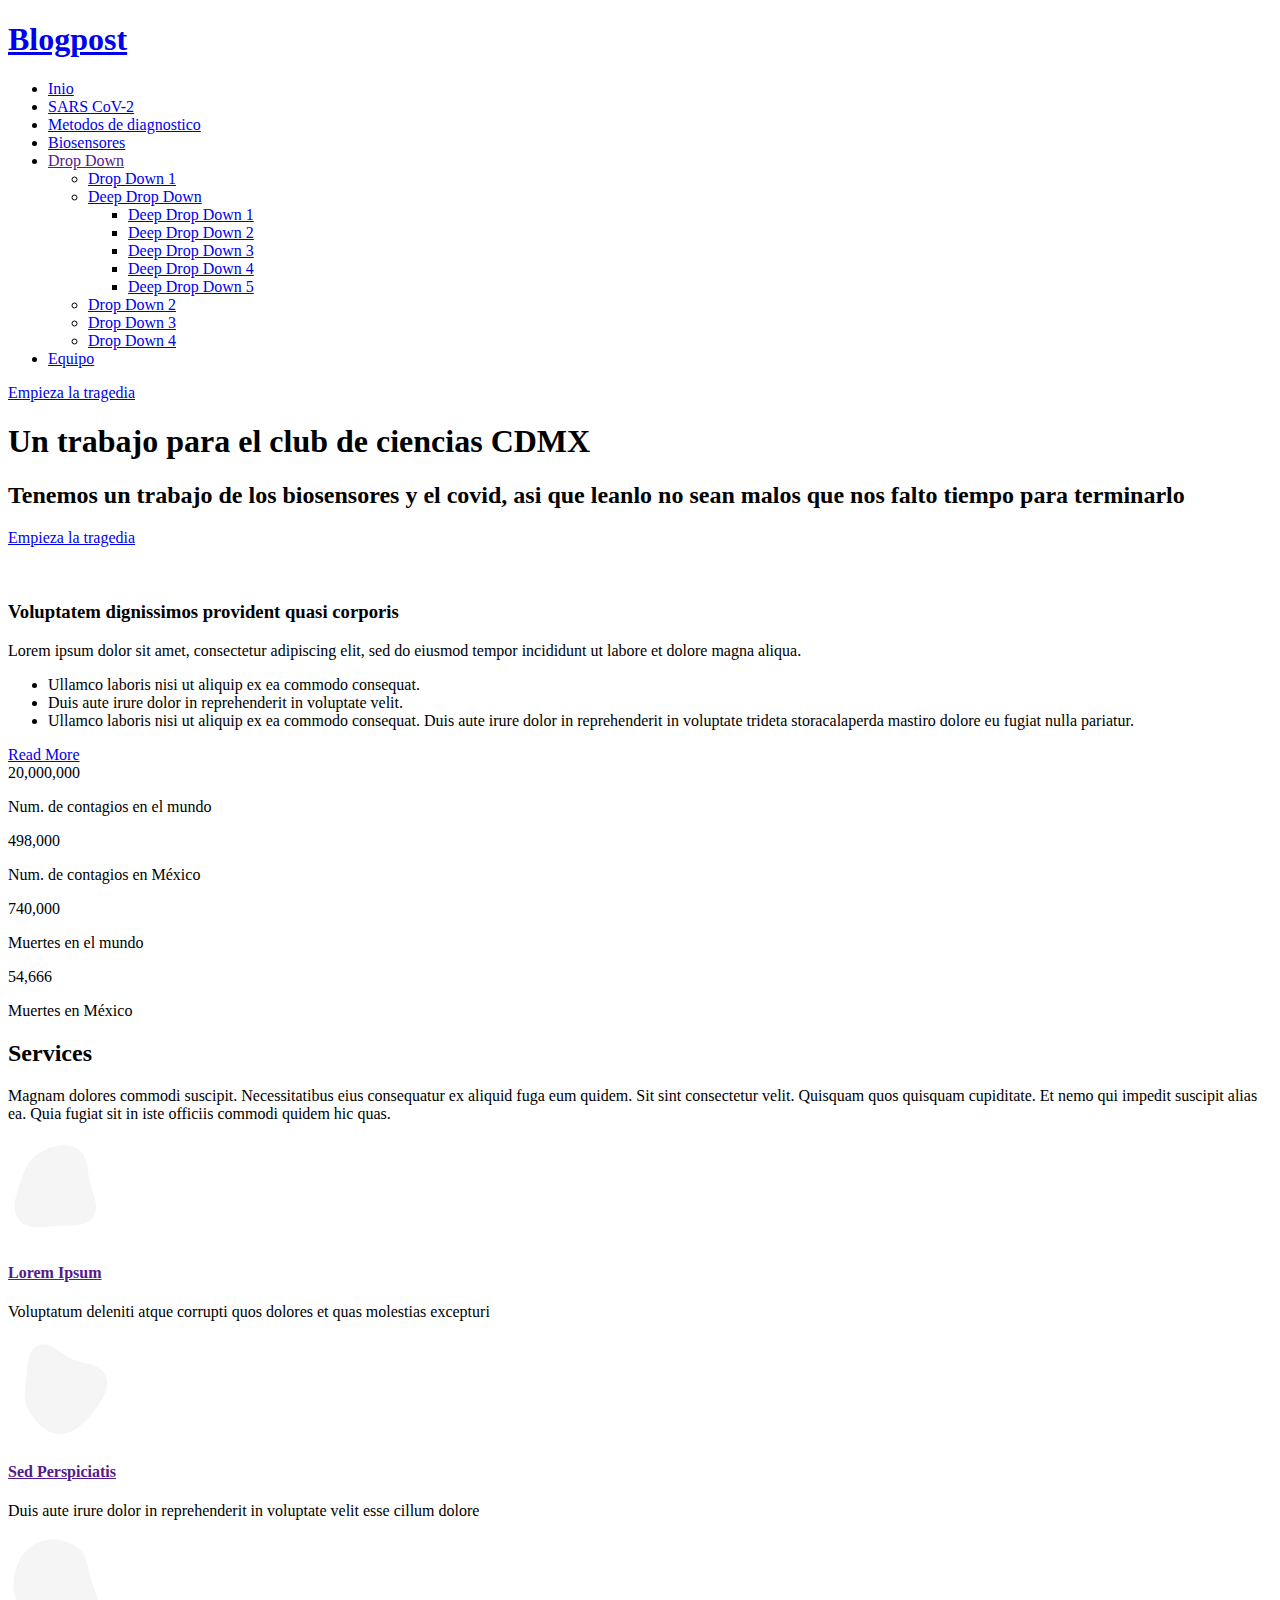
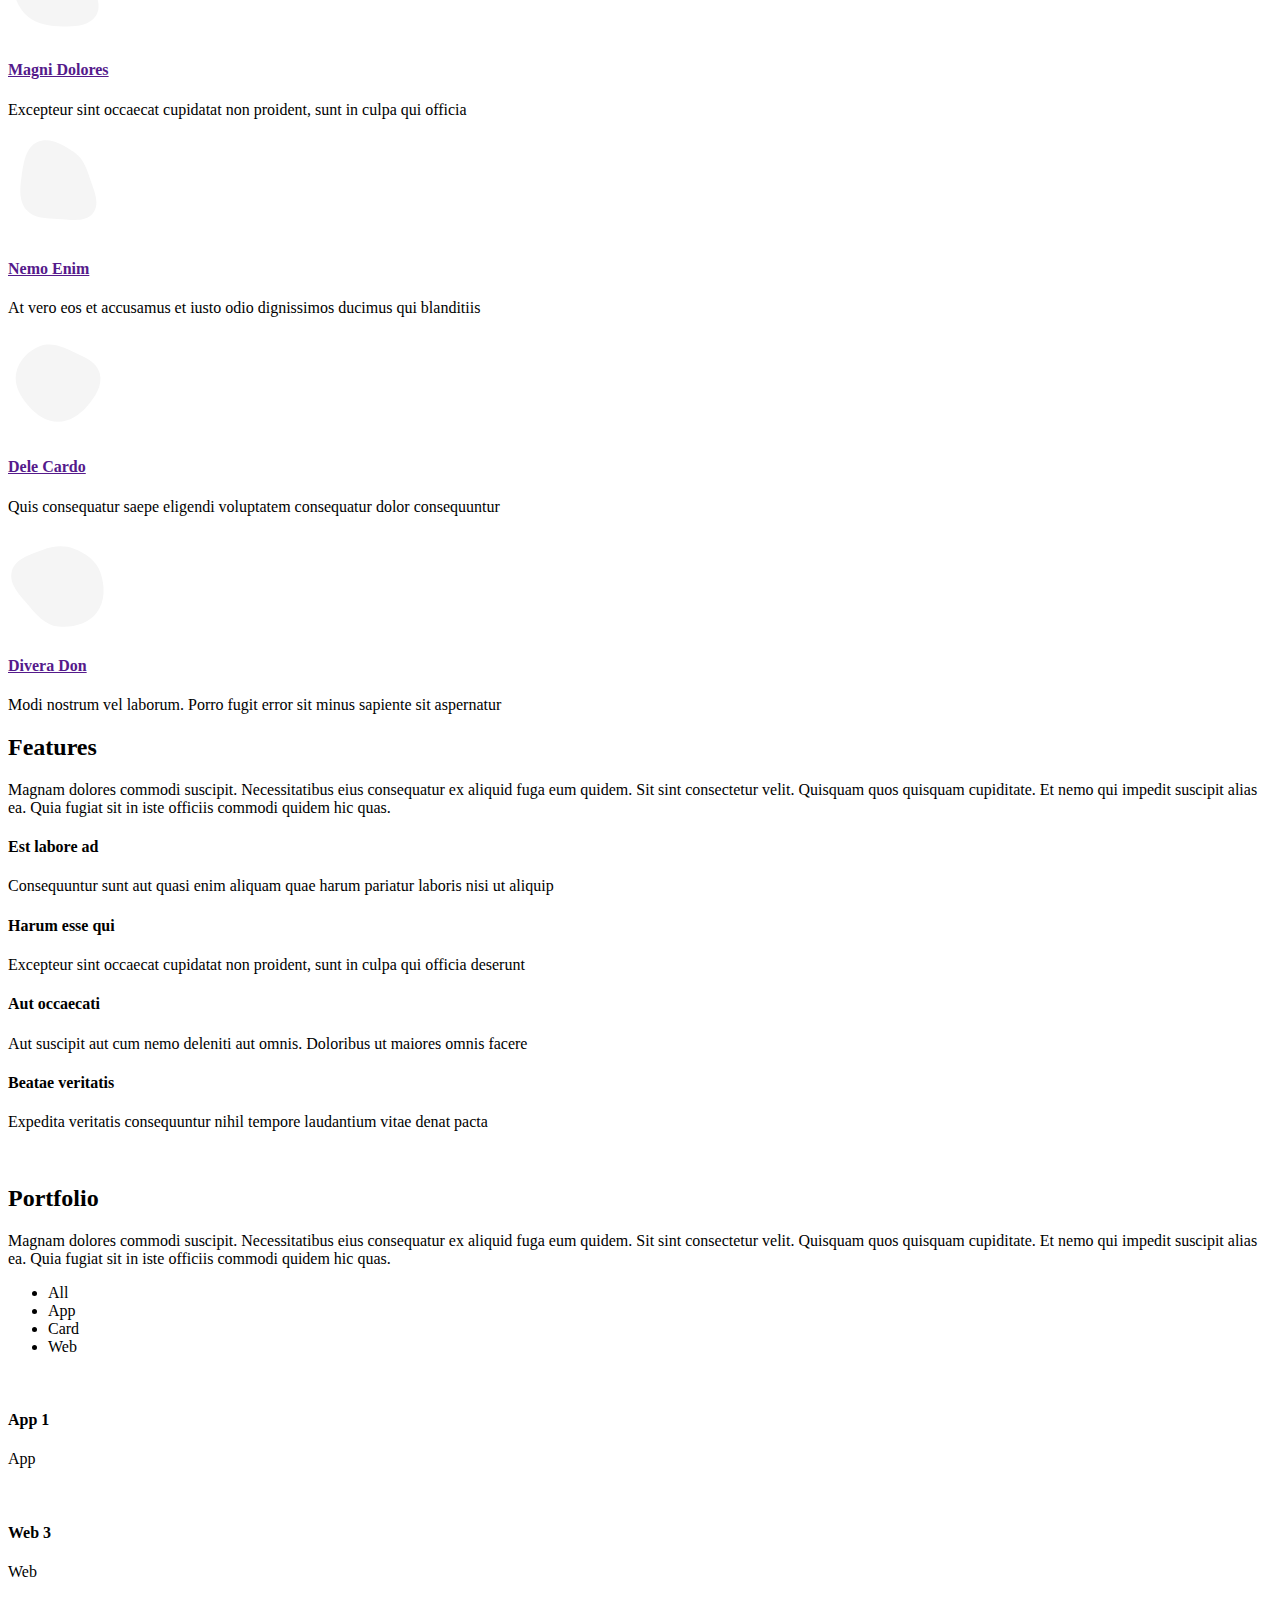
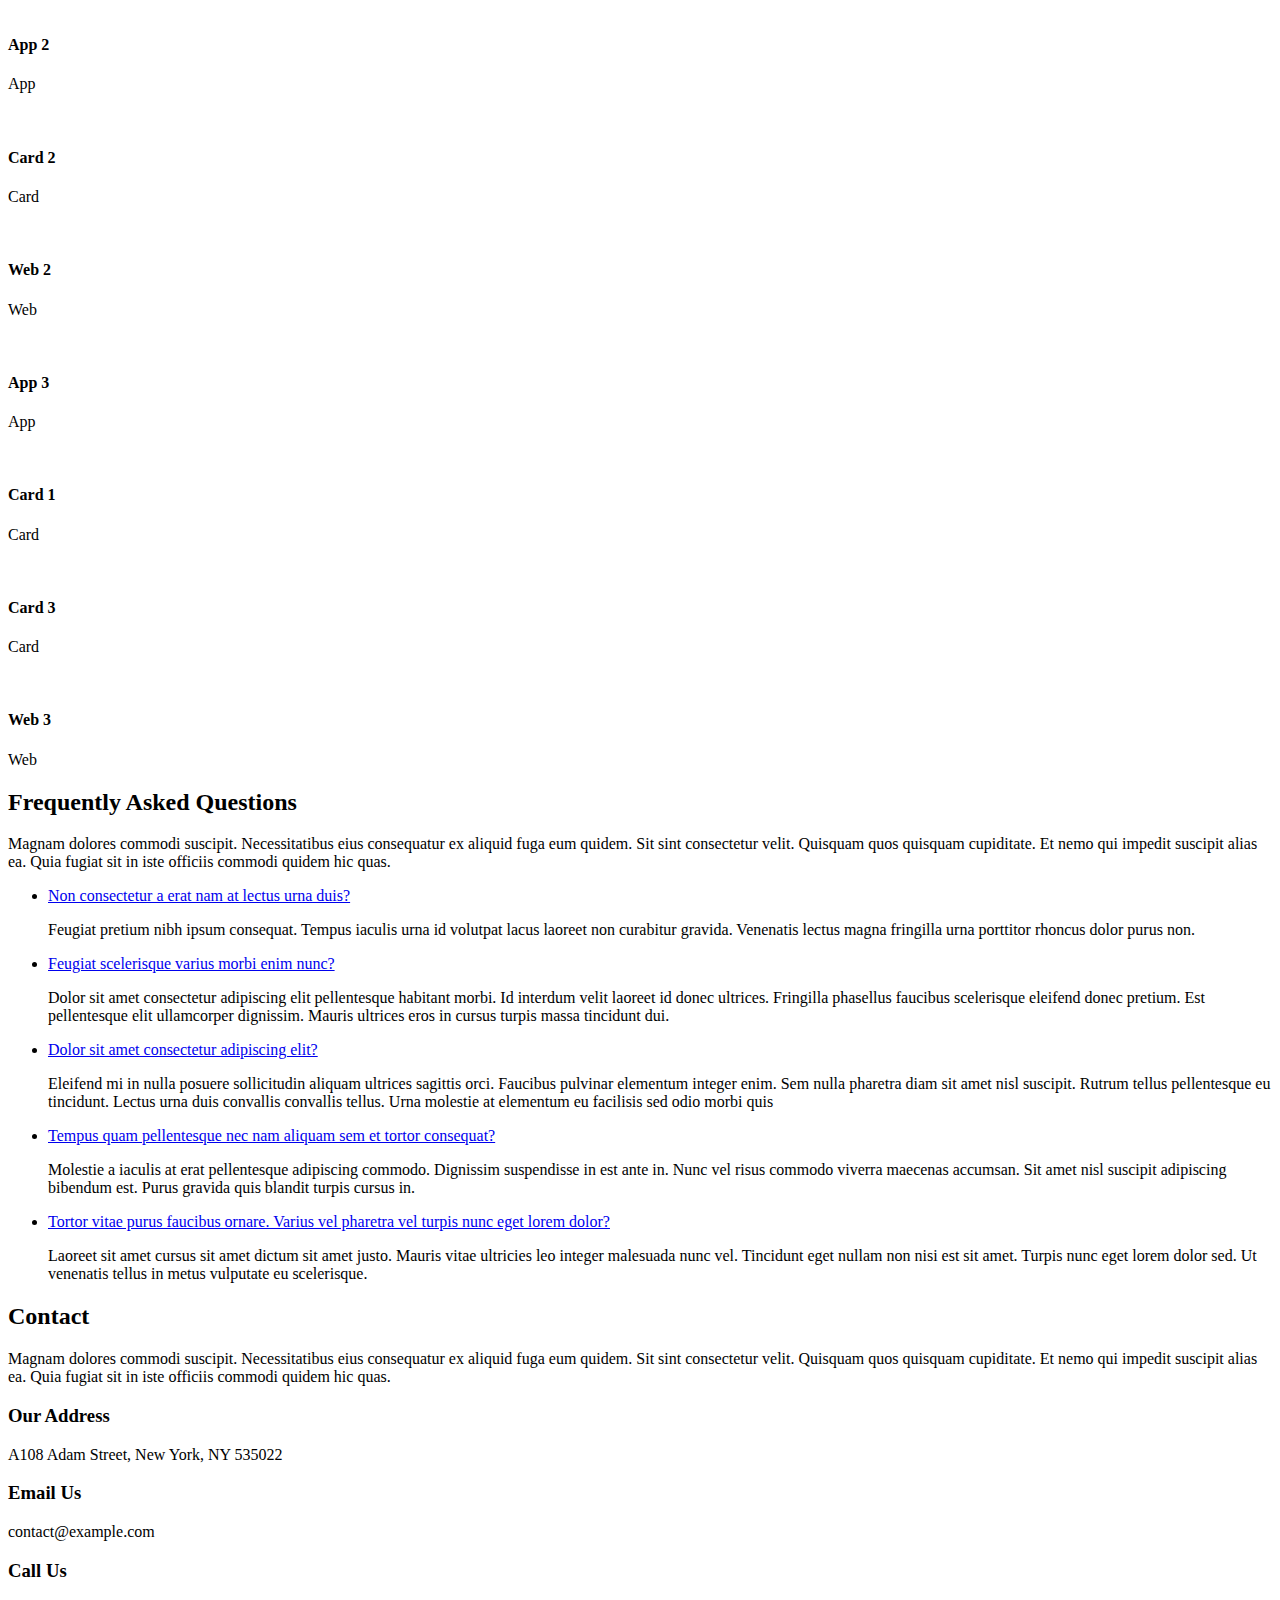
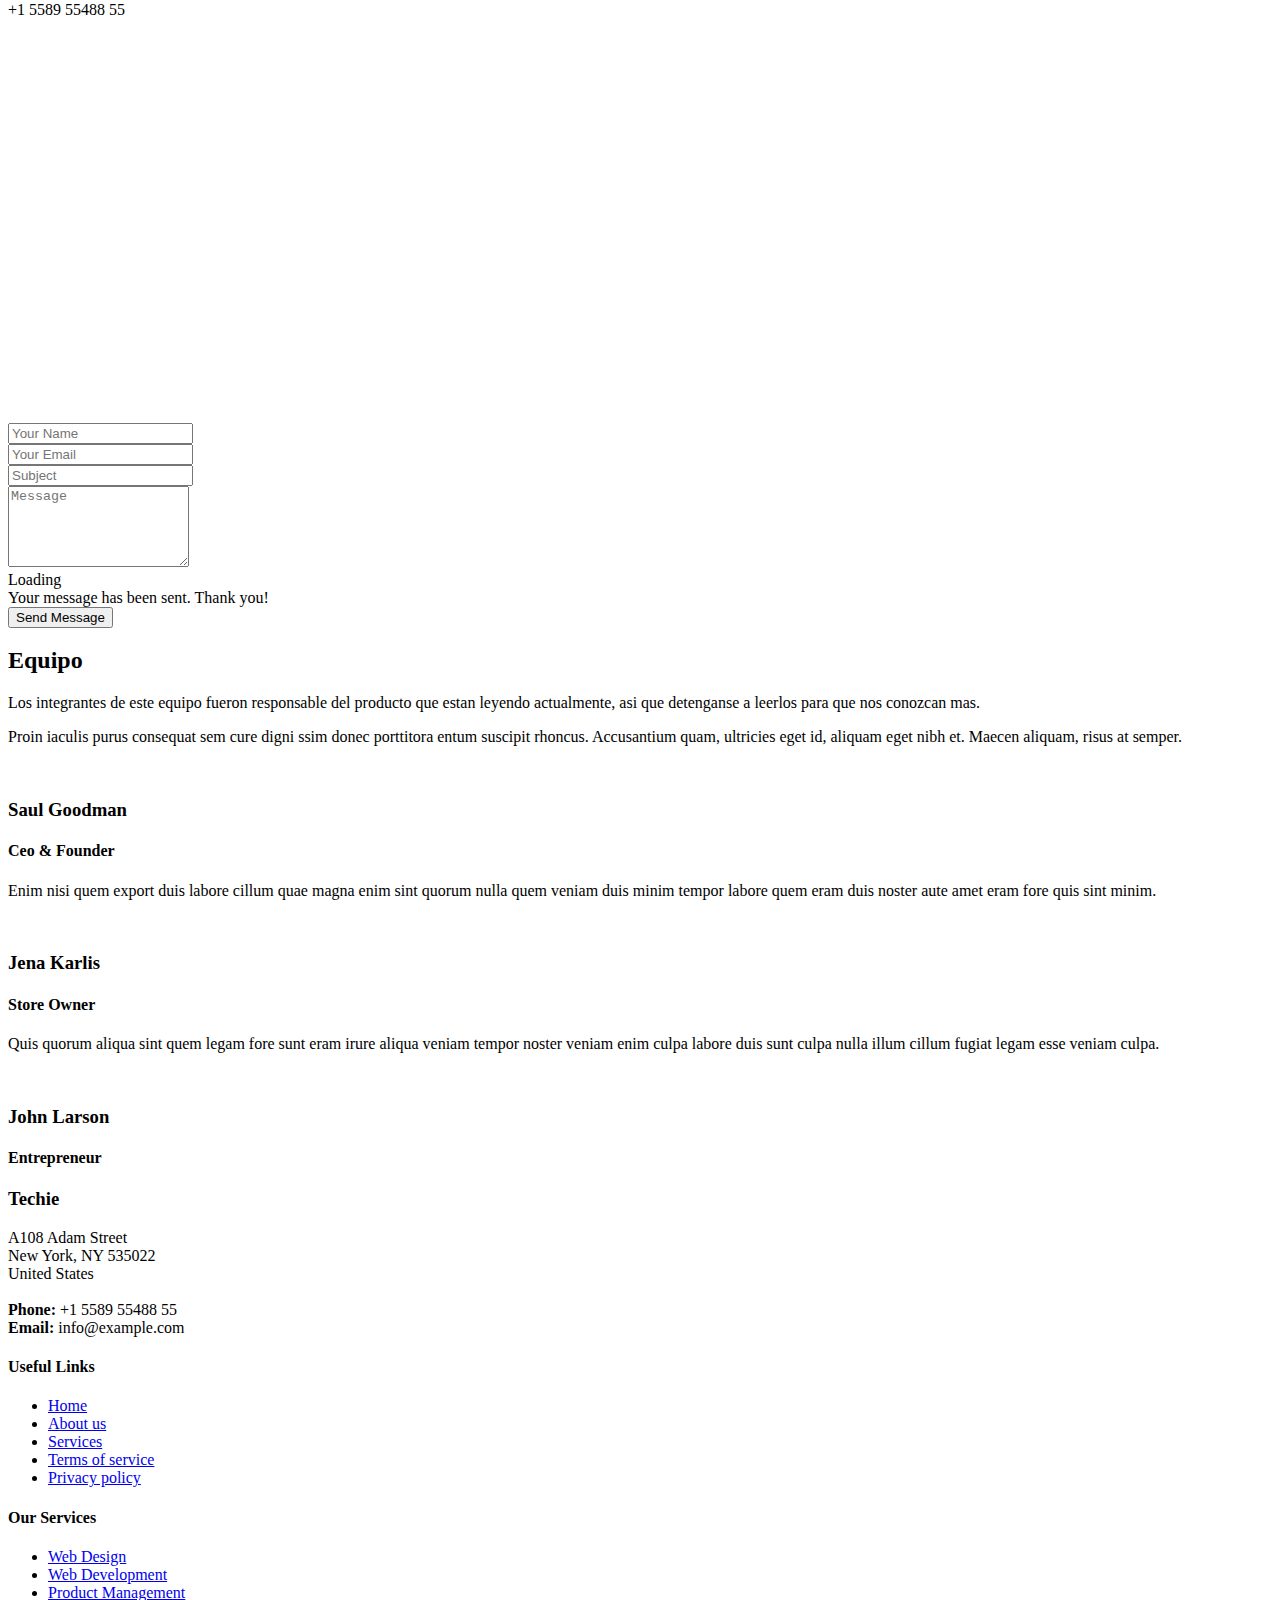
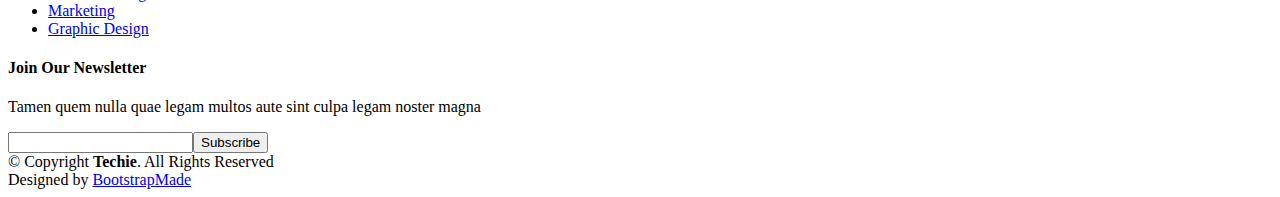
==== index.html @ 4a2b5857 "5.1.3" ====
<!DOCTYPE html>
<html lang="en">

<head>
  <meta charset="utf-8">
  <meta content="width=device-width, initial-scale=1.0" name="viewport">

  <title>Techie Bootstrap Template - Index</title>
  <meta content="" name="descriptison">
  <meta content="" name="keywords">

  <!-- Favicons -->
  <link href="assets/img/favicon.png" rel="icon">
  <link href="assets/img/apple-touch-icon.png" rel="apple-touch-icon">

  <!-- Google Fonts -->
  <link href="https://fonts.googleapis.com/css?family=Open+Sans:300,300i,400,400i,600,600i,700,700i|Roboto:300,300i,400,400i,500,500i,600,600i,700,700i|Poppins:300,300i,400,400i,500,500i,600,600i,700,700i" rel="stylesheet">

  <!-- Vendor CSS Files -->
  <link href="assets/vendor/bootstrap/css/bootstrap.min.css" rel="stylesheet">
  <link href="assets/vendor/icofont/icofont.min.css" rel="stylesheet">
  <link href="assets/vendor/boxicons/css/boxicons.min.css" rel="stylesheet">
  <link href="assets/vendor/owl.carousel/assets/owl.carousel.min.css" rel="stylesheet">
  <link href="assets/vendor/venobox/venobox.css" rel="stylesheet">
  <link href="assets/vendor/aos/aos.css" rel="stylesheet">

  <!-- Template Main CSS File -->
  <link href="assets/css/style.css" rel="stylesheet">

  <!-- =======================================================
  * Template Name: Blogpost - v2.1.0
  * Template URL: https://bootstrapmade.com/techie-free-skin-bootstrap-3/
  * Author: BootstrapMade.com
  * License: https://bootstrapmade.com/license/
  ======================================================== -->
</head>

<body>

  <!-- ======= Header ======= -->
  <header id="header" class="fixed-top ">
    <div class="container-fluid">

      <div class="row justify-content-center">
        <div class="col-xl-9 d-flex align-items-center">
          <h1 class="logo mr-auto"><a href="index.html">Blogpost</a></h1>
          <!-- Uncomment below if you prefer to use an image logo -->
          <!-- <a href="index.html" class="logo mr-auto"><img src="assets/img/logo.png" alt="" class="img-fluid"></a>-->

          <nav class="nav-menu d-none d-lg-block">
            <ul>
              <li class="active"><a href="index.html">Inio</a></li>
              <li><a href="#about">SARS CoV-2</a></li>
              <li><a href="#services">Metodos de diagnostico</a></li>
              <li><a href="#portfolio">Biosensores</a></li>
              <li class="drop-down"><a href="">Drop Down</a>
                <ul>
                  <li><a href="#">Drop Down 1</a></li>
                  <li class="drop-down"><a href="#">Deep Drop Down</a>
                    <ul>
                      <li><a href="#">Deep Drop Down 1</a></li>
                      <li><a href="#">Deep Drop Down 2</a></li>
                      <li><a href="#">Deep Drop Down 3</a></li>
                      <li><a href="#">Deep Drop Down 4</a></li>
                      <li><a href="#">Deep Drop Down 5</a></li>
                    </ul>
                  </li>
                  <li><a href="#">Drop Down 2</a></li>
                  <li><a href="#">Drop Down 3</a></li>
                  <li><a href="#">Drop Down 4</a></li>
                </ul>
              </li>
              <li><a href="#contact">Equipo</a></liF>

            </ul>
          </nav><!-- .nav-menu -->

          <a href="#about" class="get-started-btn scrollto">Empieza la tragedia</a>
        </div>
      </div>

    </div>
  </header><!-- End Header -->

  <!-- ======= Hero Section ======= -->
  <section id="hero" class="d-flex align-items-center">

    <div class="container-fluid" data-aos="fade-up">
      <div class="row justify-content-center">
        <div class="col-xl-5 col-lg-6 pt-3 pt-lg-0 order-2 order-lg-1 d-flex flex-column justify-content-center">
          <h1>Un trabajo para el club de ciencias CDMX</h1>
          <h2>Tenemos un trabajo de los biosensores y el covid, asi que leanlo no sean malos que nos falto tiempo para terminarlo</h2>
          <div><a href="#about" class="btn-get-started scrollto">Empieza la tragedia</a></div>
        </div>
        <div class="col-xl-4 col-lg-6 order-1 order-lg-2 hero-img" data-aos="zoom-in" data-aos-delay="150">
          <img src="assets/img/hero-img.png" class="img-fluid animated" alt="">
        </div>
      </div>
    </div>

  </section><!-- End Hero -->

  <main id="main">

    <!-- ======= About Section ======= -->
    <section id="about" class="about">
      <div class="container">

        <div class="row">
          <div class="col-lg-6 order-1 order-lg-2" data-aos="zoom-in" data-aos-delay="150">
            <img src="assets/img/about.jpg" class="img-fluid" alt="">
          </div>
          <div class="col-lg-6 pt-4 pt-lg-0 order-2 order-lg-1 content" data-aos="fade-right">
            <h3>Voluptatem dignissimos provident quasi corporis</h3>
            <p class="font-italic">
              Lorem ipsum dolor sit amet, consectetur adipiscing elit, sed do eiusmod tempor incididunt ut labore et dolore
              magna aliqua.
            </p>
            <ul>
              <li><i class="icofont-check-circled"></i> Ullamco laboris nisi ut aliquip ex ea commodo consequat.</li>
              <li><i class="icofont-check-circled"></i> Duis aute irure dolor in reprehenderit in voluptate velit.</li>
              <li><i class="icofont-check-circled"></i> Ullamco laboris nisi ut aliquip ex ea commodo consequat. Duis aute irure dolor in reprehenderit in voluptate trideta storacalaperda mastiro dolore eu fugiat nulla pariatur.</li>
            </ul>
            <a href="#" class="read-more">Read More <i class="icofont-long-arrow-right"></i></a>
          </div>
        </div>

      </div>
    </section><!-- End About Section -->

    <!-- ======= Counts Section ======= -->
    <section id="counts" class="counts">
      <div class="container">

        <div class="row counters">

          <div class="col-lg-3 col-6 text-center">
            <span data-toggle="counter-up">20,000,000</span>
            <p>Num. de contagios en el mundo</p>
          </div>

          <div class="col-lg-3 col-6 text-center">
            <span data-toggle="counter-up">498,000</span>
            <p>Num. de contagios en México</p>
          </div>

          <div class="col-lg-3 col-6 text-center">
            <span data-toggle="counter-up">740,000</span>
            <p>Muertes en el mundo</p>
          </div>

          <div class="col-lg-3 col-6 text-center">
            <span data-toggle="counter-up">54,666</span>
            <p>Muertes en México</p>
          </div>

        </div>

      </div>
    </section><!-- End Counts Section -->

    <!-- ======= Services Section ======= -->
    <section id="services" class="services section-bg">
      <div class="container" data-aos="fade-up">

        <div class="section-title">
          <h2>Services</h2>
          <p>Magnam dolores commodi suscipit. Necessitatibus eius consequatur ex aliquid fuga eum quidem. Sit sint consectetur velit. Quisquam quos quisquam cupiditate. Et nemo qui impedit suscipit alias ea. Quia fugiat sit in iste officiis commodi quidem hic quas.</p>
        </div>

        <div class="row">
          <div class="col-lg-4 col-md-6 d-flex align-items-stretch" data-aos="zoom-in" data-aos-delay="100">
            <div class="icon-box iconbox-blue">
              <div class="icon">
                <svg width="100" height="100" viewBox="0 0 600 600" xmlns="http://www.w3.org/2000/svg">
                  <path stroke="none" stroke-width="0" fill="#f5f5f5" d="M300,521.0016835830174C376.1290562159157,517.8887921683347,466.0731472004068,529.7835943286574,510.70327084640275,468.03025145048787C554.3714126377745,407.6079735673963,508.03601936045806,328.9844924480964,491.2728898941984,256.3432110539036C474.5976632858925,184.082847569629,479.9380746630129,96.60480741107993,416.23090153303,58.64404602377083C348.86323505073057,18.502131276798302,261.93793281208167,40.57373210992963,193.5410806939664,78.93577620505333C130.42746243093433,114.334589627462,98.30271207620316,179.96522072025542,76.75703585869454,249.04625023123273C51.97151888228291,328.5150500222984,13.704378332031375,421.85034740162234,66.52175969318436,486.19268352777647C119.04800174914682,550.1803526380478,217.28368757567262,524.383925680826,300,521.0016835830174"></path>
                </svg>
                <i class="bx bxl-dribbble"></i>
              </div>
              <h4><a href="">Lorem Ipsum</a></h4>
              <p>Voluptatum deleniti atque corrupti quos dolores et quas molestias excepturi</p>
            </div>
          </div>

          <div class="col-lg-4 col-md-6 d-flex align-items-stretch mt-4 mt-md-0" data-aos="zoom-in" data-aos-delay="200">
            <div class="icon-box iconbox-orange ">
              <div class="icon">
                <svg width="100" height="100" viewBox="0 0 600 600" xmlns="http://www.w3.org/2000/svg">
                  <path stroke="none" stroke-width="0" fill="#f5f5f5" d="M300,582.0697525312426C382.5290701553225,586.8405444964366,449.9789794690241,525.3245884688669,502.5850820975895,461.55621195738473C556.606425686781,396.0723002908107,615.8543463187945,314.28637112970534,586.6730223649479,234.56875336149918C558.9533121215079,158.8439757836574,454.9685369536778,164.00468322053177,381.49747125262974,130.76875717737553C312.15926192815925,99.40240125094834,248.97055460311594,18.661163978235184,179.8680185752513,50.54337015887873C110.5421016452524,82.52863877960104,119.82277516462835,180.83849132639028,109.12597500060166,256.43424936330496C100.08760227029461,320.3096726198365,92.17705696193138,384.0621239912766,124.79988738764834,439.7174275375508C164.83382741302287,508.01625554203684,220.96474134820875,577.5009287672846,300,582.0697525312426"></path>
                </svg>
                <i class="bx bx-file"></i>
              </div>
              <h4><a href="">Sed Perspiciatis</a></h4>
              <p>Duis aute irure dolor in reprehenderit in voluptate velit esse cillum dolore</p>
            </div>
          </div>

          <div class="col-lg-4 col-md-6 d-flex align-items-stretch mt-4 mt-lg-0" data-aos="zoom-in" data-aos-delay="300">
            <div class="icon-box iconbox-pink">
              <div class="icon">
                <svg width="100" height="100" viewBox="0 0 600 600" xmlns="http://www.w3.org/2000/svg">
                  <path stroke="none" stroke-width="0" fill="#f5f5f5" d="M300,541.5067337569781C382.14930387511276,545.0595476570109,479.8736841581634,548.3450877840088,526.4010558755058,480.5488172755941C571.5218469581645,414.80211281144784,517.5187510058486,332.0715597781072,496.52539010469104,255.14436215662573C477.37192572678356,184.95920475031193,473.57363656557914,105.61284051026155,413.0603344069578,65.22779650032875C343.27470386102294,18.654635553484475,251.2091493199835,5.337323636656869,175.0934190732945,40.62881213300186C97.87086631185822,76.43348514350839,51.98124368387456,156.15599469081315,36.44837278890362,239.84606092416172C21.716077023791087,319.22268207091537,43.775223500013084,401.1760424656574,96.891909868211,461.97329694683043C147.22146801428983,519.5804099606455,223.5754009179313,538.201503339737,300,541.5067337569781"></path>
                </svg>
                <i class="bx bx-tachometer"></i>
              </div>
              <h4><a href="">Magni Dolores</a></h4>
              <p>Excepteur sint occaecat cupidatat non proident, sunt in culpa qui officia</p>
            </div>
          </div>

          <div class="col-lg-4 col-md-6 d-flex align-items-stretch mt-4" data-aos="zoom-in" data-aos-delay="100">
            <div class="icon-box iconbox-yellow">
              <div class="icon">
                <svg width="100" height="100" viewBox="0 0 600 600" xmlns="http://www.w3.org/2000/svg">
                  <path stroke="none" stroke-width="0" fill="#f5f5f5" d="M300,503.46388370962813C374.79870501325706,506.71871716319447,464.8034551963731,527.1746412648533,510.4981551193396,467.86667711651364C555.9287308511215,408.9015244558933,512.6030010748507,327.5744911775523,490.211057578863,256.5855673507754C471.097692560561,195.9906835881958,447.69079081568157,138.11976852964426,395.19560036434837,102.3242989838813C329.3053358748298,57.3949838291264,248.02791733380457,8.279543830951368,175.87071277845988,42.242879143198664C103.41431057327972,76.34704239035025,93.79494320519305,170.9812938413882,81.28167332365135,250.07896920659033C70.17666984294237,320.27484674793965,64.84698225790005,396.69656628748305,111.28512138212992,450.4950937839243C156.20124167950087,502.5303643271138,231.32542653798444,500.4755392045468,300,503.46388370962813"></path>
                </svg>
                <i class="bx bx-layer"></i>
              </div>
              <h4><a href="">Nemo Enim</a></h4>
              <p>At vero eos et accusamus et iusto odio dignissimos ducimus qui blanditiis</p>
            </div>
          </div>

          <div class="col-lg-4 col-md-6 d-flex align-items-stretch mt-4" data-aos="zoom-in" data-aos-delay="200">
            <div class="icon-box iconbox-red">
              <div class="icon">
                <svg width="100" height="100" viewBox="0 0 600 600" xmlns="http://www.w3.org/2000/svg">
                  <path stroke="none" stroke-width="0" fill="#f5f5f5" d="M300,532.3542879108572C369.38199826031484,532.3153073249985,429.10787420159085,491.63046689027357,474.5244479745417,439.17860296908856C522.8885846962883,383.3225815378663,569.1668002868075,314.3205725914397,550.7432151929288,242.7694973846089C532.6665558377875,172.5657663291529,456.2379748765914,142.6223662098291,390.3689995646985,112.34683881706744C326.66090330228417,83.06452184765237,258.84405631176094,53.51806209861945,193.32584062364296,78.48882559362697C121.61183558270385,105.82097193414197,62.805066853699245,167.19869350419734,48.57481801355237,242.6138429142374C34.843463184063346,315.3850353017275,76.69343916112496,383.4422959591041,125.22947124332185,439.3748458443577C170.7312796277747,491.8107796887764,230.57421082200815,532.3932930995766,300,532.3542879108572"></path>
                </svg>
                <i class="bx bx-slideshow"></i>
              </div>
              <h4><a href="">Dele Cardo</a></h4>
              <p>Quis consequatur saepe eligendi voluptatem consequatur dolor consequuntur</p>
            </div>
          </div>

          <div class="col-lg-4 col-md-6 d-flex align-items-stretch mt-4" data-aos="zoom-in" data-aos-delay="300">
            <div class="icon-box iconbox-teal">
              <div class="icon">
                <svg width="100" height="100" viewBox="0 0 600 600" xmlns="http://www.w3.org/2000/svg">
                  <path stroke="none" stroke-width="0" fill="#f5f5f5" d="M300,566.797414625762C385.7384707136149,576.1784315230908,478.7894351017131,552.8928747891023,531.9192734346935,484.94944893311C584.6109503024035,417.5663521118492,582.489472248146,322.67544863468447,553.9536738515405,242.03673114598146C529.1557734026468,171.96086150256528,465.24506316201064,127.66468636344209,395.9583748389544,100.7403814666027C334.2173773831606,76.7482773500951,269.4350130405921,84.62216499799875,207.1952322260088,107.2889140133804C132.92018162631612,134.33871894543012,41.79353780512637,160.00259165414826,22.644507872594943,236.69541883565114C3.319112789854554,314.0945973066697,72.72355303640163,379.243833228382,124.04198916343866,440.3218312028393C172.9286146004772,498.5055451809895,224.45579914871206,558.5317968840102,300,566.797414625762"></path>
                </svg>
                <i class="bx bx-arch"></i>
              </div>
              <h4><a href="">Divera Don</a></h4>
              <p>Modi nostrum vel laborum. Porro fugit error sit minus sapiente sit aspernatur</p>
            </div>
          </div>

        </div>

      </div>
    </section><!-- End Services Section -->

    <!-- ======= Features Section ======= -->
    <section id="features" class="features">
      <div class="container" data-aos="fade-up">

        <div class="section-title">
          <h2>Features</h2>
          <p>Magnam dolores commodi suscipit. Necessitatibus eius consequatur ex aliquid fuga eum quidem. Sit sint consectetur velit. Quisquam quos quisquam cupiditate. Et nemo qui impedit suscipit alias ea. Quia fugiat sit in iste officiis commodi quidem hic quas.</p>
        </div>

        <div class="row">
          <div class="col-lg-6 order-2 order-lg-1 d-flex flex-column align-items-lg-center">
            <div class="icon-box mt-5 mt-lg-0" data-aos="fade-up" data-aos-delay="100">
              <i class="bx bx-receipt"></i>
              <h4>Est labore ad</h4>
              <p>Consequuntur sunt aut quasi enim aliquam quae harum pariatur laboris nisi ut aliquip</p>
            </div>
            <div class="icon-box mt-5" data-aos="fade-up" data-aos-delay="200">
              <i class="bx bx-cube-alt"></i>
              <h4>Harum esse qui</h4>
              <p>Excepteur sint occaecat cupidatat non proident, sunt in culpa qui officia deserunt</p>
            </div>
            <div class="icon-box mt-5" data-aos="fade-up" data-aos-delay="300">
              <i class="bx bx-images"></i>
              <h4>Aut occaecati</h4>
              <p>Aut suscipit aut cum nemo deleniti aut omnis. Doloribus ut maiores omnis facere</p>
            </div>
            <div class="icon-box mt-5" data-aos="fade-up" data-aos-delay="400">
              <i class="bx bx-shield"></i>
              <h4>Beatae veritatis</h4>
              <p>Expedita veritatis consequuntur nihil tempore laudantium vitae denat pacta</p>
            </div>
          </div>
          <div class="image col-lg-6 order-1 order-lg-2 " data-aos="zoom-in" data-aos-delay="100">
            <img src="assets/img/features.svg" alt="" class="img-fluid">
          </div>
        </div>

      </div>
    </section><!-- End Features Section -->

    <!-- ======= Portfolio Section ======= -->
    <section id="portfolio" class="portfolio">
      <div class="container" data-aos="fade-up">

        <div class="section-title">
          <h2>Portfolio</h2>
          <p>Magnam dolores commodi suscipit. Necessitatibus eius consequatur ex aliquid fuga eum quidem. Sit sint consectetur velit. Quisquam quos quisquam cupiditate. Et nemo qui impedit suscipit alias ea. Quia fugiat sit in iste officiis commodi quidem hic quas.</p>
        </div>

        <div class="row">
          <div class="col-lg-12 d-flex justify-content-center">
            <ul id="portfolio-flters">
              <li data-filter="*" class="filter-active">All</li>
              <li data-filter=".filter-app">App</li>
              <li data-filter=".filter-card">Card</li>
              <li data-filter=".filter-web">Web</li>
            </ul>
          </div>
        </div>

        <div class="row portfolio-container">

          <div class="col-lg-4 col-md-6 portfolio-item filter-app">
            <div class="portfolio-wrap">
              <img src="assets/img/portfolio/portfolio-1.jpg" class="img-fluid" alt="">
              <div class="portfolio-info">
                <h4>App 1</h4>
                <p>App</p>
              </div>
              <div class="portfolio-links">
                <a href="assets/img/portfolio/portfolio-1.jpg" data-gall="portfolioGallery" class="venobox" title="App 1"><i class="bx bx-plus"></i></a>
                <a href="portfolio-details.html" title="More Details"><i class="bx bx-link"></i></a>
              </div>
            </div>
          </div>

          <div class="col-lg-4 col-md-6 portfolio-item filter-web">
            <div class="portfolio-wrap">
              <img src="assets/img/portfolio/portfolio-2.jpg" class="img-fluid" alt="">
              <div class="portfolio-info">
                <h4>Web 3</h4>
                <p>Web</p>
              </div>
              <div class="portfolio-links">
                <a href="assets/img/portfolio/portfolio-2.jpg" data-gall="portfolioGallery" class="venobox" title="Web 3"><i class="bx bx-plus"></i></a>
                <a href="portfolio-details.html" title="More Details"><i class="bx bx-link"></i></a>
              </div>
            </div>
          </div>

          <div class="col-lg-4 col-md-6 portfolio-item filter-app">
            <div class="portfolio-wrap">
              <img src="assets/img/portfolio/portfolio-3.jpg" class="img-fluid" alt="">
              <div class="portfolio-info">
                <h4>App 2</h4>
                <p>App</p>
              </div>
              <div class="portfolio-links">
                <a href="assets/img/portfolio/portfolio-3.jpg" data-gall="portfolioGallery" class="venobox" title="App 2"><i class="bx bx-plus"></i></a>
                <a href="portfolio-details.html" title="More Details"><i class="bx bx-link"></i></a>
              </div>
            </div>
          </div>

          <div class="col-lg-4 col-md-6 portfolio-item filter-card">
            <div class="portfolio-wrap">
              <img src="assets/img/portfolio/portfolio-4.jpg" class="img-fluid" alt="">
              <div class="portfolio-info">
                <h4>Card 2</h4>
                <p>Card</p>
              </div>
              <div class="portfolio-links">
                <a href="assets/img/portfolio/portfolio-4.jpg" data-gall="portfolioGallery" class="venobox" title="Card 2"><i class="bx bx-plus"></i></a>
                <a href="portfolio-details.html" title="More Details"><i class="bx bx-link"></i></a>
              </div>
            </div>
          </div>

          <div class="col-lg-4 col-md-6 portfolio-item filter-web">
            <div class="portfolio-wrap">
              <img src="assets/img/portfolio/portfolio-5.jpg" class="img-fluid" alt="">
              <div class="portfolio-info">
                <h4>Web 2</h4>
                <p>Web</p>
              </div>
              <div class="portfolio-links">
                <a href="assets/img/portfolio/portfolio-5.jpg" data-gall="portfolioGallery" class="venobox" title="Web 2"><i class="bx bx-plus"></i></a>
                <a href="portfolio-details.html" title="More Details"><i class="bx bx-link"></i></a>
              </div>
            </div>
          </div>

          <div class="col-lg-4 col-md-6 portfolio-item filter-app">
            <div class="portfolio-wrap">
              <img src="assets/img/portfolio/portfolio-6.jpg" class="img-fluid" alt="">
              <div class="portfolio-info">
                <h4>App 3</h4>
                <p>App</p>
              </div>
              <div class="portfolio-links">
                <a href="assets/img/portfolio/portfolio-6.jpg" data-gall="portfolioGallery" class="venobox" title="App 3"><i class="bx bx-plus"></i></a>
                <a href="portfolio-details.html" title="More Details"><i class="bx bx-link"></i></a>
              </div>
            </div>
          </div>

          <div class="col-lg-4 col-md-6 portfolio-item filter-card">
            <div class="portfolio-wrap">
              <img src="assets/img/portfolio/portfolio-7.jpg" class="img-fluid" alt="">
              <div class="portfolio-info">
                <h4>Card 1</h4>
                <p>Card</p>
              </div>
              <div class="portfolio-links">
                <a href="assets/img/portfolio/portfolio-7.jpg" data-gall="portfolioGallery" class="venobox" title="Card 1"><i class="bx bx-plus"></i></a>
                <a href="portfolio-details.html" title="More Details"><i class="bx bx-link"></i></a>
              </div>
            </div>
          </div>

          <div class="col-lg-4 col-md-6 portfolio-item filter-card">
            <div class="portfolio-wrap">
              <img src="assets/img/portfolio/portfolio-8.jpg" class="img-fluid" alt="">
              <div class="portfolio-info">
                <h4>Card 3</h4>
                <p>Card</p>
              </div>
              <div class="portfolio-links">
                <a href="assets/img/portfolio/portfolio-8.jpg" data-gall="portfolioGallery" class="venobox" title="Card 3"><i class="bx bx-plus"></i></a>
                <a href="portfolio-details.html" title="More Details"><i class="bx bx-link"></i></a>
              </div>
            </div>
          </div>

          <div class="col-lg-4 col-md-6 portfolio-item filter-web">
            <div class="portfolio-wrap">
              <img src="assets/img/portfolio/portfolio-9.jpg" class="img-fluid" alt="">
              <div class="portfolio-info">
                <h4>Web 3</h4>
                <p>Web</p>
              </div>
              <div class="portfolio-links">
                <a href="assets/img/portfolio/portfolio-9.jpg" data-gall="portfolioGallery" class="venobox" title="Web 3"><i class="bx bx-plus"></i></a>
                <a href="portfolio-details.html" title="More Details"><i class="bx bx-link"></i></a>
              </div>
            </div>
          </div>

        </div>

      </div>
    </section><!-- End Portfolio Section -->

    <!-- ======= Frequently Asked Questions Section ======= -->
    <section id="faq" class="faq">
      <div class="container" data-aos="fade-up">

        <div class="section-title">
          <h2>Frequently Asked Questions</h2>
          <p>Magnam dolores commodi suscipit. Necessitatibus eius consequatur ex aliquid fuga eum quidem. Sit sint consectetur velit. Quisquam quos quisquam cupiditate. Et nemo qui impedit suscipit alias ea. Quia fugiat sit in iste officiis commodi quidem hic quas.</p>
        </div>

        <div class="faq-list">
          <ul>
            <li data-aos="fade-up" data-aos="fade-up" data-aos-delay="100">
              <i class="bx bx-help-circle icon-help"></i> <a data-toggle="collapse" class="collapse" href="#faq-list-1">Non consectetur a erat nam at lectus urna duis? <i class="bx bx-chevron-down icon-show"></i><i class="bx bx-chevron-up icon-close"></i></a>
              <div id="faq-list-1" class="collapse show" data-parent=".faq-list">
                <p>
                  Feugiat pretium nibh ipsum consequat. Tempus iaculis urna id volutpat lacus laoreet non curabitur gravida. Venenatis lectus magna fringilla urna porttitor rhoncus dolor purus non.
                </p>
              </div>
            </li>

            <li data-aos="fade-up" data-aos-delay="200">
              <i class="bx bx-help-circle icon-help"></i> <a data-toggle="collapse" href="#faq-list-2" class="collapsed">Feugiat scelerisque varius morbi enim nunc? <i class="bx bx-chevron-down icon-show"></i><i class="bx bx-chevron-up icon-close"></i></a>
              <div id="faq-list-2" class="collapse" data-parent=".faq-list">
                <p>
                  Dolor sit amet consectetur adipiscing elit pellentesque habitant morbi. Id interdum velit laoreet id donec ultrices. Fringilla phasellus faucibus scelerisque eleifend donec pretium. Est pellentesque elit ullamcorper dignissim. Mauris ultrices eros in cursus turpis massa tincidunt dui.
                </p>
              </div>
            </li>

            <li data-aos="fade-up" data-aos-delay="300">
              <i class="bx bx-help-circle icon-help"></i> <a data-toggle="collapse" href="#faq-list-3" class="collapsed">Dolor sit amet consectetur adipiscing elit? <i class="bx bx-chevron-down icon-show"></i><i class="bx bx-chevron-up icon-close"></i></a>
              <div id="faq-list-3" class="collapse" data-parent=".faq-list">
                <p>
                  Eleifend mi in nulla posuere sollicitudin aliquam ultrices sagittis orci. Faucibus pulvinar elementum integer enim. Sem nulla pharetra diam sit amet nisl suscipit. Rutrum tellus pellentesque eu tincidunt. Lectus urna duis convallis convallis tellus. Urna molestie at elementum eu facilisis sed odio morbi quis
                </p>
              </div>
            </li>

            <li data-aos="fade-up" data-aos-delay="400">
              <i class="bx bx-help-circle icon-help"></i> <a data-toggle="collapse" href="#faq-list-4" class="collapsed">Tempus quam pellentesque nec nam aliquam sem et tortor consequat? <i class="bx bx-chevron-down icon-show"></i><i class="bx bx-chevron-up icon-close"></i></a>
              <div id="faq-list-4" class="collapse" data-parent=".faq-list">
                <p>
                  Molestie a iaculis at erat pellentesque adipiscing commodo. Dignissim suspendisse in est ante in. Nunc vel risus commodo viverra maecenas accumsan. Sit amet nisl suscipit adipiscing bibendum est. Purus gravida quis blandit turpis cursus in.
                </p>
              </div>
            </li>

            <li data-aos="fade-up" data-aos-delay="500">
              <i class="bx bx-help-circle icon-help"></i> <a data-toggle="collapse" href="#faq-list-5" class="collapsed">Tortor vitae purus faucibus ornare. Varius vel pharetra vel turpis nunc eget lorem dolor? <i class="bx bx-chevron-down icon-show"></i><i class="bx bx-chevron-up icon-close"></i></a>
              <div id="faq-list-5" class="collapse" data-parent=".faq-list">
                <p>
                  Laoreet sit amet cursus sit amet dictum sit amet justo. Mauris vitae ultricies leo integer malesuada nunc vel. Tincidunt eget nullam non nisi est sit amet. Turpis nunc eget lorem dolor sed. Ut venenatis tellus in metus vulputate eu scelerisque.
                </p>
              </div>
            </li>

          </ul>
        </div>

      </div>
    </section><!-- End Frequently Asked Questions Section -->
    
    <!-- ======= Contact Section ======= -->
    <section id="contact" class="contact section-bg">
      <div class="container" data-aos="fade-up">

        <div class="section-title">
          <h2>Contact</h2>
          <p>Magnam dolores commodi suscipit. Necessitatibus eius consequatur ex aliquid fuga eum quidem. Sit sint consectetur velit. Quisquam quos quisquam cupiditate. Et nemo qui impedit suscipit alias ea. Quia fugiat sit in iste officiis commodi quidem hic quas.</p>
        </div>

        <div class="row">
          <div class="col-lg-6">
            <div class="info-box mb-4">
              <i class="bx bx-map"></i>
              <h3>Our Address</h3>
              <p>A108 Adam Street, New York, NY 535022</p>
            </div>
          </div>

          <div class="col-lg-3 col-md-6">
            <div class="info-box  mb-4">
              <i class="bx bx-envelope"></i>
              <h3>Email Us</h3>
              <p>contact@example.com</p>
            </div>
          </div>

          <div class="col-lg-3 col-md-6">
            <div class="info-box  mb-4">
              <i class="bx bx-phone-call"></i>
              <h3>Call Us</h3>
              <p>+1 5589 55488 55</p>
            </div>
          </div>

        </div>

        <div class="row">

          <div class="col-lg-6 ">
            <iframe class="mb-4 mb-lg-0" src="https://www.google.com/maps/embed?pb=!1m14!1m8!1m3!1d12097.433213460943!2d-74.0062269!3d40.7101282!3m2!1i1024!2i768!4f13.1!3m3!1m2!1s0x0%3A0xb89d1fe6bc499443!2sDowntown+Conference+Center!5e0!3m2!1smk!2sbg!4v1539943755621" frameborder="0" style="border:0; width: 100%; height: 384px;" allowfullscreen></iframe>
          </div>

          <div class="col-lg-6">
            <form action="forms/contact.php" method="post" role="form" class="php-email-form">
              <div class="form-row">
                <div class="col-md-6 form-group">
                  <input type="text" name="name" class="form-control" id="name" placeholder="Your Name" data-rule="minlen:4" data-msg="Please enter at least 4 chars" />
                  <div class="validate"></div>
                </div>
                <div class="col-md-6 form-group">
                  <input type="email" class="form-control" name="email" id="email" placeholder="Your Email" data-rule="email" data-msg="Please enter a valid email" />
                  <div class="validate"></div>
                </div>
              </div>
              <div class="form-group">
                <input type="text" class="form-control" name="subject" id="subject" placeholder="Subject" data-rule="minlen:4" data-msg="Please enter at least 8 chars of subject" />
                <div class="validate"></div>
              </div>
              <div class="form-group">
                <textarea class="form-control" name="message" rows="5" data-rule="required" data-msg="Please write something for us" placeholder="Message"></textarea>
                <div class="validate"></div>
              </div>
              <div class="mb-3">
                <div class="loading">Loading</div>
                <div class="error-message"></div>
                <div class="sent-message">Your message has been sent. Thank you!</div>
              </div>
              <div class="text-center"><button type="submit">Send Message</button></div>
            </form>
          </div>

        </div>

      </div>
    </section><!-- End Contact Section -->

    
    <!-- ======= Testimonials Section ======= -->
    <section id="testimonials" class="testimonials section-bg">
      <div class="container" data-aos="fade-up">

        <div class="section-title">
          <h2>Equipo</h2>
          <p>Los integrantes de este equipo fueron responsable del producto que estan leyendo actualmente, asi que detenganse a leerlos para que nos conozcan mas.</p>
        </div>

        
          <div class="testimonial-item">
            <p>
              <i class="bx bxs-quote-alt-left quote-icon-left"></i>
              Proin iaculis purus consequat sem cure digni ssim donec porttitora entum suscipit rhoncus. Accusantium quam, ultricies eget id, aliquam eget nibh et. Maecen aliquam, risus at semper.
              <i class="bx bxs-quote-alt-right quote-icon-right"></i>
            </p>
            <img src="assets/img/testimonials/testimonials-1.jpg" class="testimonial-img" alt="">
            <h3>Saul Goodman</h3>
            <h4>Ceo &amp; Founder</h4>
          </div>

          <div class="testimonial-item">
            <p>
              <i class="bx bxs-quote-alt-left quote-icon-left"></i>
              Enim nisi quem export duis labore cillum quae magna enim sint quorum nulla quem veniam duis minim tempor labore quem eram duis noster aute amet eram fore quis sint minim.
              <i class="bx bxs-quote-alt-right quote-icon-right"></i>
            </p>
            <img src="assets/img/testimonials/testimonials-3.jpg" class="testimonial-img" alt="">
            <h3>Jena Karlis</h3>
            <h4>Store Owner</h4>
          </div>

          <div class="testimonial-item">
            <p>
              <i class="bx bxs-quote-alt-left quote-icon-left"></i>
              Quis quorum aliqua sint quem legam fore sunt eram irure aliqua veniam tempor noster veniam enim culpa labore duis sunt culpa nulla illum cillum fugiat legam esse veniam culpa.
              <i class="bx bxs-quote-alt-right quote-icon-right"></i>
            </p>
            <img src="assets/img/testimonials/testimonials-5.jpg" class="testimonial-img" alt="">
            <h3>John Larson</h3>
            <h4>Entrepreneur</h4>
          </div>

        </div>

      </div>
    </section><!-- End Testimonials Section -->

  </main><!-- End #main -->

  <!-- ======= Footer ======= -->
  <footer id="footer">

    <div class="footer-top">
      <div class="container">
        <div class="row">

          <div class="col-lg-3 col-md-6 footer-contact">
            <h3>Techie</h3>
            <p>
              A108 Adam Street <br>
              New York, NY 535022<br>
              United States <br><br>
              <strong>Phone:</strong> +1 5589 55488 55<br>
              <strong>Email:</strong> info@example.com<br>
            </p>
          </div>

          <div class="col-lg-2 col-md-6 footer-links">
            <h4>Useful Links</h4>
            <ul>
              <li><i class="bx bx-chevron-right"></i> <a href="#">Home</a></li>
              <li><i class="bx bx-chevron-right"></i> <a href="#">About us</a></li>
              <li><i class="bx bx-chevron-right"></i> <a href="#">Services</a></li>
              <li><i class="bx bx-chevron-right"></i> <a href="#">Terms of service</a></li>
              <li><i class="bx bx-chevron-right"></i> <a href="#">Privacy policy</a></li>
            </ul>
          </div>

          <div class="col-lg-3 col-md-6 footer-links">
            <h4>Our Services</h4>
            <ul>
              <li><i class="bx bx-chevron-right"></i> <a href="#">Web Design</a></li>
              <li><i class="bx bx-chevron-right"></i> <a href="#">Web Development</a></li>
              <li><i class="bx bx-chevron-right"></i> <a href="#">Product Management</a></li>
              <li><i class="bx bx-chevron-right"></i> <a href="#">Marketing</a></li>
              <li><i class="bx bx-chevron-right"></i> <a href="#">Graphic Design</a></li>
            </ul>
          </div>

          <div class="col-lg-4 col-md-6 footer-newsletter">
            <h4>Join Our Newsletter</h4>
            <p>Tamen quem nulla quae legam multos aute sint culpa legam noster magna</p>
            <form action="" method="post">
              <input type="email" name="email"><input type="submit" value="Subscribe">
            </form>
          </div>

        </div>
      </div>
    </div>

    <div class="container">

      <div class="copyright-wrap d-md-flex py-4">
        <div class="mr-md-auto text-center text-md-left">
          <div class="copyright">
            &copy; Copyright <strong><span>Techie</span></strong>. All Rights Reserved
          </div>
          <div class="credits">
            <!-- All the links in the footer should remain intact. -->
            <!-- You can delete the links only if you purchased the pro version. -->
            <!-- Licensing information: https://bootstrapmade.com/license/ -->
            <!-- Purchase the pro version with working PHP/AJAX contact form: https://bootstrapmade.com/techie-free-skin-bootstrap-3/ -->
            Designed by <a href="https://bootstrapmade.com/">BootstrapMade</a>
          </div>
        </div>
        <div class="social-links text-center text-md-right pt-3 pt-md-0">
          <a href="#" class="twitter"><i class="bx bxl-twitter"></i></a>
          <a href="#" class="facebook"><i class="bx bxl-facebook"></i></a>
          <a href="#" class="instagram"><i class="bx bxl-instagram"></i></a>
          <a href="#" class="google-plus"><i class="bx bxl-skype"></i></a>
          <a href="#" class="linkedin"><i class="bx bxl-linkedin"></i></a>
        </div>
      </div>

    </div>
  </footer><!-- End Footer -->

  <a href="#" class="back-to-top"><i class="icofont-simple-up"></i></a>
  <div id="preloader"></div>

  <!-- Vendor JS Files -->
  <script src="assets/vendor/jquery/jquery.min.js"></script>
  <script src="assets/vendor/bootstrap/js/bootstrap.bundle.min.js"></script>
  <script src="assets/vendor/jquery.easing/jquery.easing.min.js"></script>
  <script src="assets/vendor/php-email-form/validate.js"></script>
  <script src="assets/vendor/waypoints/jquery.waypoints.min.js"></script>
  <script src="assets/vendor/counterup/counterup.min.js"></script>
  <script src="assets/vendor/owl.carousel/owl.carousel.min.js"></script>
  <script src="assets/vendor/isotope-layout/isotope.pkgd.min.js"></script>
  <script src="assets/vendor/venobox/venobox.min.js"></script>
  <script src="assets/vendor/aos/aos.js"></script>

  <!-- Template Main JS File -->
  <script src="assets/js/main.js"></script>

</body>

</html>
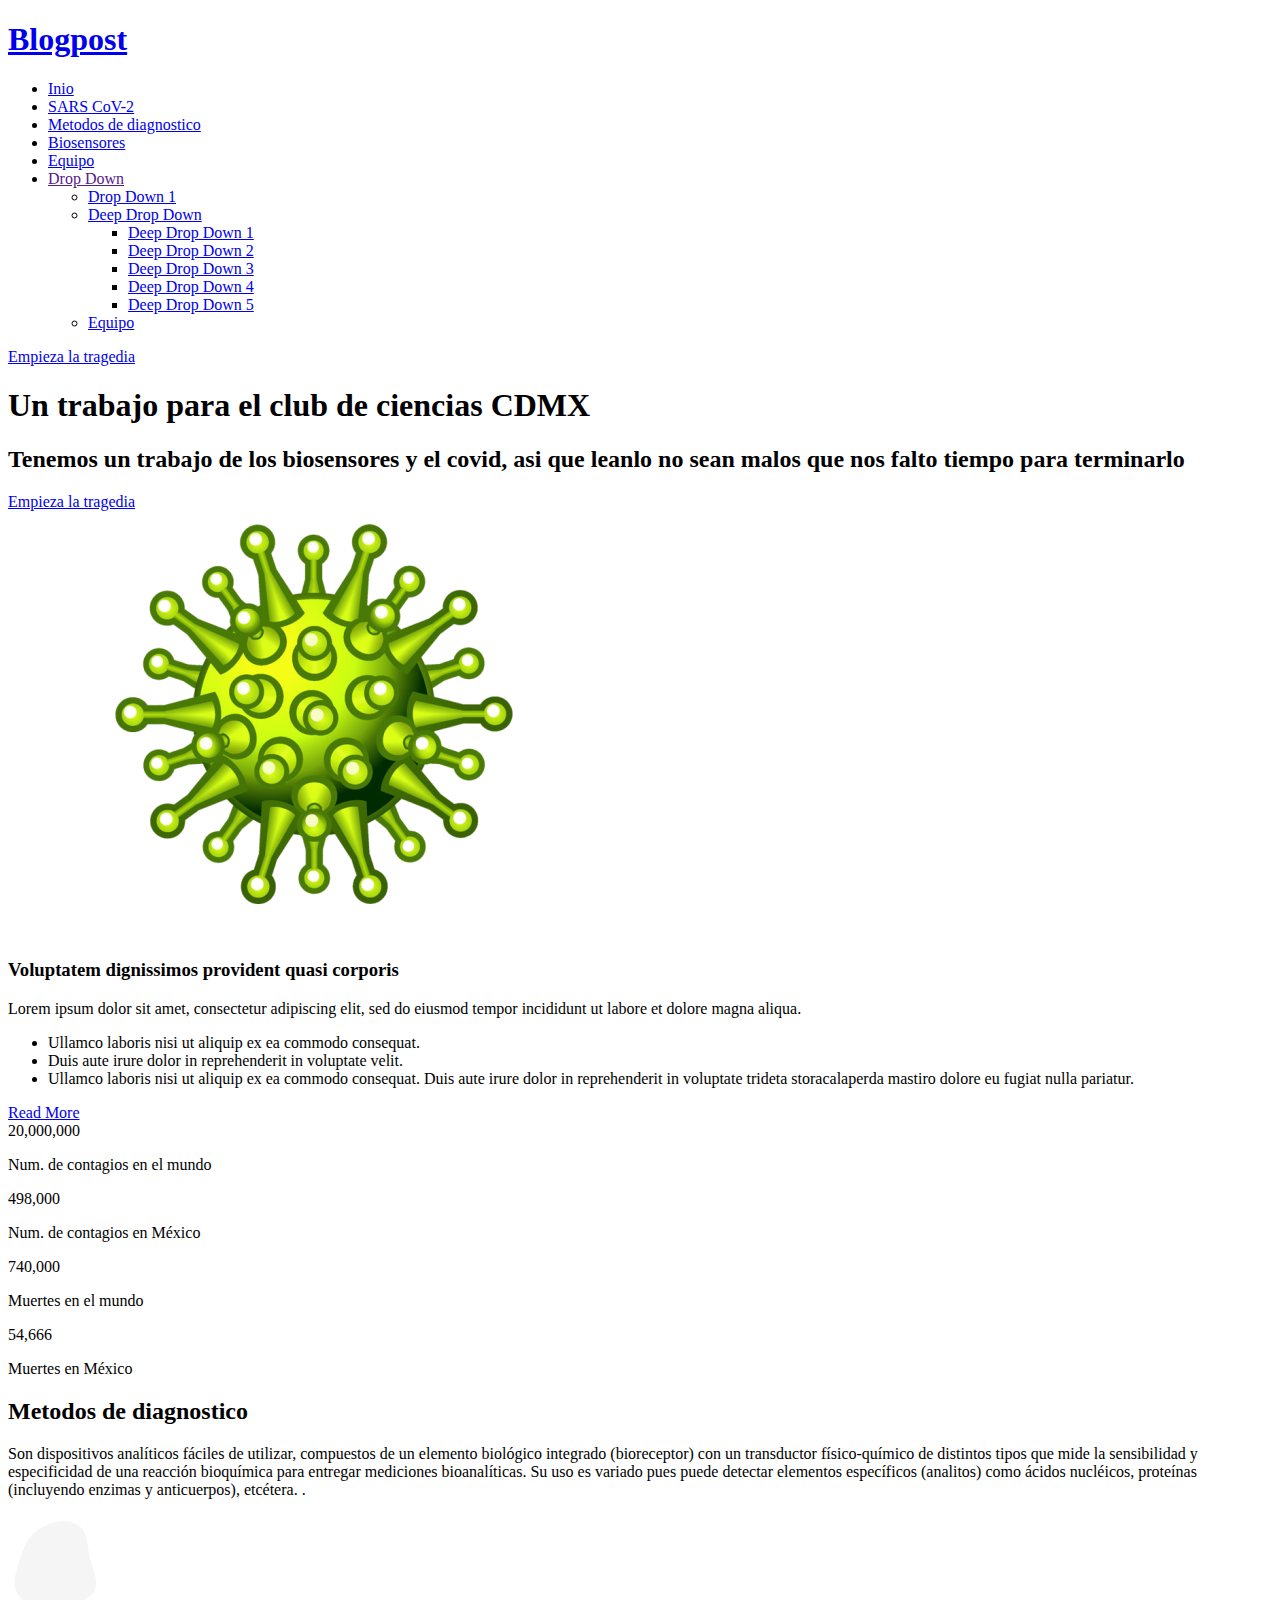
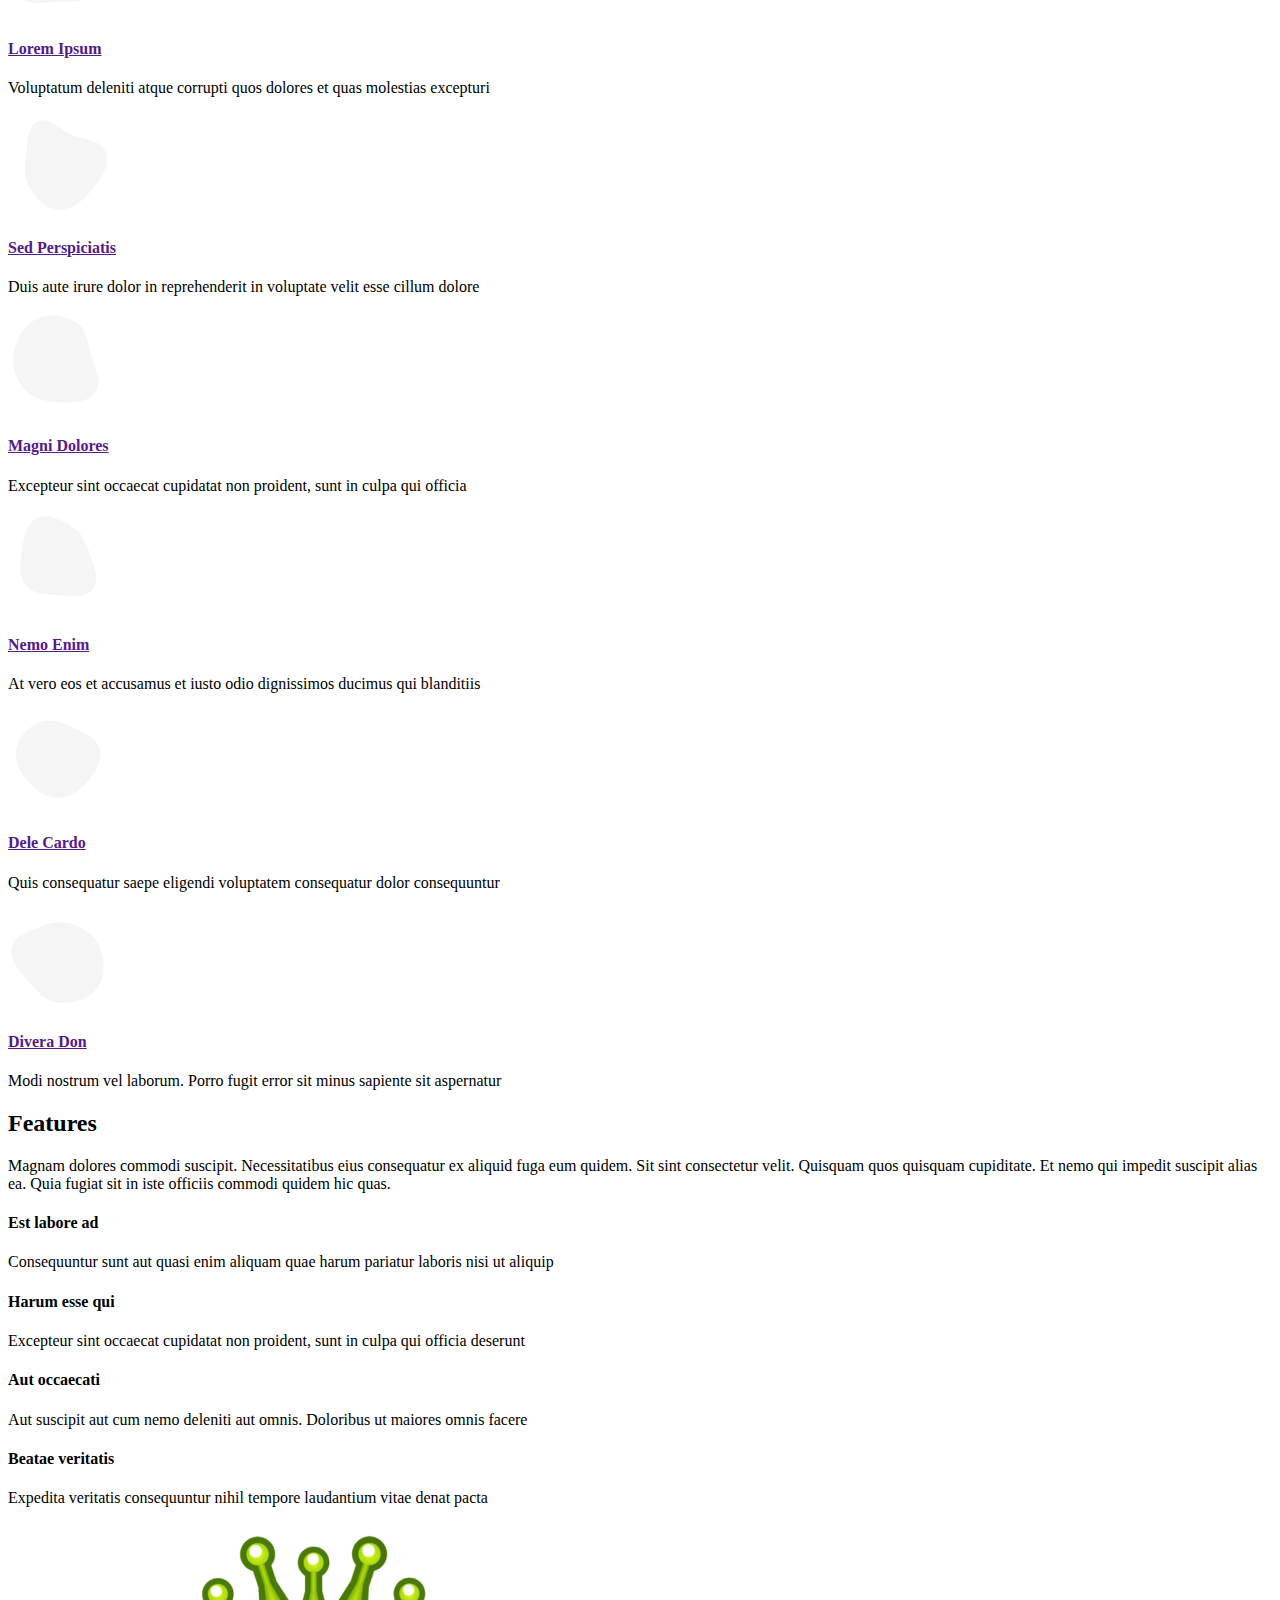
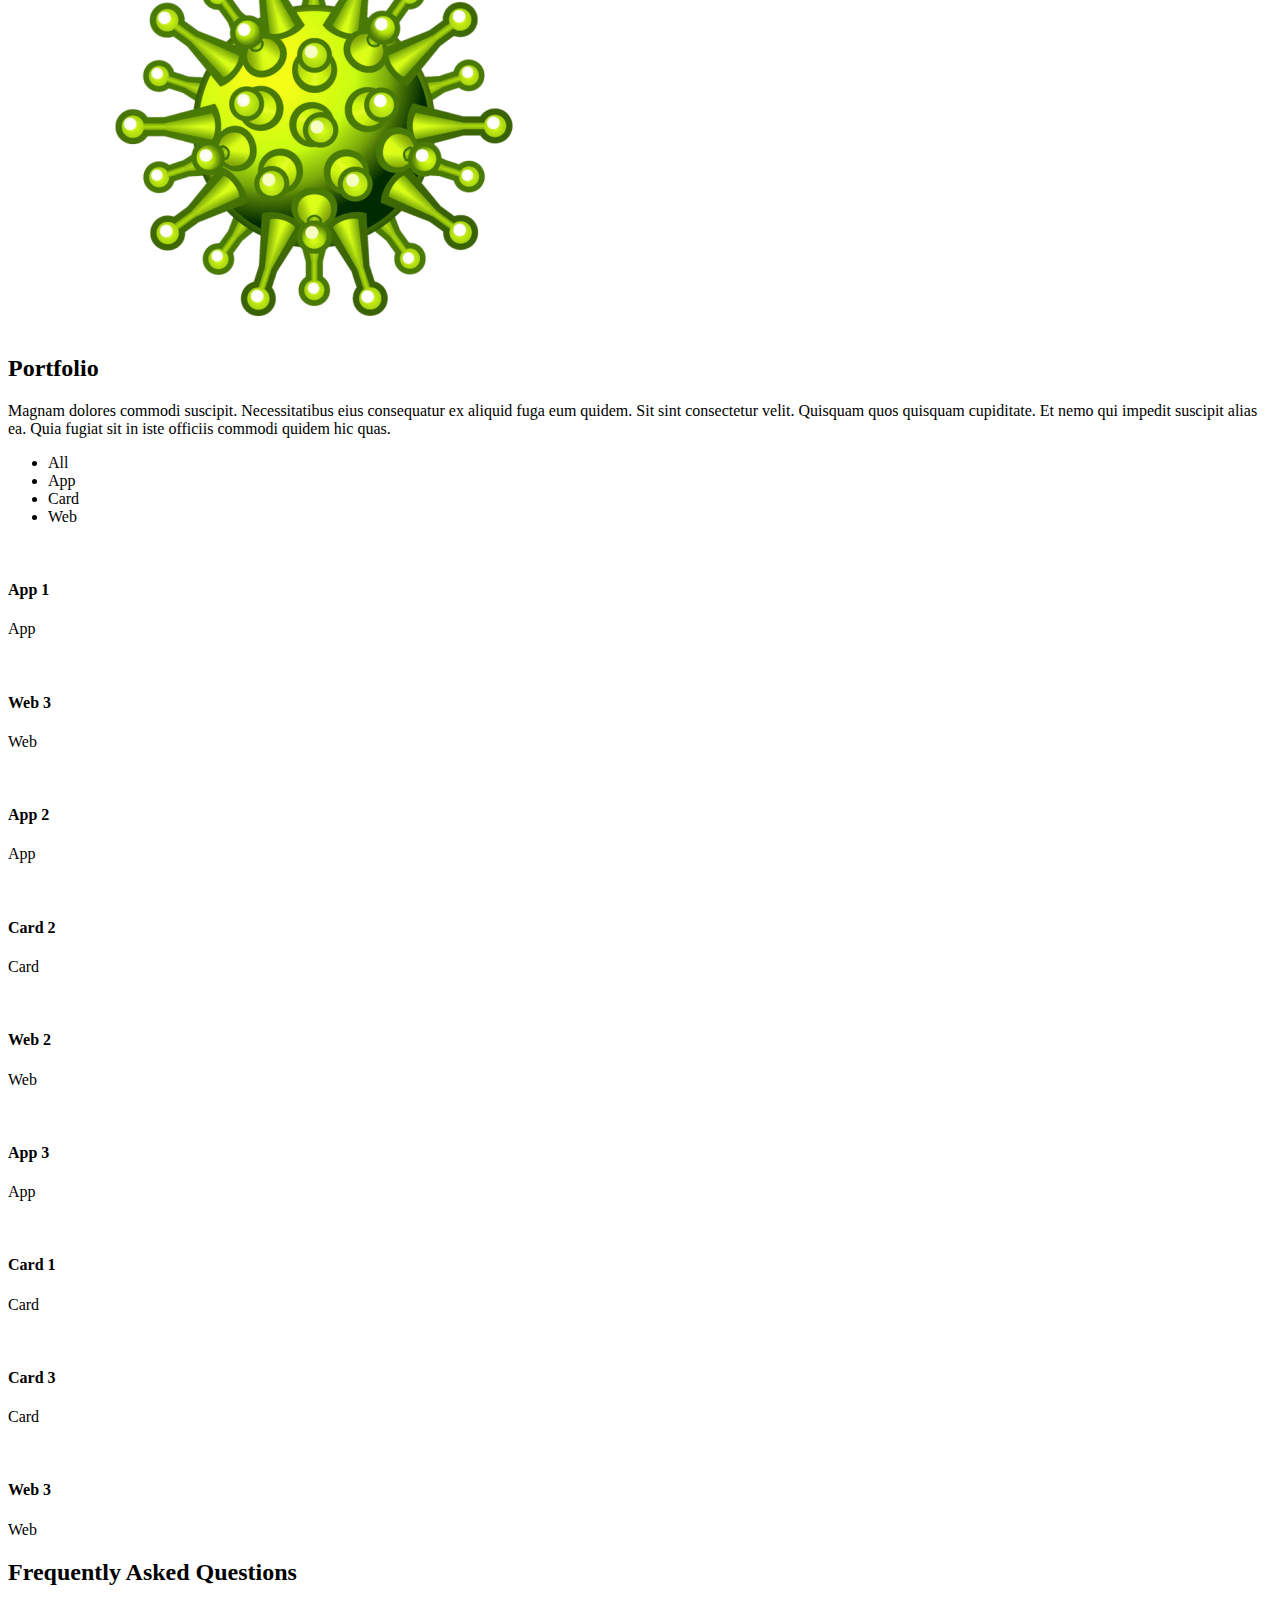
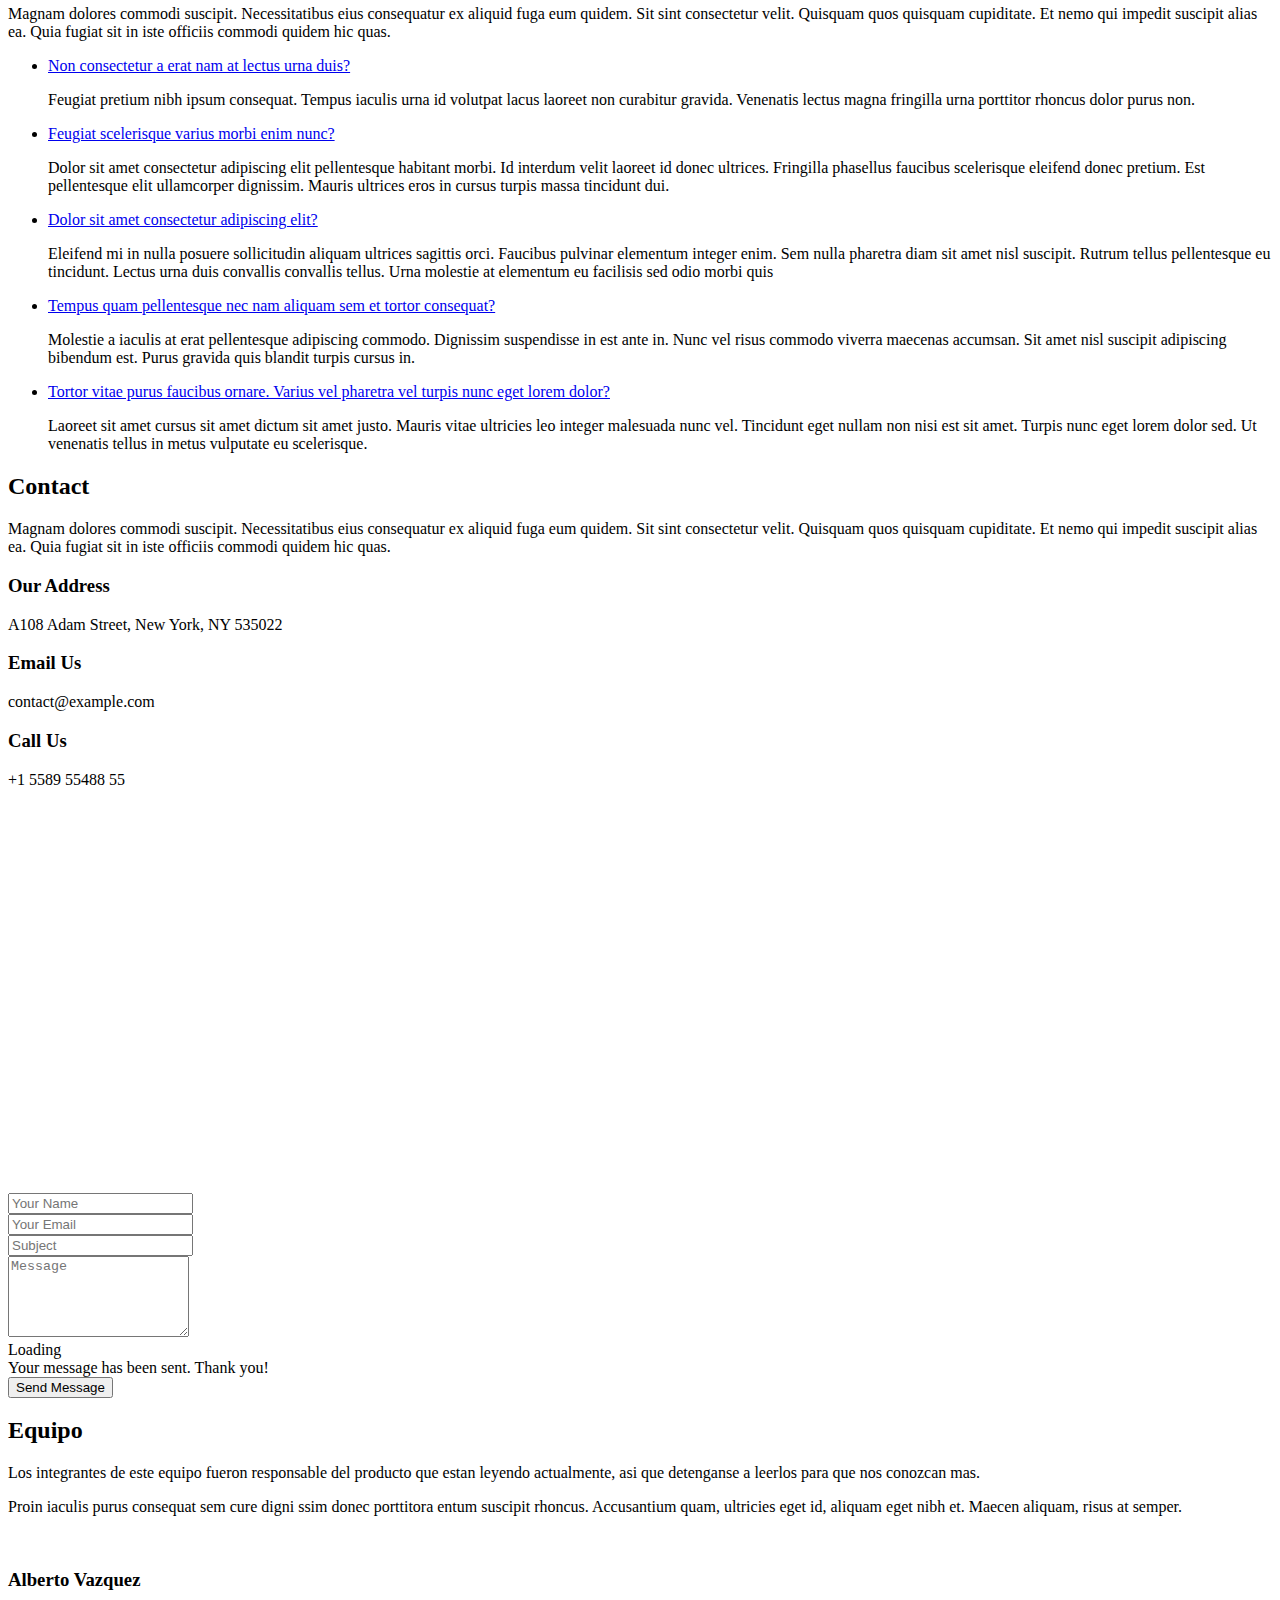
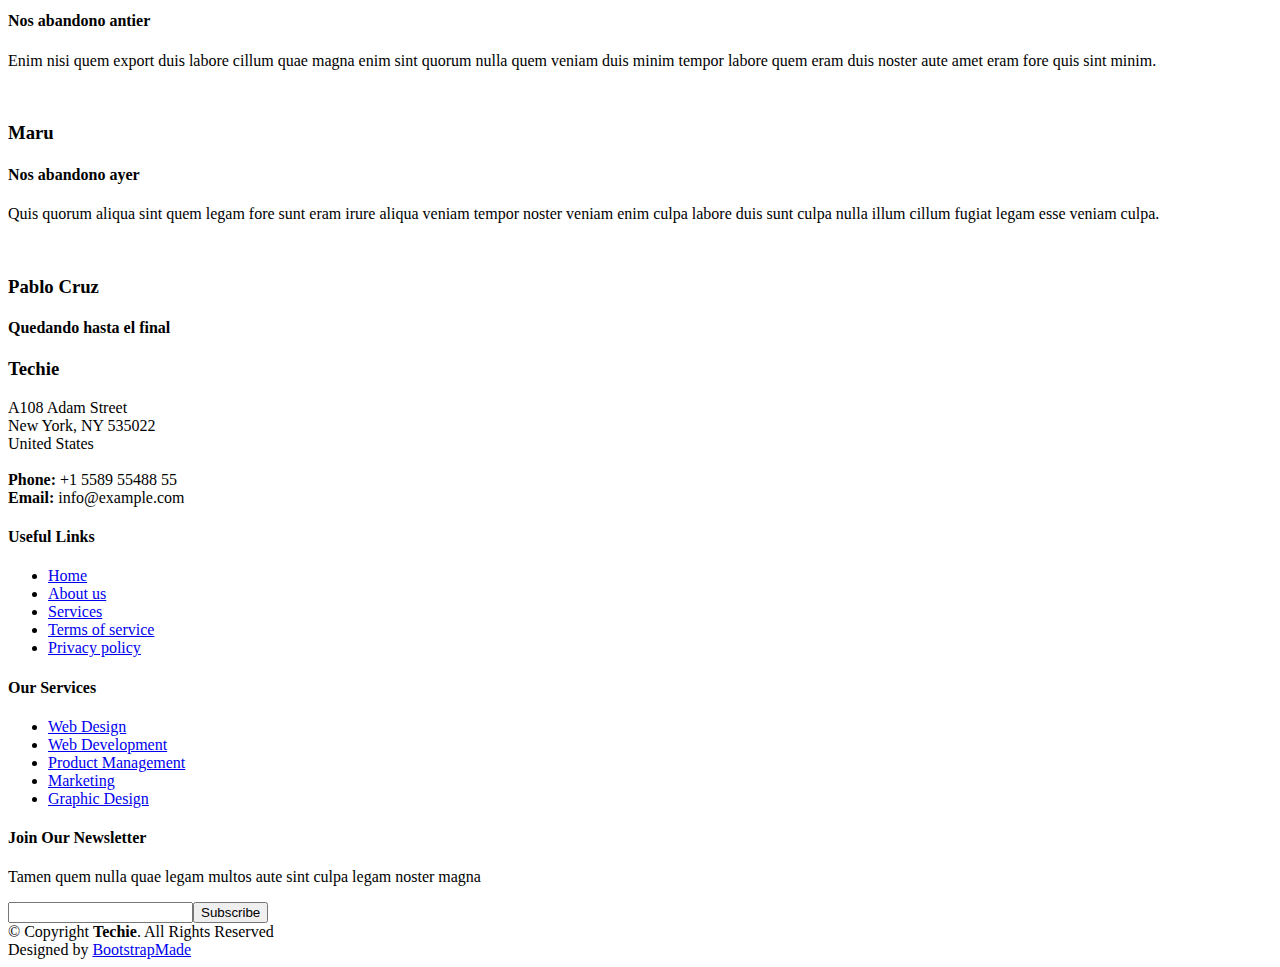
==== commit 55f1c3b9: "1" ====
--- a/index.html
+++ b/index.html
@@ -53,6 +53,7 @@
               <li><a href="#about">SARS CoV-2</a></li>
               <li><a href="#services">Metodos de diagnostico</a></li>
               <li><a href="#portfolio">Biosensores</a></li>
+              <li><a href="#contact">Equipo</a></liF>
               <li class="drop-down"><a href="">Drop Down</a>
                 <ul>
                   <li><a href="#">Drop Down 1</a></li>
@@ -63,11 +64,6 @@
                       <li><a href="#">Deep Drop Down 3</a></li>
                       <li><a href="#">Deep Drop Down 4</a></li>
                       <li><a href="#">Deep Drop Down 5</a></li>
-                    </ul>
-                  </li>
-                  <li><a href="#">Drop Down 2</a></li>
-                  <li><a href="#">Drop Down 3</a></li>
-                  <li><a href="#">Drop Down 4</a></li>
                 </ul>
               </li>
               <li><a href="#contact">Equipo</a></liF>
@@ -93,7 +89,7 @@
           <div><a href="#about" class="btn-get-started scrollto">Empieza la tragedia</a></div>
         </div>
         <div class="col-xl-4 col-lg-6 order-1 order-lg-2 hero-img" data-aos="zoom-in" data-aos-delay="150">
-          <img src="assets/img/hero-img.png" class="img-fluid animated" alt="">
+          <img src="virus.png" class="img-fluid animated" alt="">
         </div>
       </div>
     </div>
@@ -102,7 +98,7 @@
 
   <main id="main">
 
-    <!-- ======= About Section ======= -->
+    <!-- ======= SARS Cov-2 ======= -->
     <section id="about" class="about">
       <div class="container">
 
@@ -126,9 +122,9 @@
         </div>
 
       </div>
-    </section><!-- End About Section -->
-
-    <!-- ======= Counts Section ======= -->
+    </section><!-- End SARS CoV-2 -->
+
+    <!-- ======= Contador ======= -->
     <section id="counts" class="counts">
       <div class="container">
 
@@ -157,15 +153,17 @@
         </div>
 
       </div>
-    </section><!-- End Counts Section -->
-
-    <!-- ======= Services Section ======= -->
+    </section><!-- End Contador -->
+
+    <!-- ======= Metodos de diagnostico ======= -->
     <section id="services" class="services section-bg">
       <div class="container" data-aos="fade-up">
 
         <div class="section-title">
-          <h2>Services</h2>
-          <p>Magnam dolores commodi suscipit. Necessitatibus eius consequatur ex aliquid fuga eum quidem. Sit sint consectetur velit. Quisquam quos quisquam cupiditate. Et nemo qui impedit suscipit alias ea. Quia fugiat sit in iste officiis commodi quidem hic quas.</p>
+          <h2>Metodos de diagnostico</h2>
+          <p>Son dispositivos analíticos fáciles de utilizar, compuestos de un elemento biológico integrado (bioreceptor) con un transductor físico-químico de distintos tipos que mide la sensibilidad y especificidad de una reacción bioquímica para entregar mediciones bioanalíticas. 
+Su uso es variado pues puede detectar elementos específicos (analitos) como ácidos nucléicos, proteínas (incluyendo enzimas y anticuerpos), etcétera.
+.</p>
         </div>
 
         <div class="row">
@@ -250,7 +248,7 @@
         </div>
 
       </div>
-    </section><!-- End Services Section -->
+    </section><!-- End Metodos de diagnostico -->
 
     <!-- ======= Features Section ======= -->
     <section id="features" class="features">
@@ -285,7 +283,7 @@
             </div>
           </div>
           <div class="image col-lg-6 order-1 order-lg-2 " data-aos="zoom-in" data-aos-delay="100">
-            <img src="assets/img/features.svg" alt="" class="img-fluid">
+            <img src="virus.png" alt="" class="img-fluid">
           </div>
         </div>
 
@@ -445,7 +443,7 @@
       </div>
     </section><!-- End Portfolio Section -->
 
-    <!-- ======= Frequently Asked Questions Section ======= -->
+    <!-- ======= Frequently Seccion de preguntas ======= -->
     <section id="faq" class="faq">
       <div class="container" data-aos="fade-up">
 
@@ -505,9 +503,9 @@
         </div>
 
       </div>
-    </section><!-- End Frequently Asked Questions Section -->
+    </section><!-- End Frequently Seccion de preguntas -->
     
-    <!-- ======= Contact Section ======= -->
+    <!-- ======= Seccion de contacto ======= -->
     <section id="contact" class="contact section-bg">
       <div class="container" data-aos="fade-up">
 
@@ -581,10 +579,10 @@
         </div>
 
       </div>
-    </section><!-- End Contact Section -->
+    </section><!-- End seccion de contacto -->
 
     
-    <!-- ======= Testimonials Section ======= -->
+    <!-- ======= Informacion de equipo ======= -->
     <section id="testimonials" class="testimonials section-bg">
       <div class="container" data-aos="fade-up">
 
@@ -592,8 +590,9 @@
           <h2>Equipo</h2>
           <p>Los integrantes de este equipo fueron responsable del producto que estan leyendo actualmente, asi que detenganse a leerlos para que nos conozcan mas.</p>
         </div>
-
         
+          <div class="owl-carousel testimonials-carousel">
+
           <div class="testimonial-item">
             <p>
               <i class="bx bxs-quote-alt-left quote-icon-left"></i>
@@ -601,8 +600,8 @@
               <i class="bx bxs-quote-alt-right quote-icon-right"></i>
             </p>
             <img src="assets/img/testimonials/testimonials-1.jpg" class="testimonial-img" alt="">
-            <h3>Saul Goodman</h3>
-            <h4>Ceo &amp; Founder</h4>
+            <h3>Alberto Vazquez</h3>
+            <h4>Nos abandono antier</h4>
           </div>
 
           <div class="testimonial-item">
@@ -612,8 +611,8 @@
               <i class="bx bxs-quote-alt-right quote-icon-right"></i>
             </p>
             <img src="assets/img/testimonials/testimonials-3.jpg" class="testimonial-img" alt="">
-            <h3>Jena Karlis</h3>
-            <h4>Store Owner</h4>
+            <h3>Maru</h3>
+            <h4>Nos abandono ayer</h4>
           </div>
 
           <div class="testimonial-item">
@@ -623,14 +622,14 @@
               <i class="bx bxs-quote-alt-right quote-icon-right"></i>
             </p>
             <img src="assets/img/testimonials/testimonials-5.jpg" class="testimonial-img" alt="">
-            <h3>John Larson</h3>
-            <h4>Entrepreneur</h4>
-          </div>
-
-        </div>
-
-      </div>
-    </section><!-- End Testimonials Section -->
+            <h3>Pablo Cruz</h3>
+            <h4>Quedando hasta el final</h4>
+          </div>
+
+        </div>
+
+      </div>
+    </section><!-- End Informacion de equipo -->
 
   </main><!-- End #main -->
 
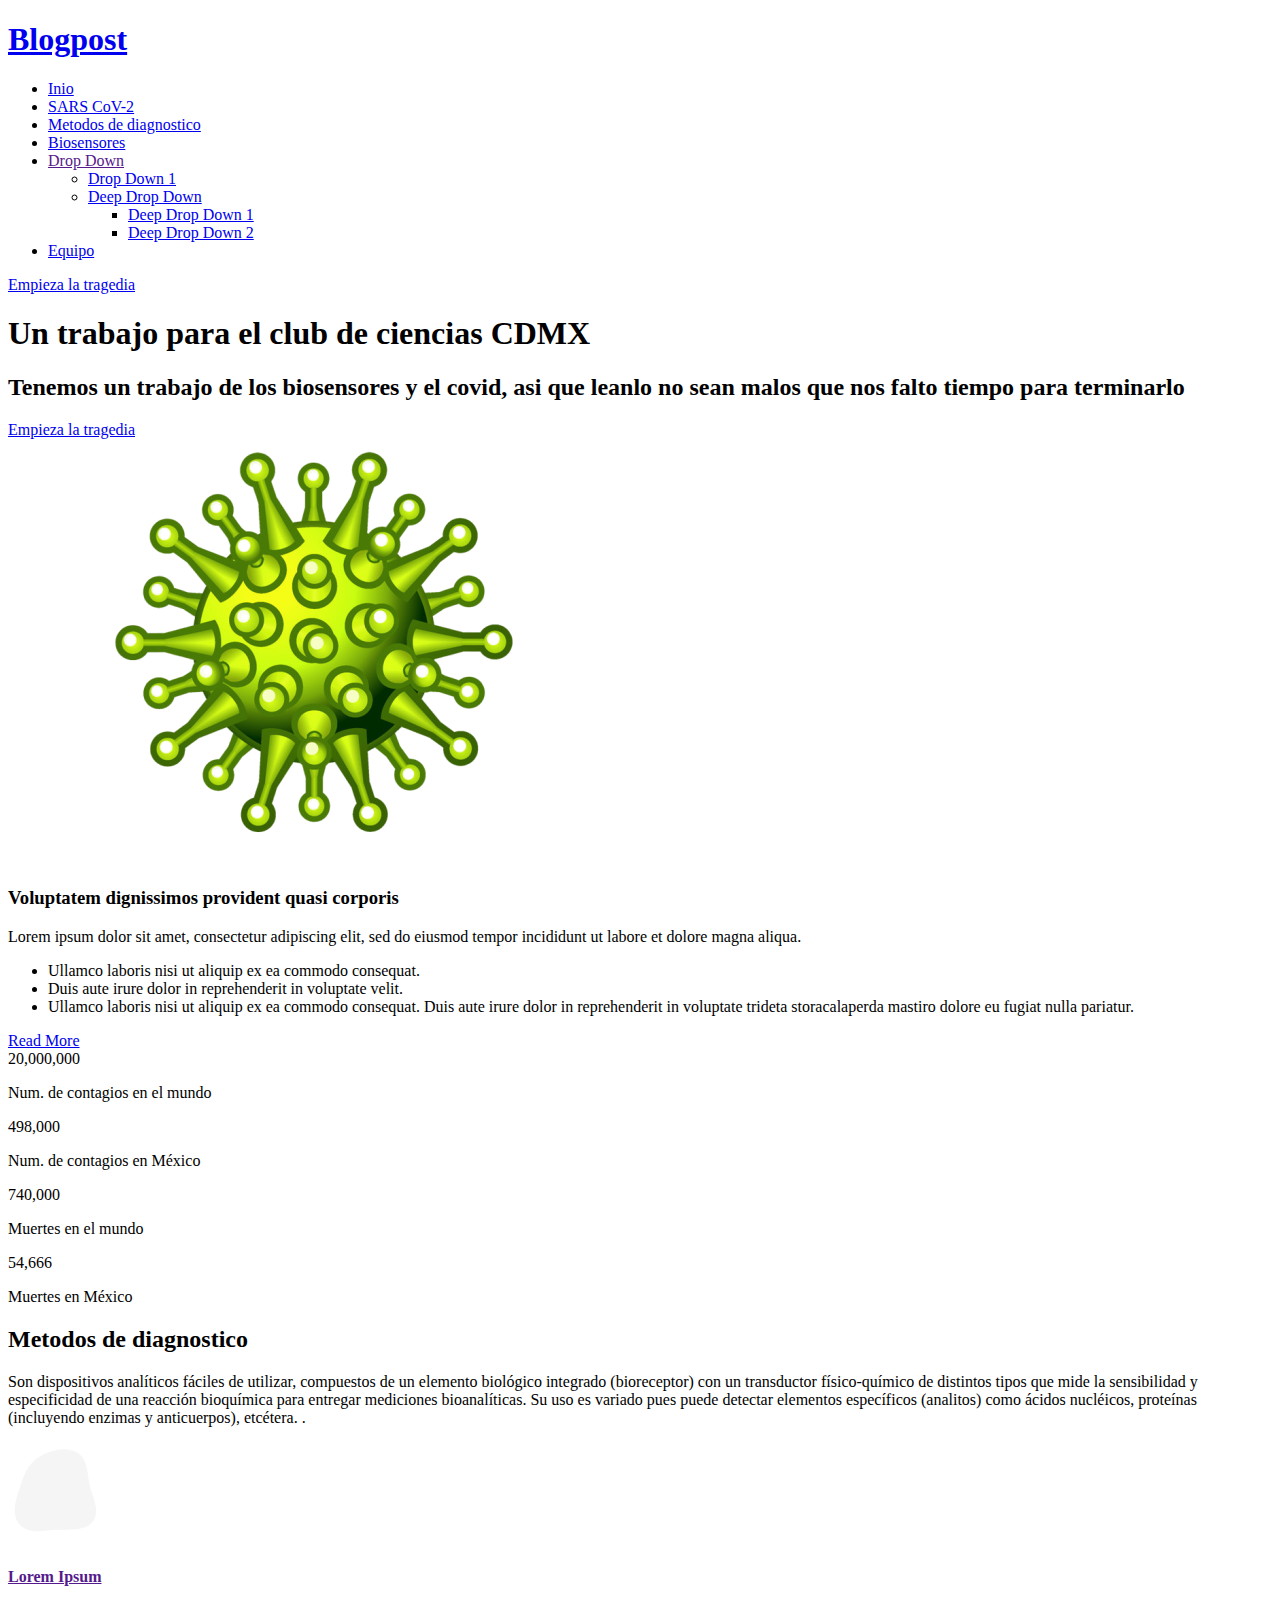
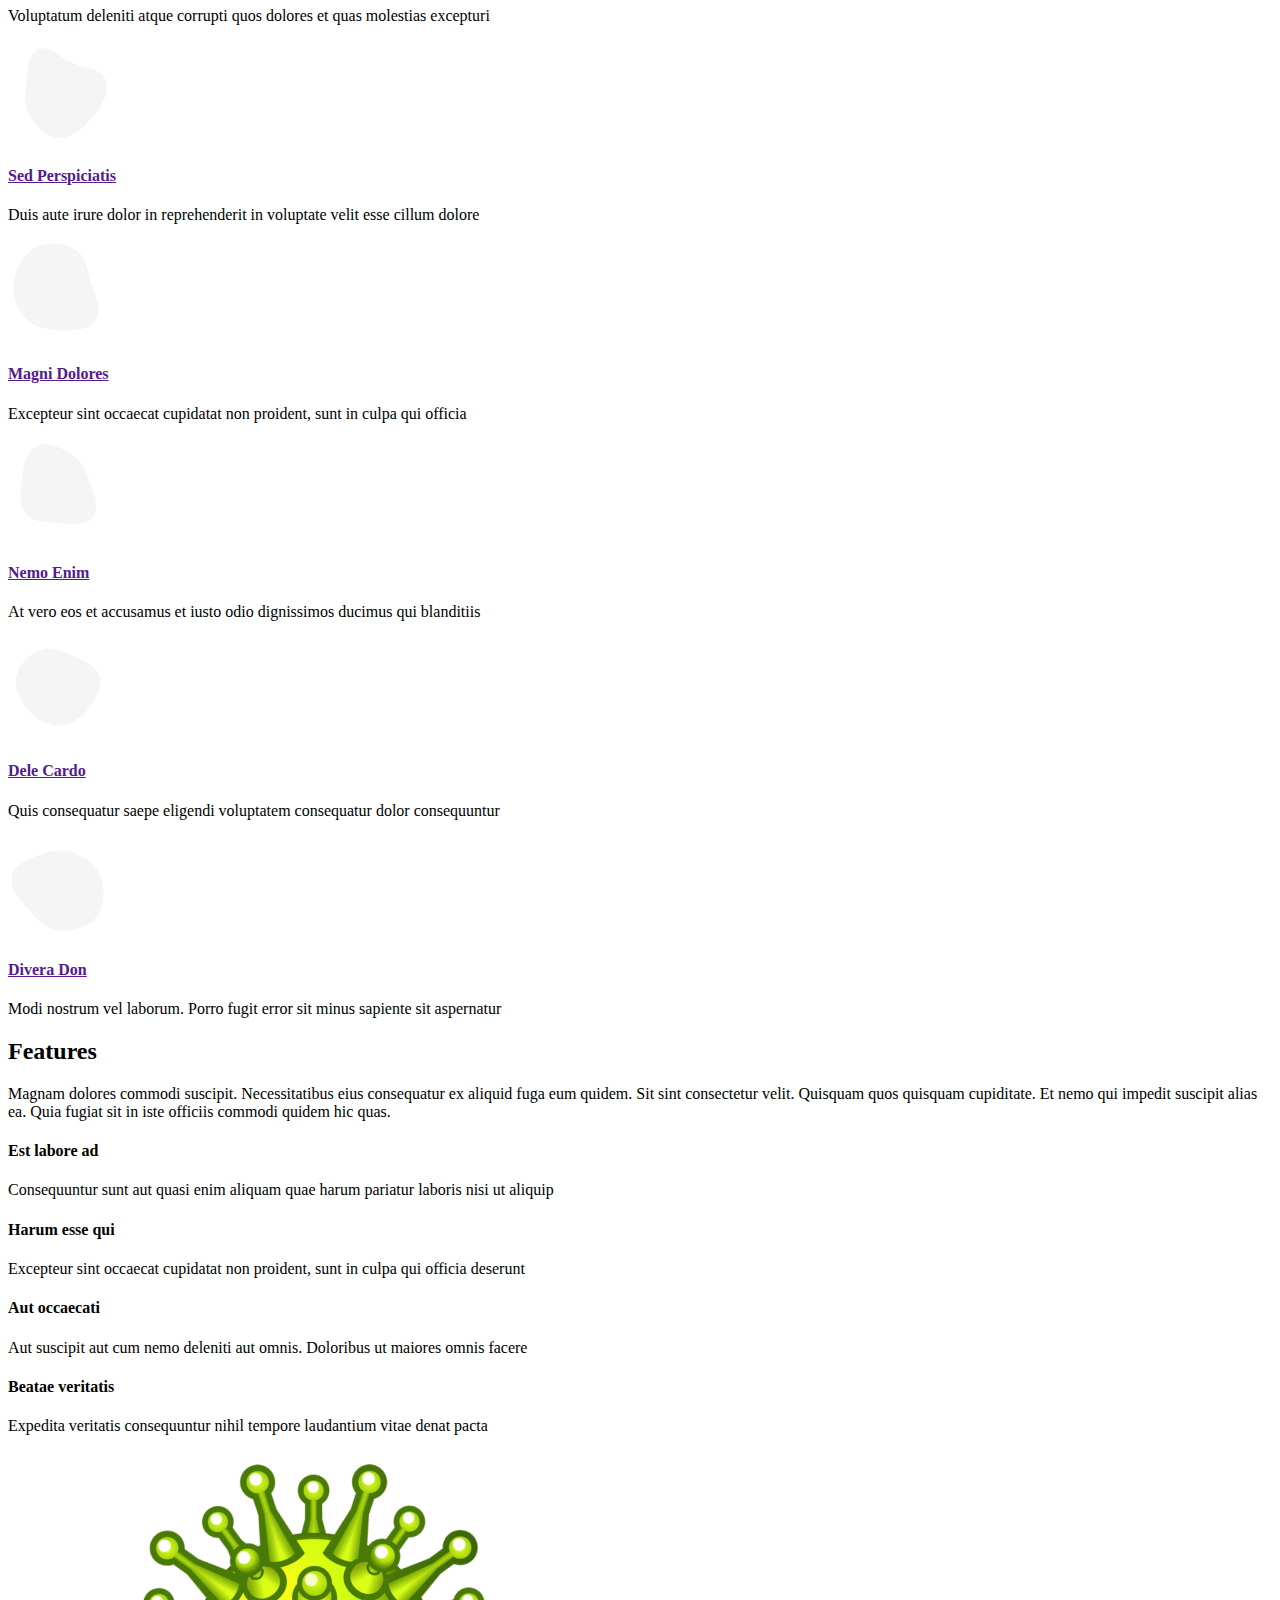
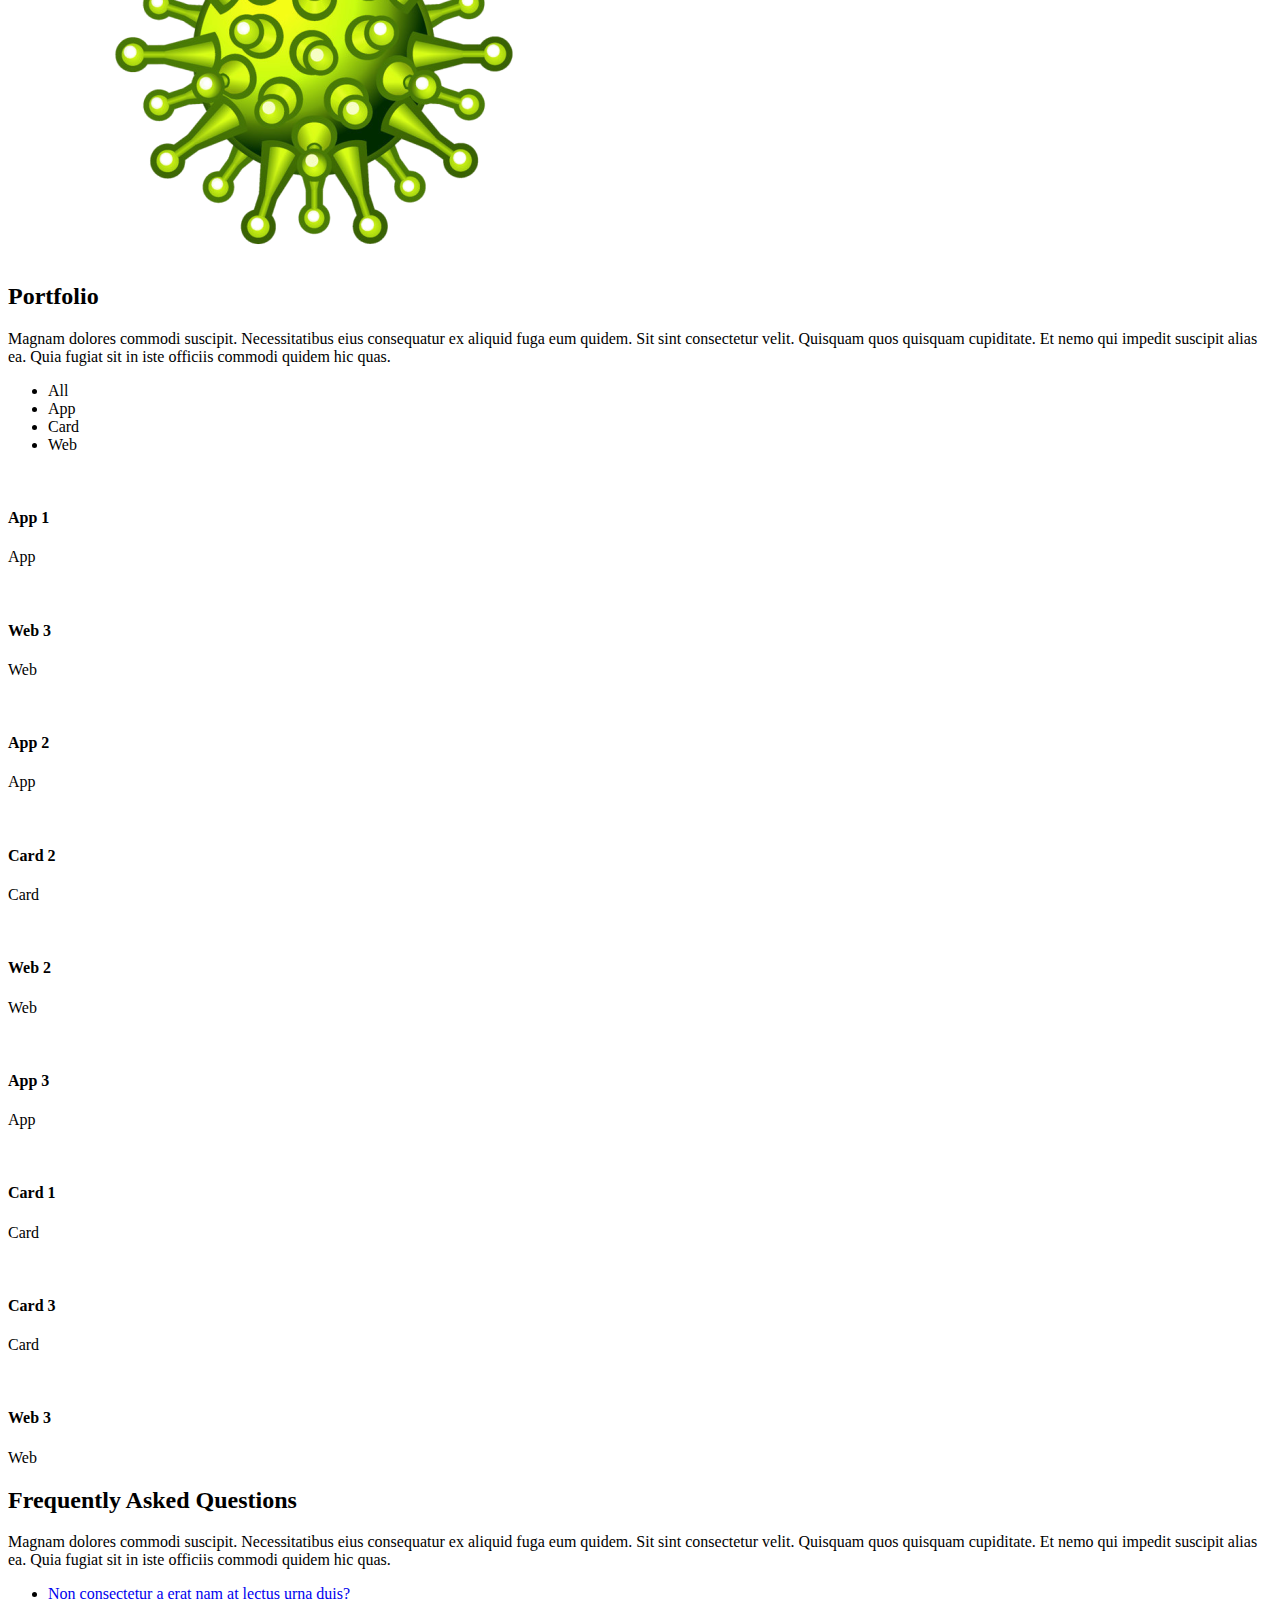
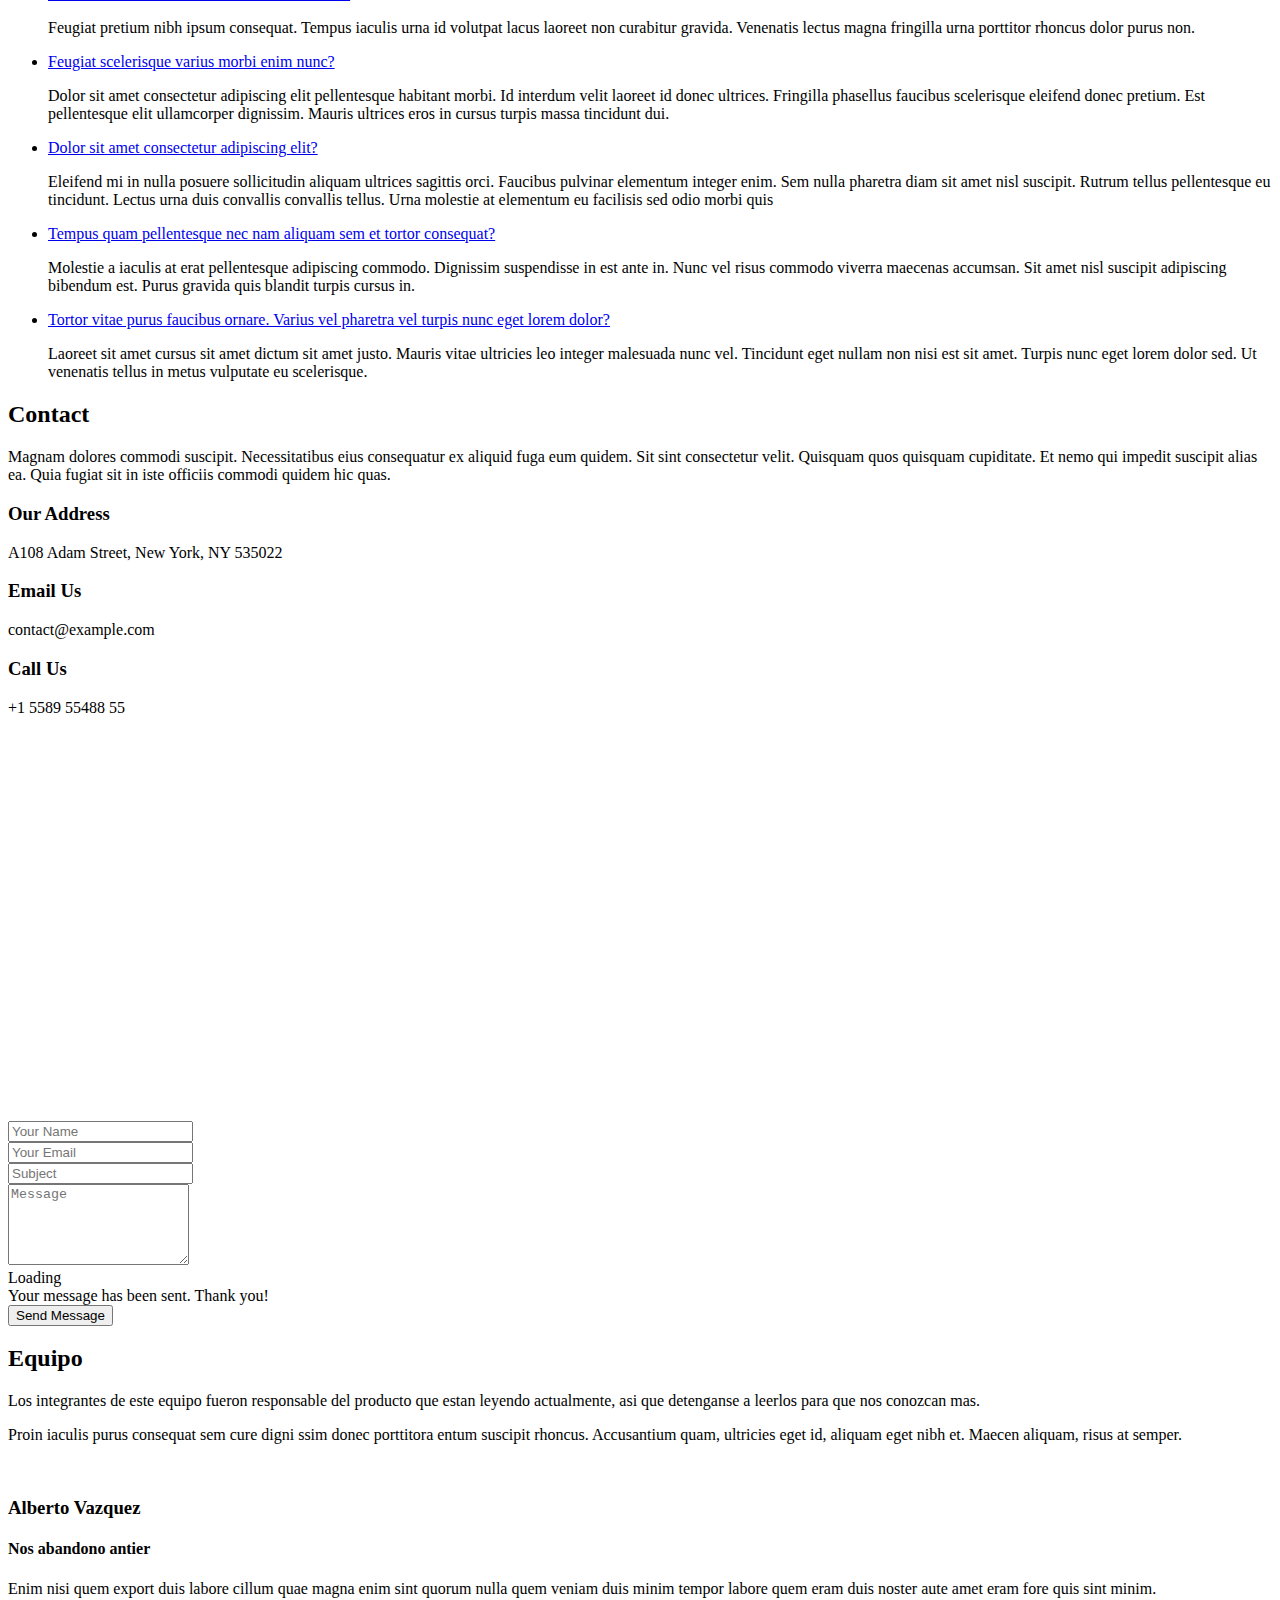
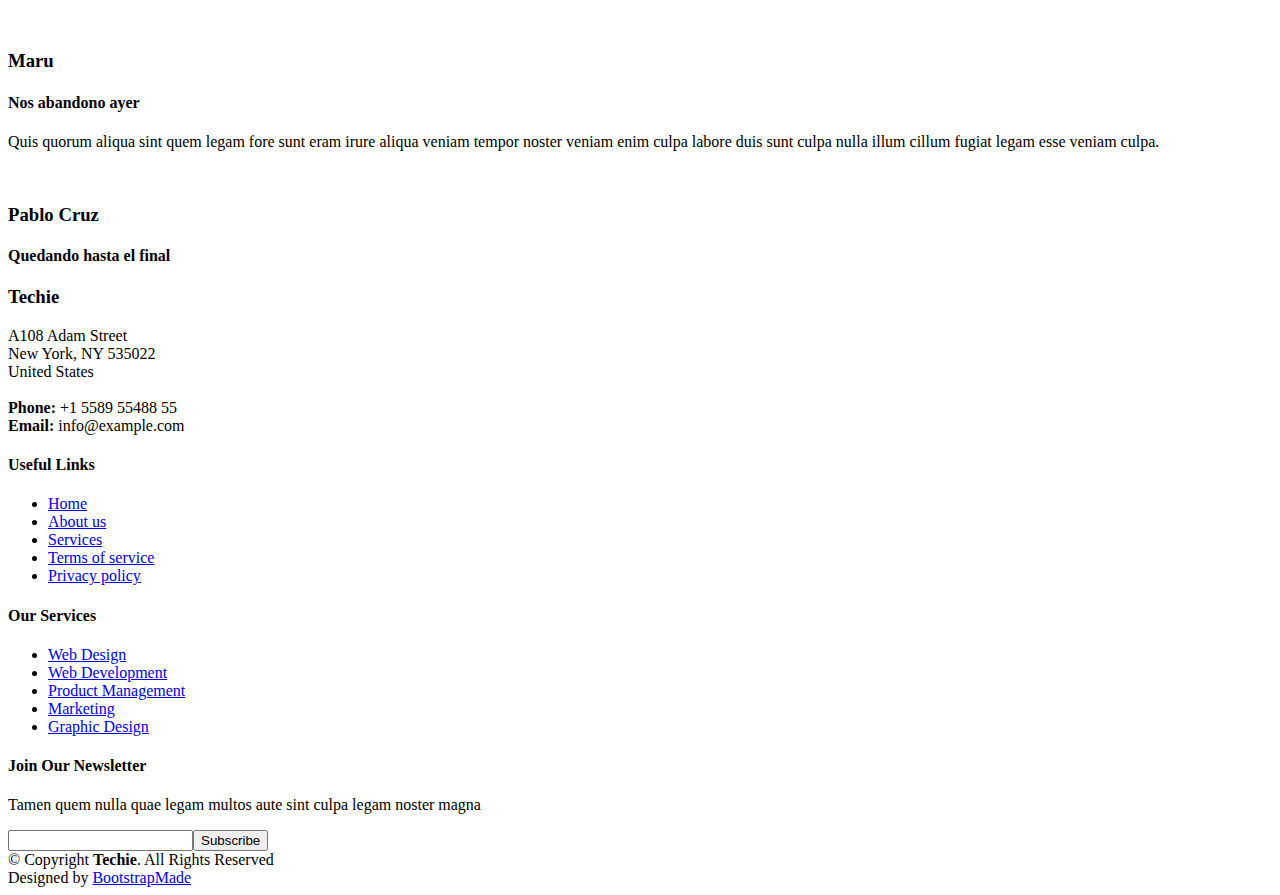
==== commit 5f1bab8f: "2" ====
--- a/index.html
+++ b/index.html
@@ -53,7 +53,6 @@
               <li><a href="#about">SARS CoV-2</a></li>
               <li><a href="#services">Metodos de diagnostico</a></li>
               <li><a href="#portfolio">Biosensores</a></li>
-              <li><a href="#contact">Equipo</a></liF>
               <li class="drop-down"><a href="">Drop Down</a>
                 <ul>
                   <li><a href="#">Drop Down 1</a></li>
@@ -61,9 +60,7 @@
                     <ul>
                       <li><a href="#">Deep Drop Down 1</a></li>
                       <li><a href="#">Deep Drop Down 2</a></li>
-                      <li><a href="#">Deep Drop Down 3</a></li>
-                      <li><a href="#">Deep Drop Down 4</a></li>
-                      <li><a href="#">Deep Drop Down 5</a></li>
+                    </ul>    
                 </ul>
               </li>
               <li><a href="#contact">Equipo</a></liF>
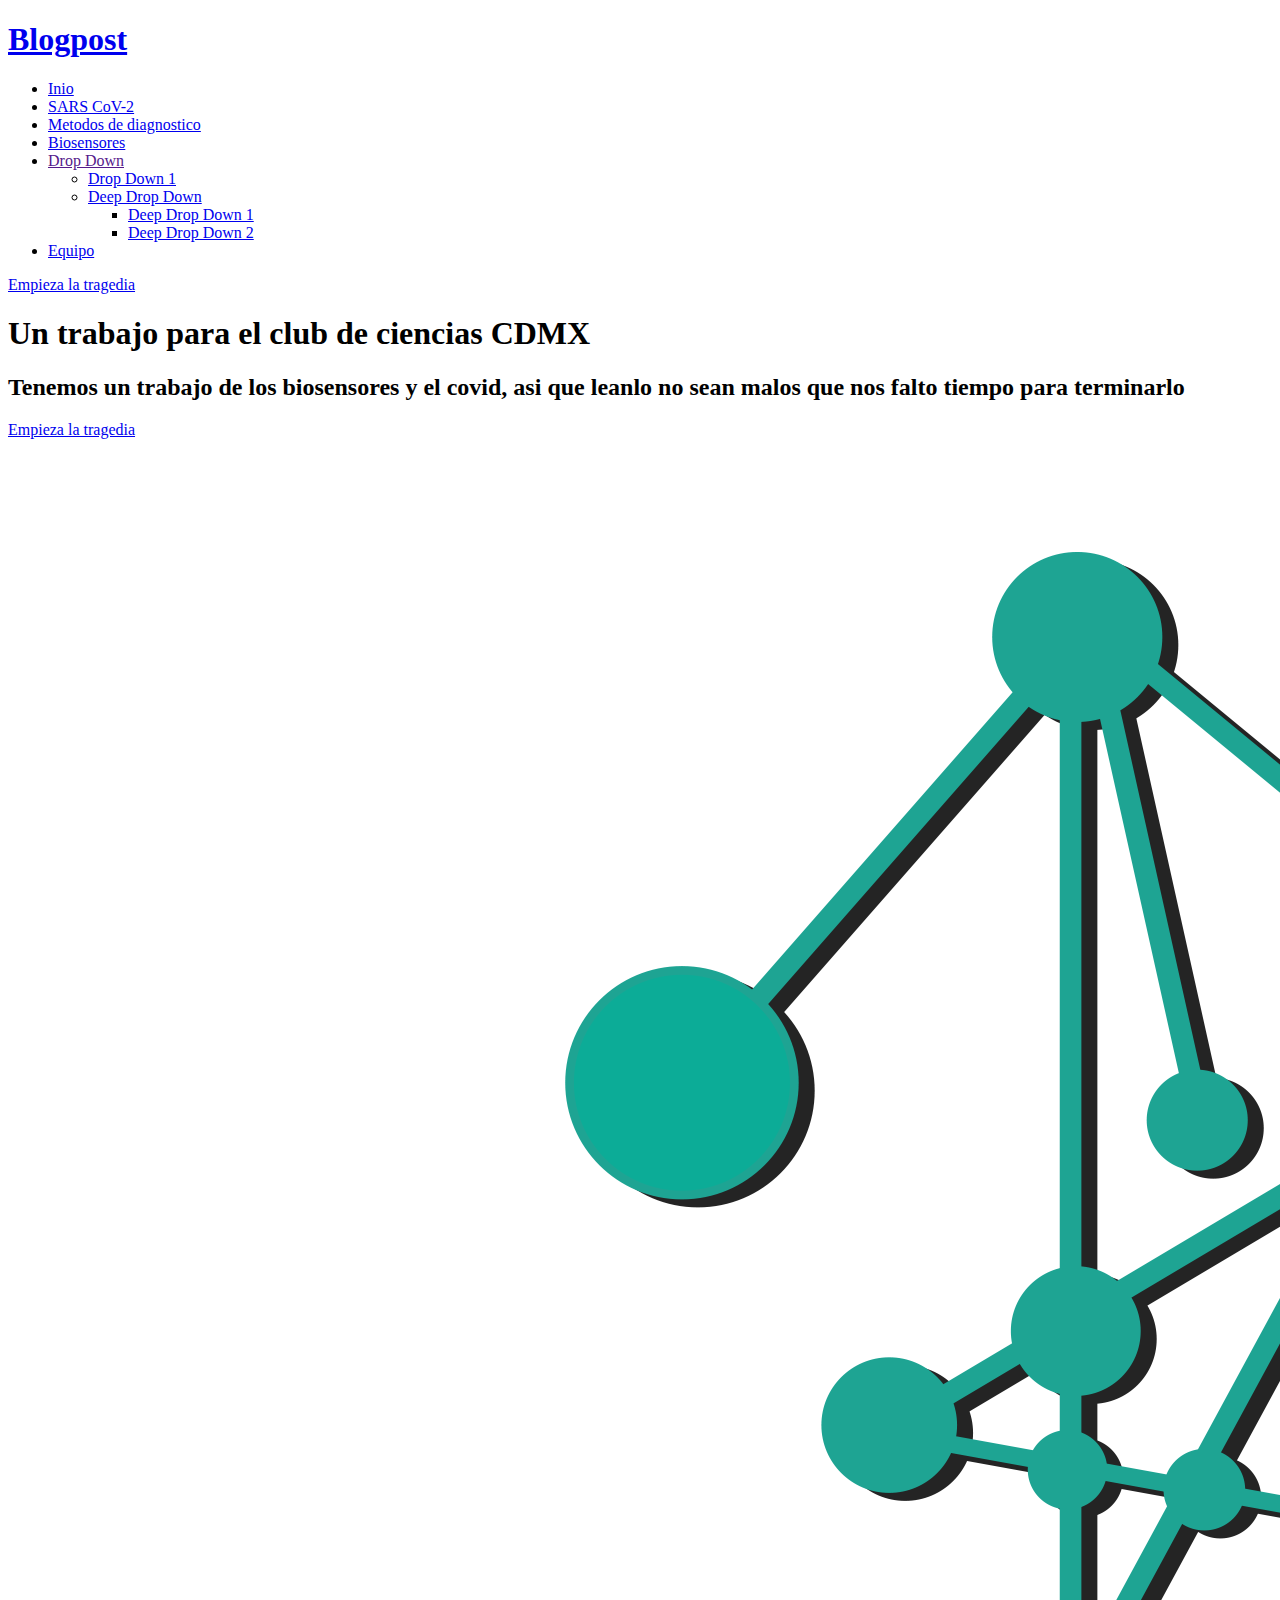
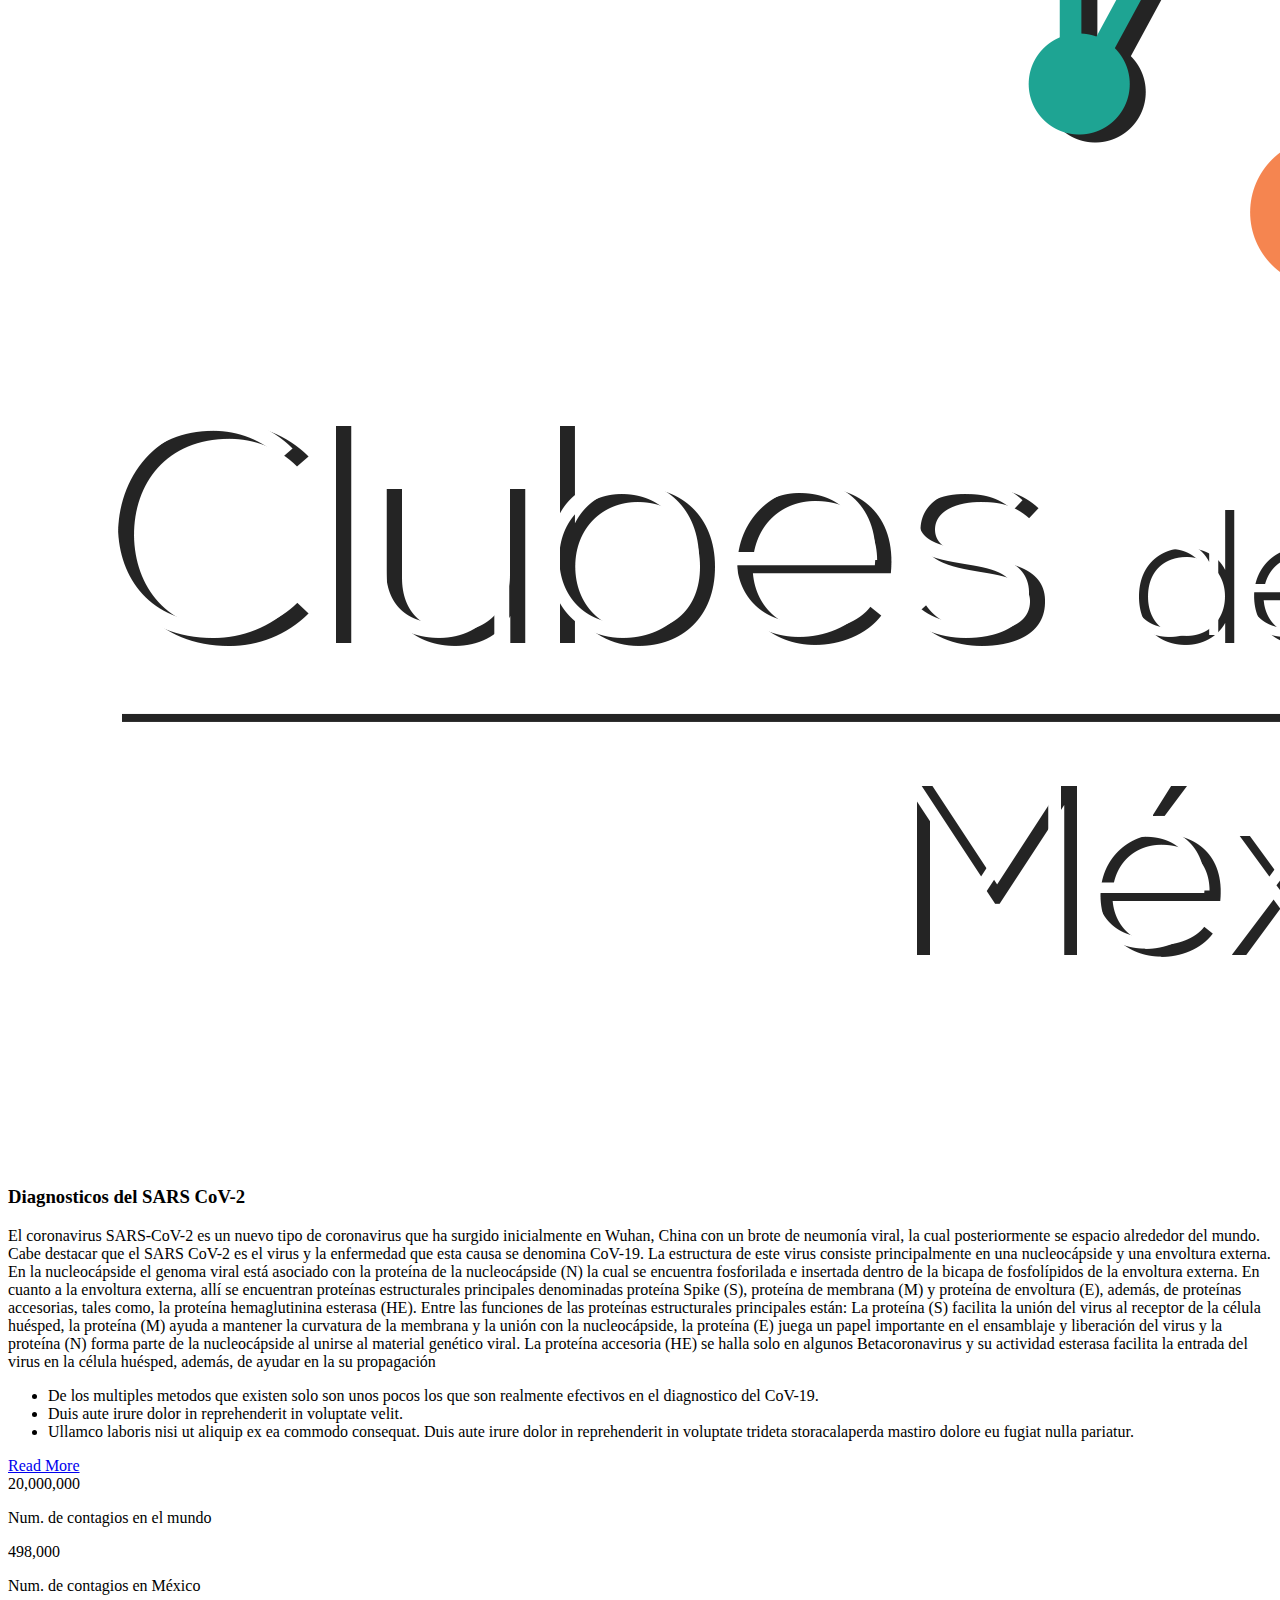
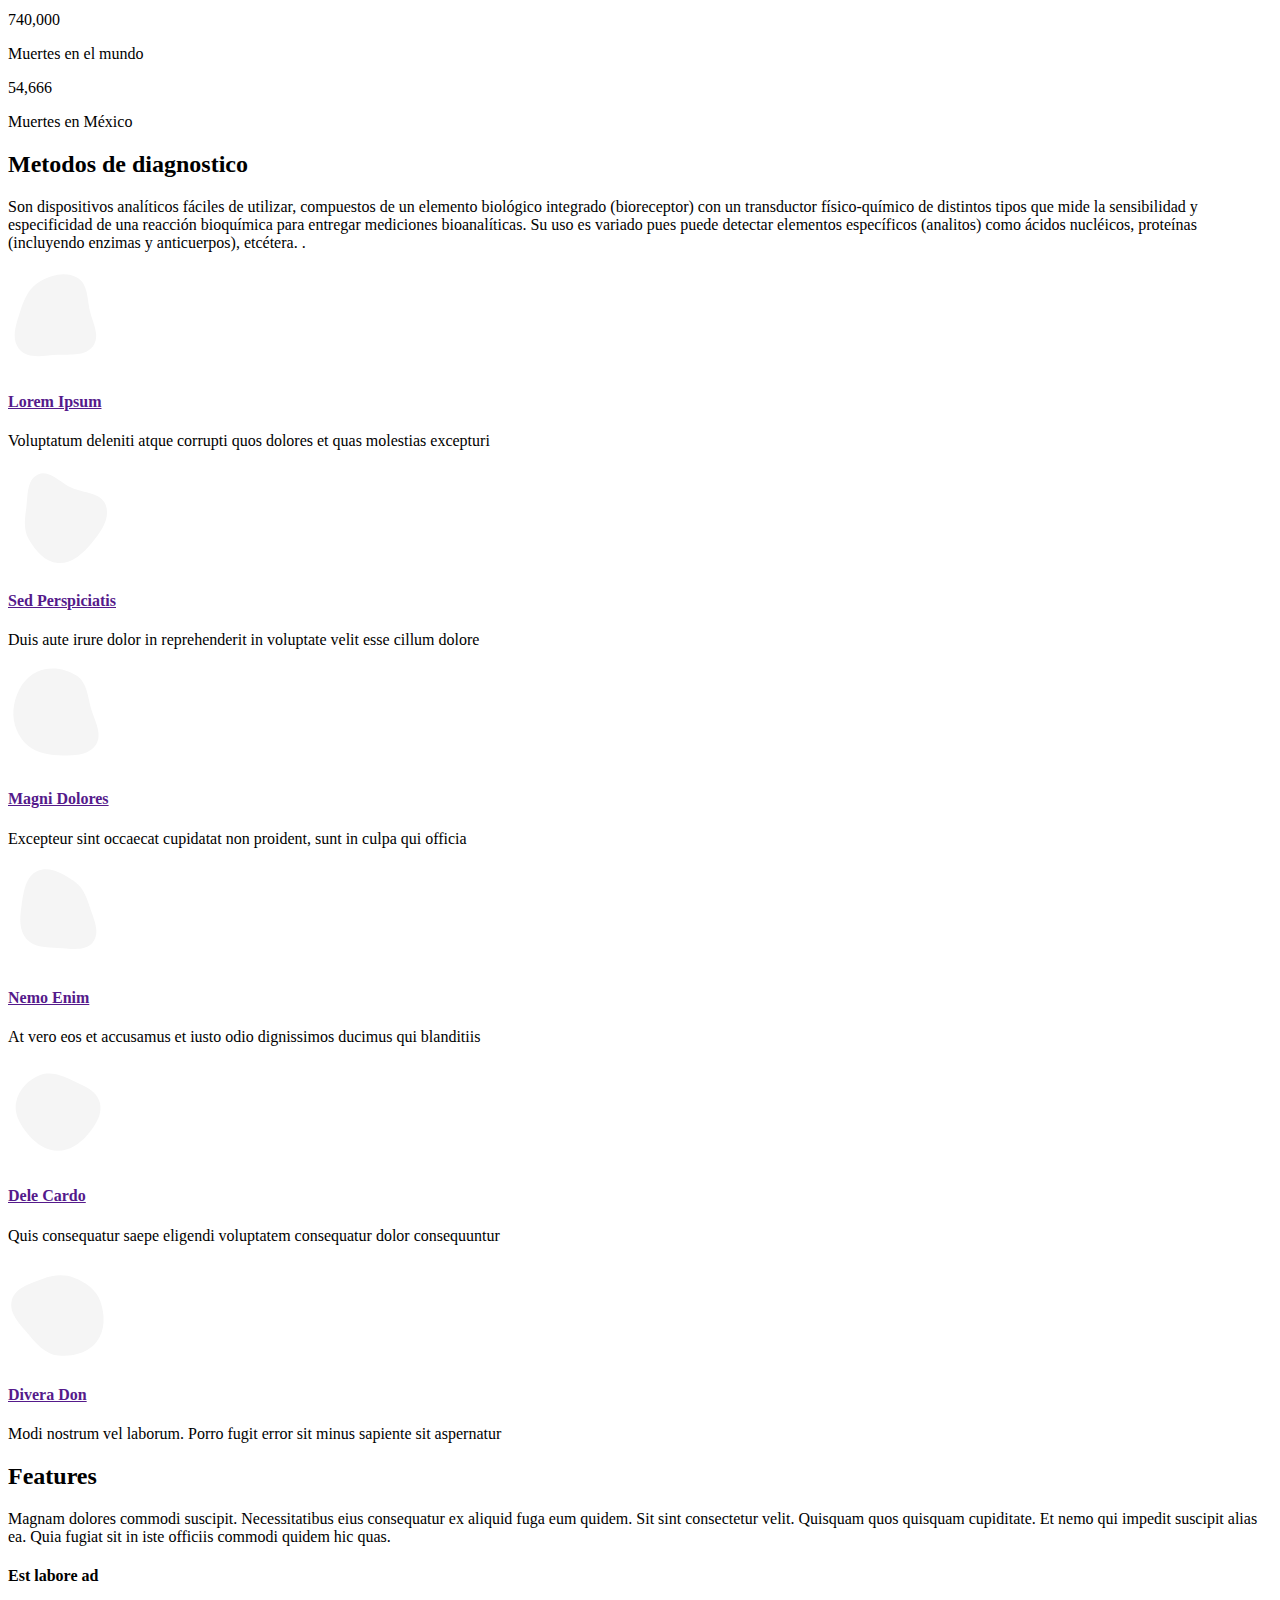
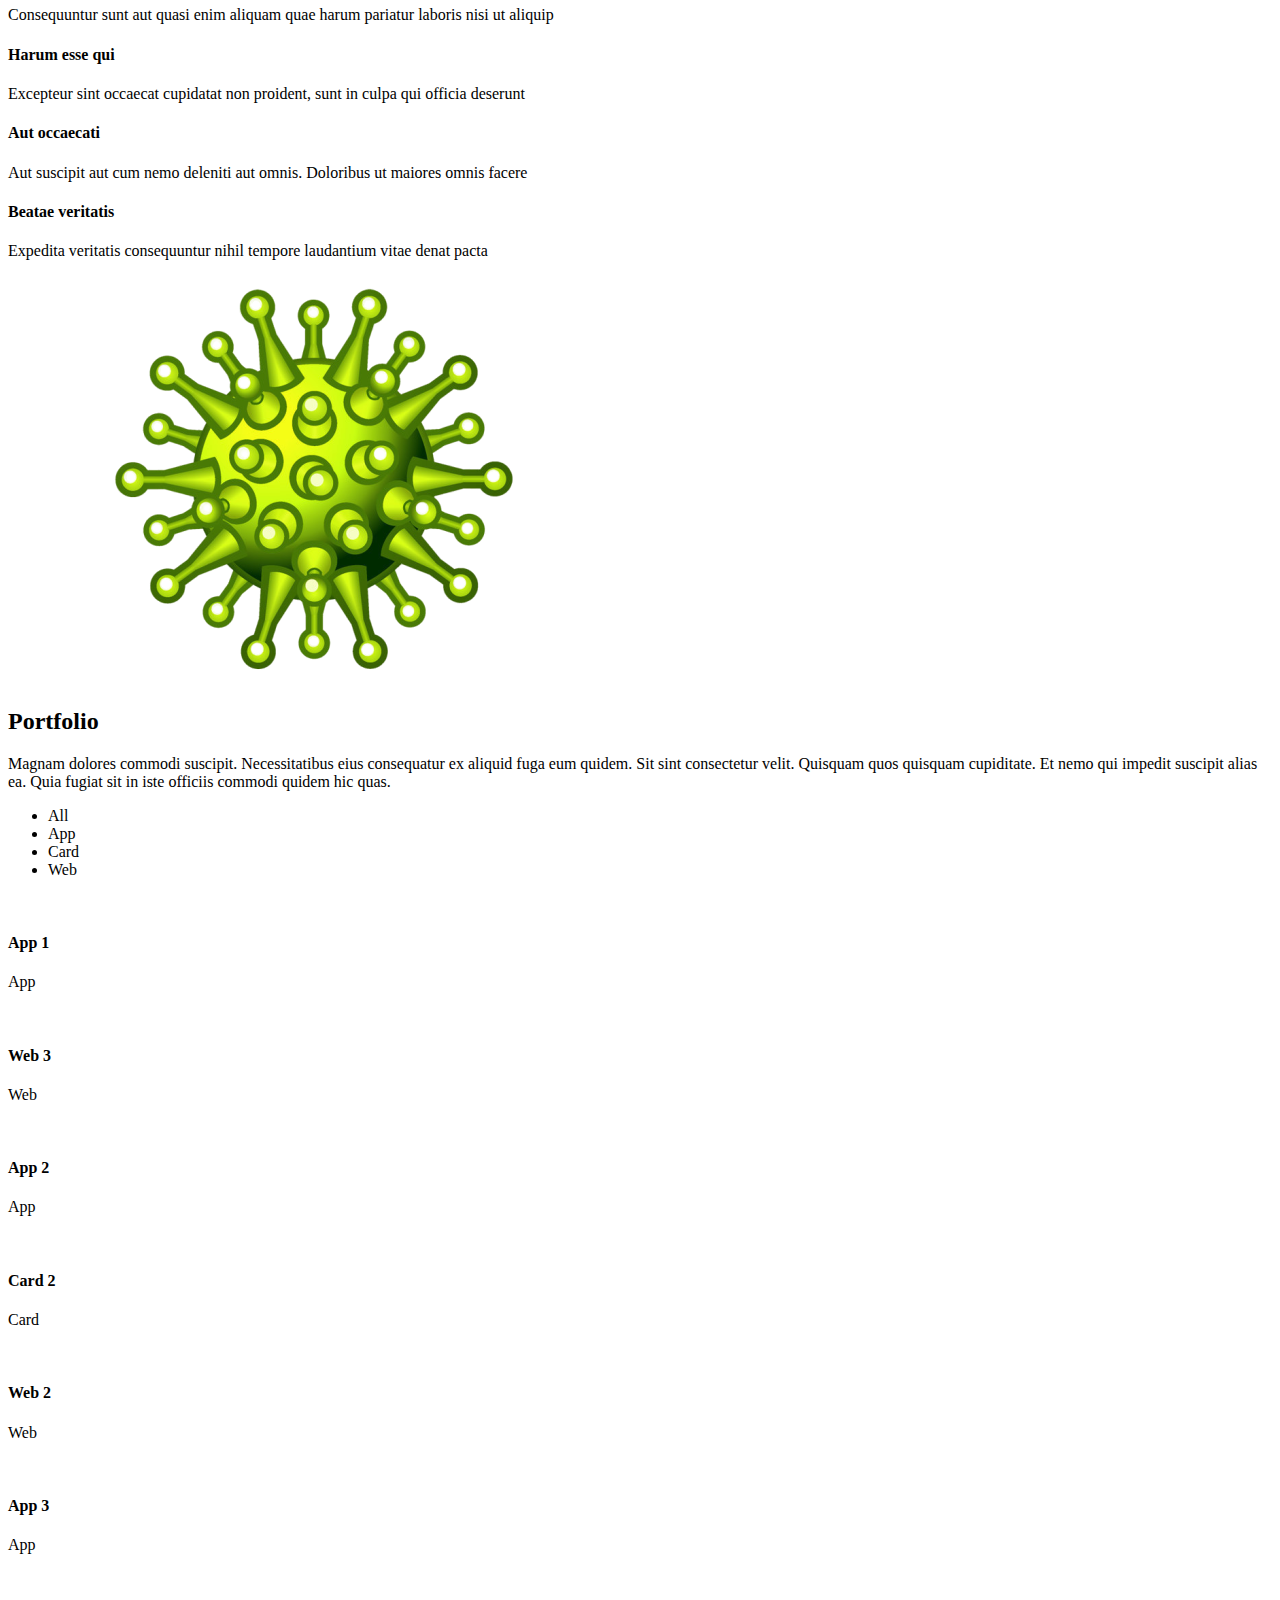
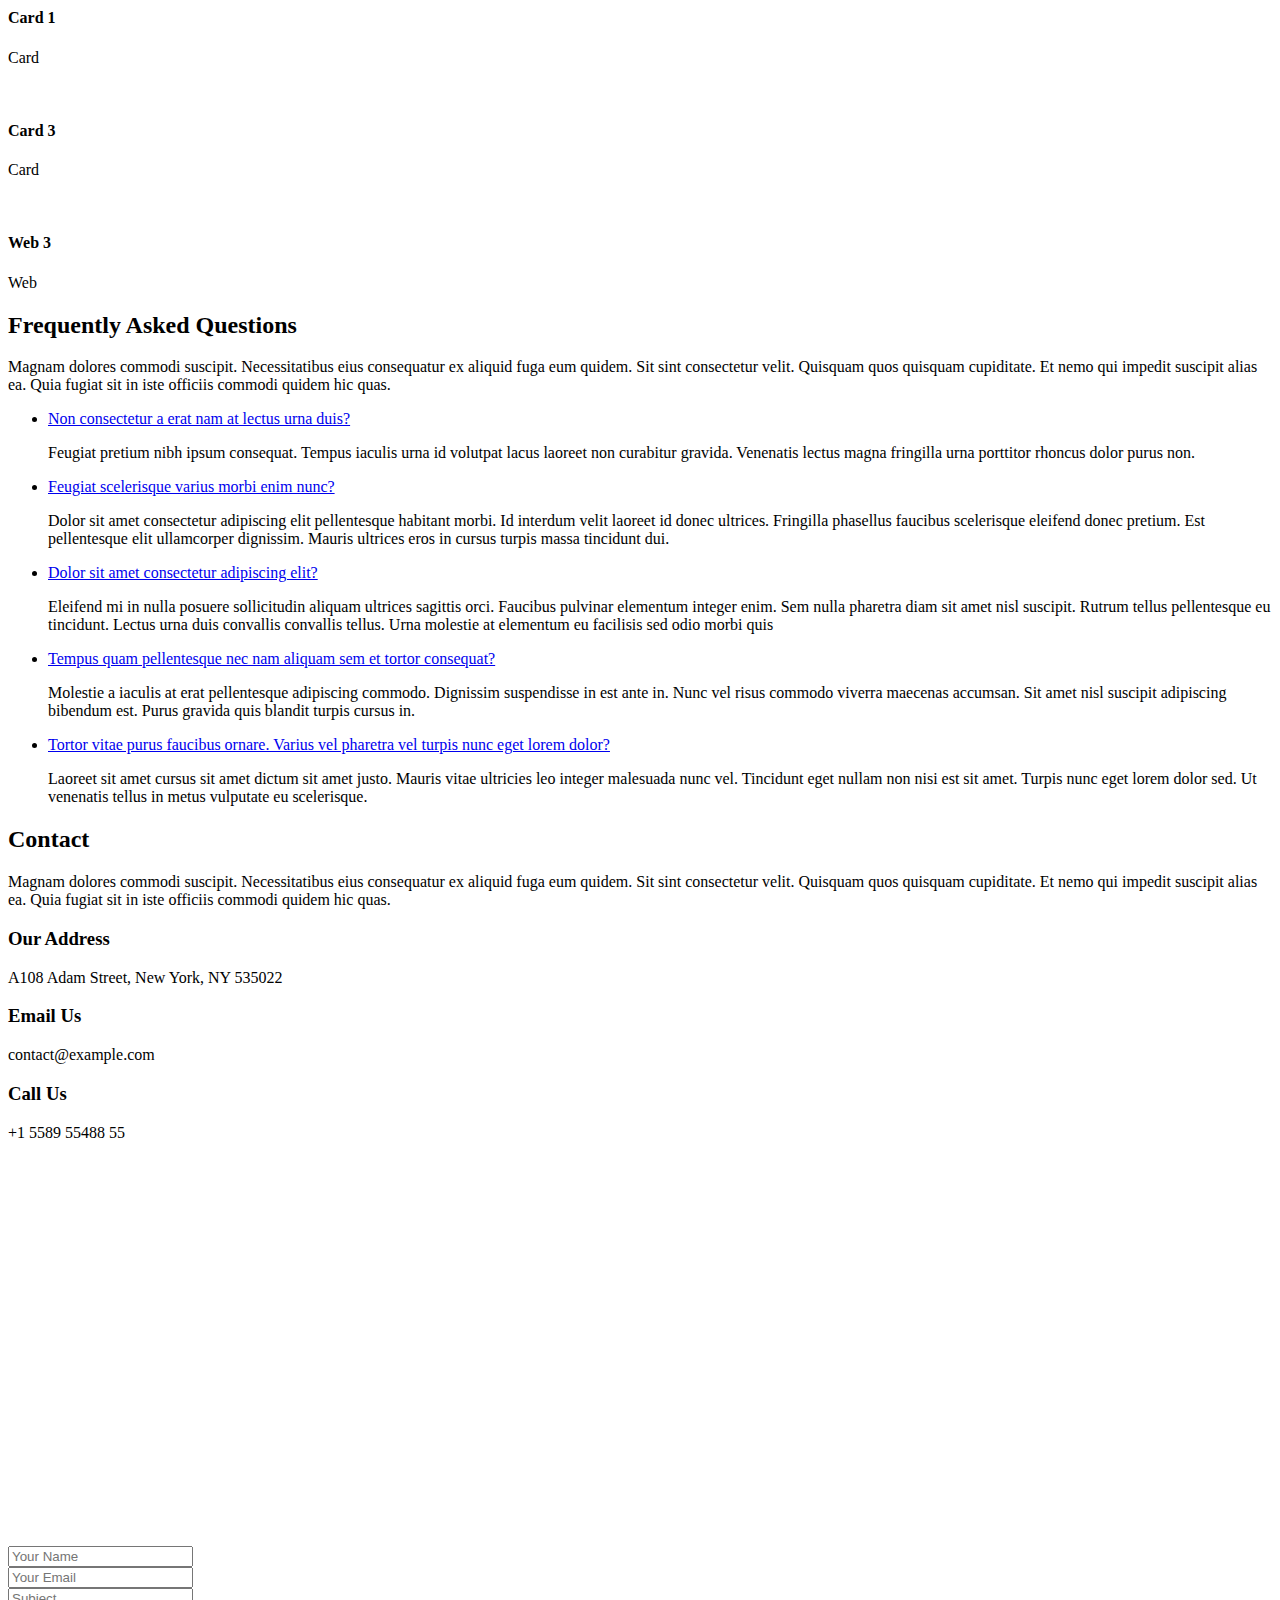
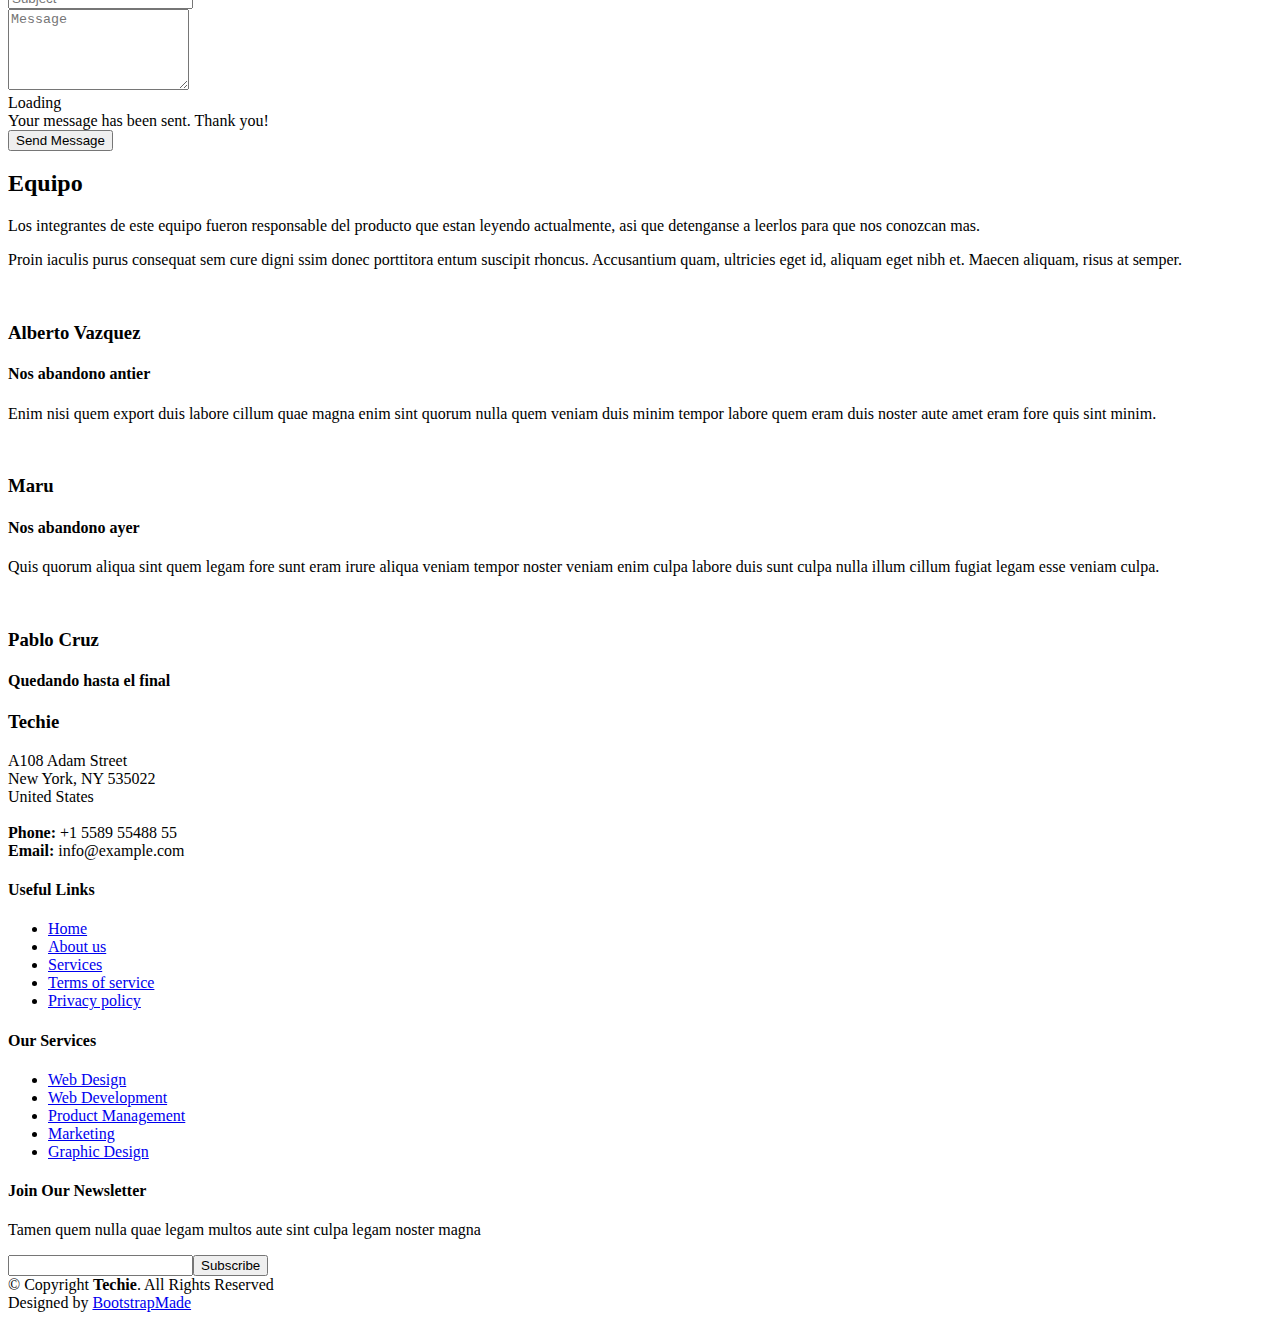
==== commit 39c98df7: "33" ====
--- a/index.html
+++ b/index.html
@@ -63,7 +63,7 @@
                     </ul>    
                 </ul>
               </li>
-              <li><a href="#contact">Equipo</a></liF>
+              <li><a href="#testimonials">Equipo</a></liF>
 
             </ul>
           </nav><!-- .nav-menu -->
@@ -86,7 +86,7 @@
           <div><a href="#about" class="btn-get-started scrollto">Empieza la tragedia</a></div>
         </div>
         <div class="col-xl-4 col-lg-6 order-1 order-lg-2 hero-img" data-aos="zoom-in" data-aos-delay="150">
-          <img src="virus.png" class="img-fluid animated" alt="">
+          <img src="LOGO_CLUBES.png" class="img-fluid animated" alt="">
         </div>
       </div>
     </div>
@@ -104,13 +104,16 @@
             <img src="assets/img/about.jpg" class="img-fluid" alt="">
           </div>
           <div class="col-lg-6 pt-4 pt-lg-0 order-2 order-lg-1 content" data-aos="fade-right">
-            <h3>Voluptatem dignissimos provident quasi corporis</h3>
+            <h3>Diagnosticos del SARS CoV-2</h3>
             <p class="font-italic">
-              Lorem ipsum dolor sit amet, consectetur adipiscing elit, sed do eiusmod tempor incididunt ut labore et dolore
-              magna aliqua.
+              El coronavirus SARS-CoV-2 es un nuevo tipo de coronavirus que ha surgido inicialmente en Wuhan, China con un brote de neumonía viral, la cual posteriormente se espacio alrededor del mundo. Cabe destacar que el SARS CoV-2 es el virus y la enfermedad que esta causa se denomina CoV-19.
+La estructura de este virus consiste principalmente en una nucleocápside y una envoltura externa. En la nucleocápside el genoma viral está asociado con la proteína  de la nucleocápside (N) la cual se encuentra fosforilada e insertada dentro de la bicapa de fosfolípidos de la envoltura externa. En cuanto a la envoltura externa, allí se encuentran proteínas estructurales principales denominadas proteína Spike (S), proteína de membrana (M) y proteína de envoltura (E), además, de proteínas accesorias, tales como, la proteína hemaglutinina esterasa (HE). 
+
+Entre las funciones de las proteínas estructurales principales están: La proteína (S) facilita la unión del virus al receptor de la célula huésped, la proteína (M) ayuda a mantener la curvatura de la membrana y la unión con la nucleocápside, la proteína (E) juega un papel importante en el ensamblaje y liberación del virus y la proteína (N) forma parte de la nucleocápside al unirse al material genético viral. La proteína accesoria (HE) se halla solo en algunos Betacoronavirus y su actividad esterasa facilita la entrada del virus en la célula huésped, además, de ayudar en la su propagación
+
             </p>
             <ul>
-              <li><i class="icofont-check-circled"></i> Ullamco laboris nisi ut aliquip ex ea commodo consequat.</li>
+              <li><i class="icofont-check-circled"></i> De los multiples metodos que existen solo son unos pocos los que son realmente efectivos en el diagnostico del CoV-19. </li>
               <li><i class="icofont-check-circled"></i> Duis aute irure dolor in reprehenderit in voluptate velit.</li>
               <li><i class="icofont-check-circled"></i> Ullamco laboris nisi ut aliquip ex ea commodo consequat. Duis aute irure dolor in reprehenderit in voluptate trideta storacalaperda mastiro dolore eu fugiat nulla pariatur.</li>
             </ul>
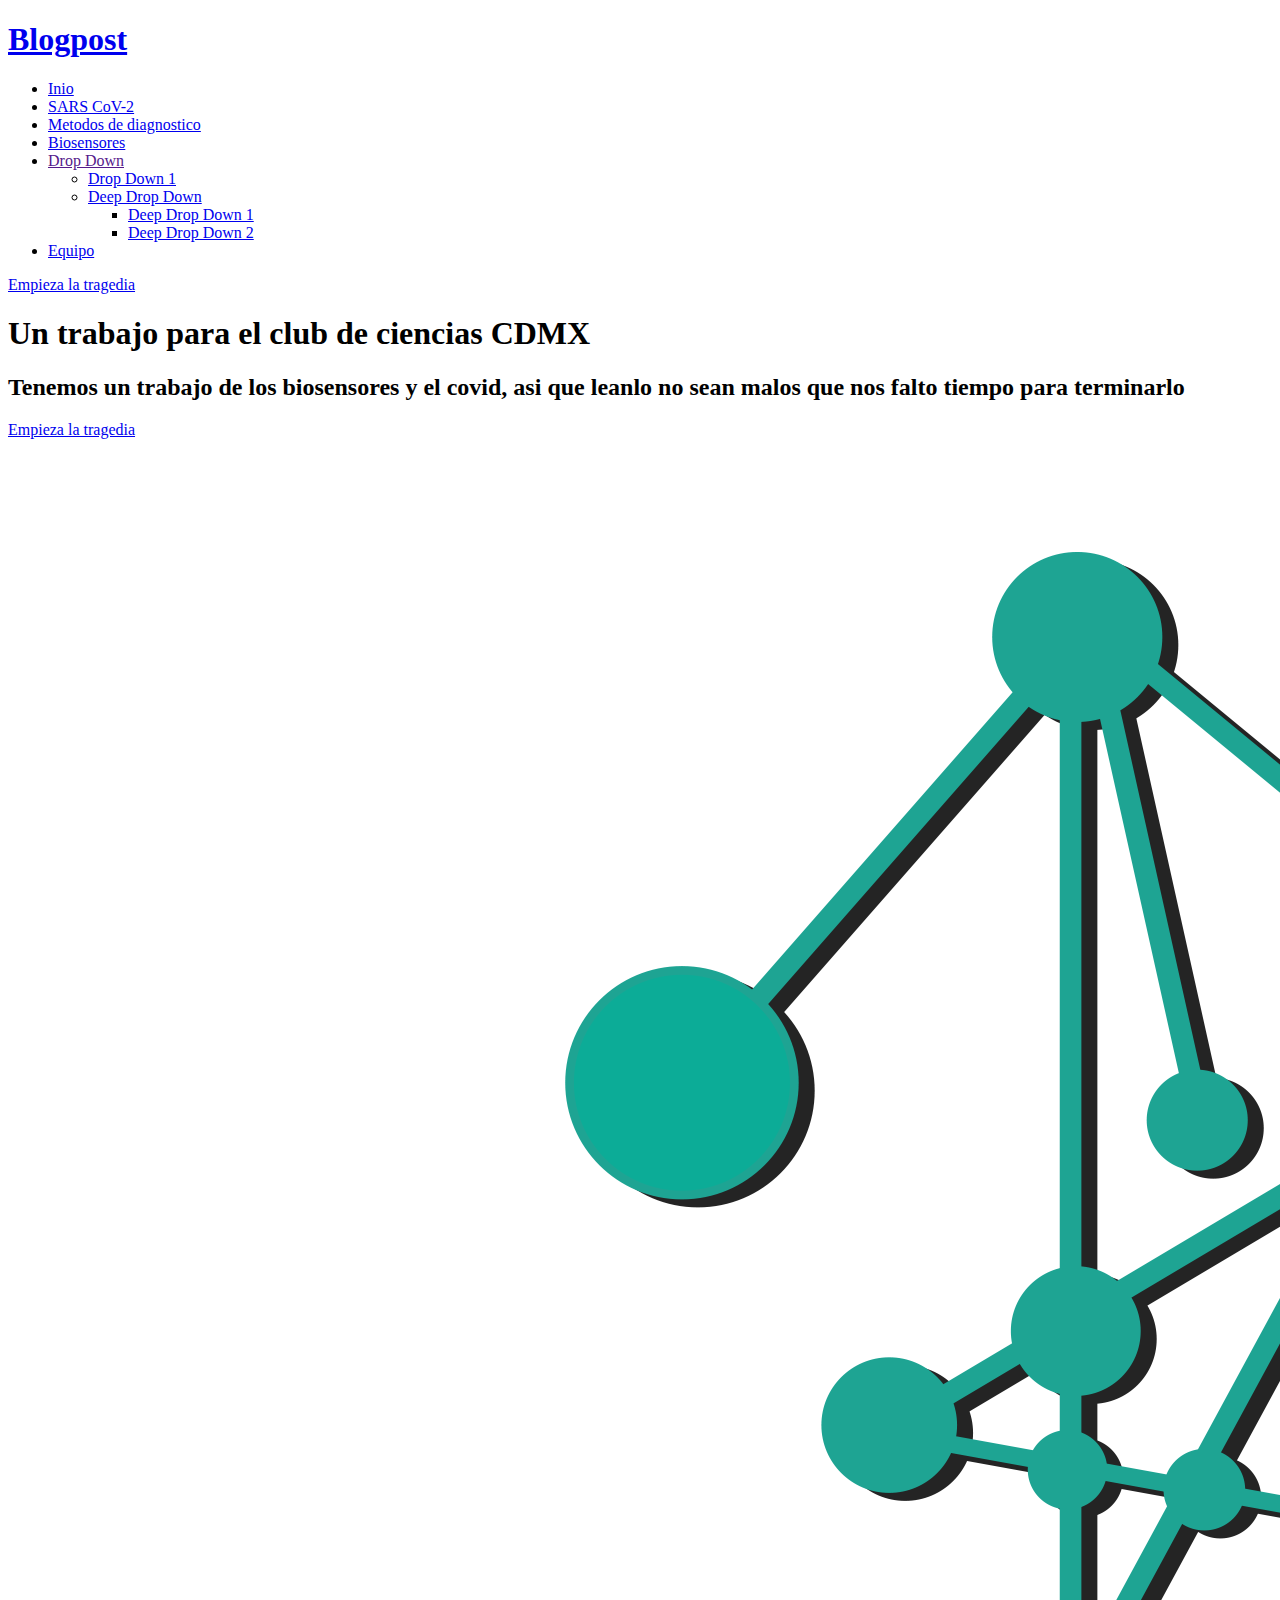
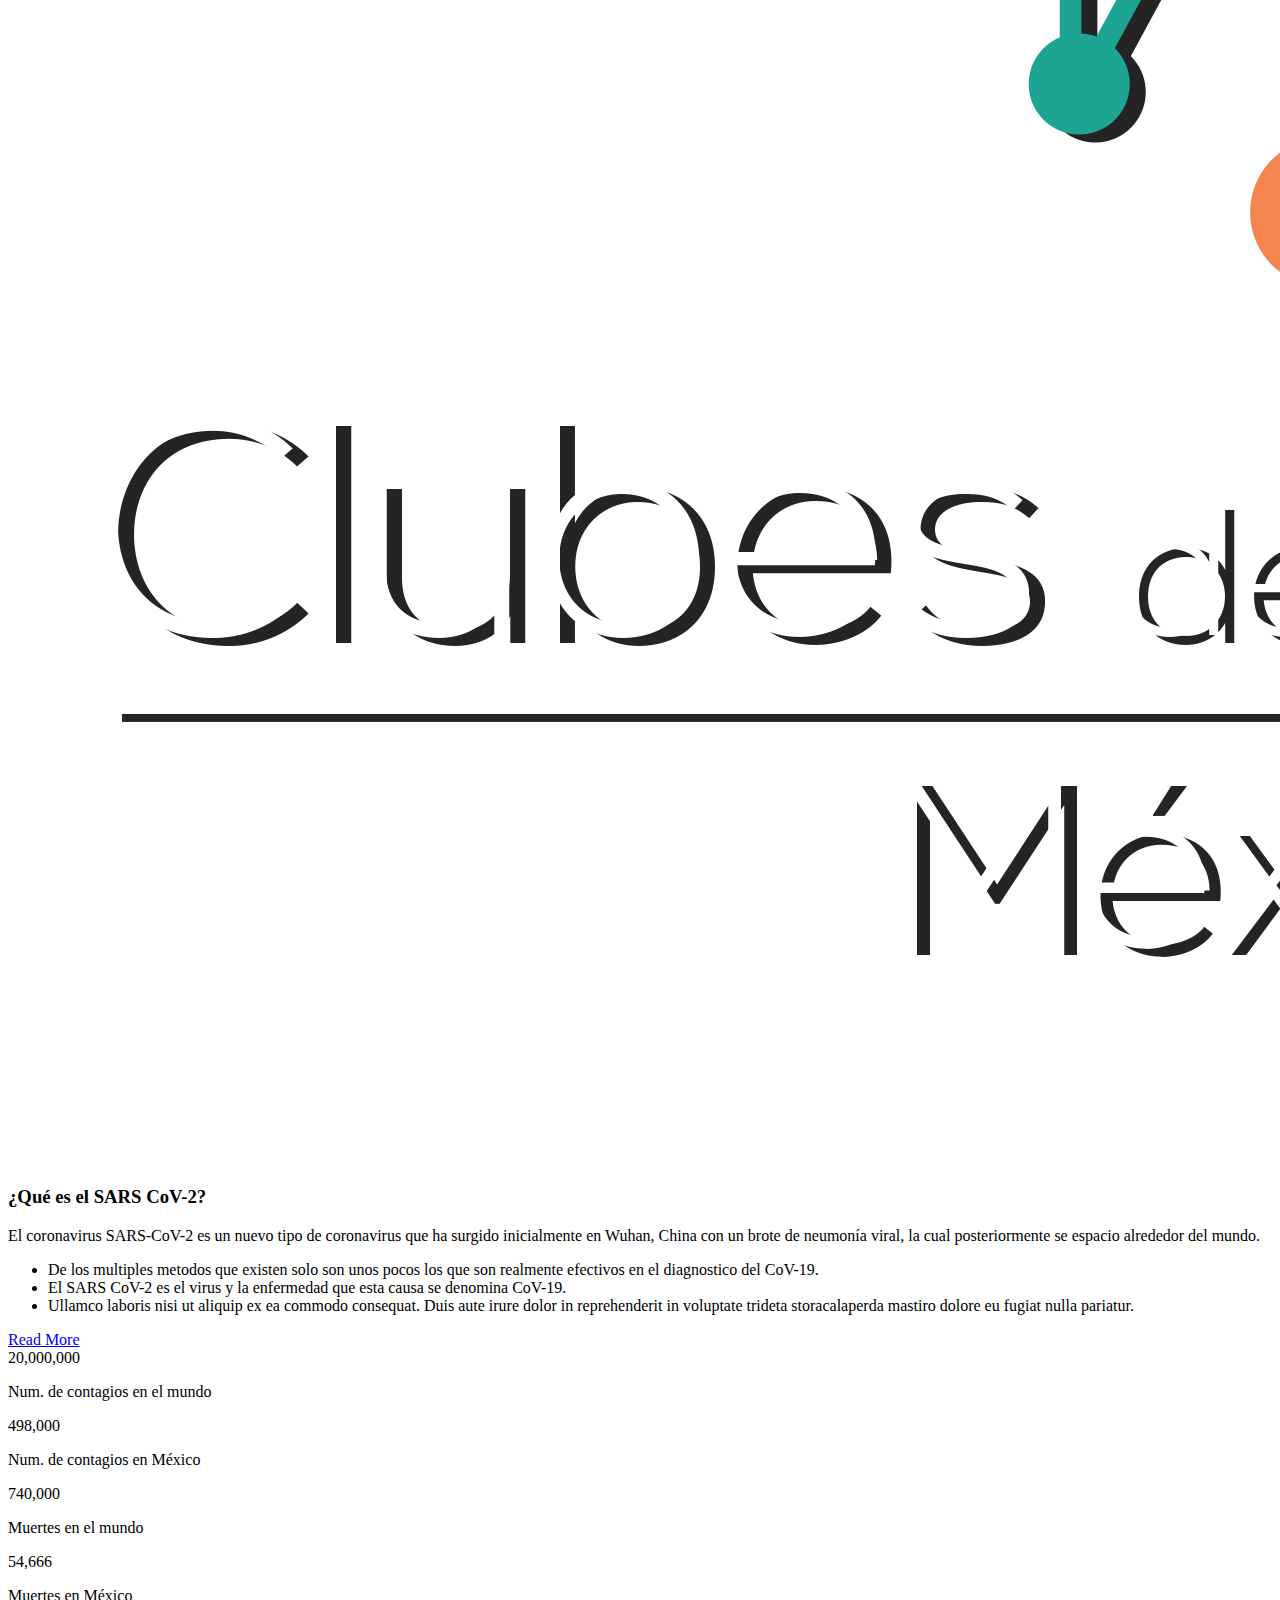
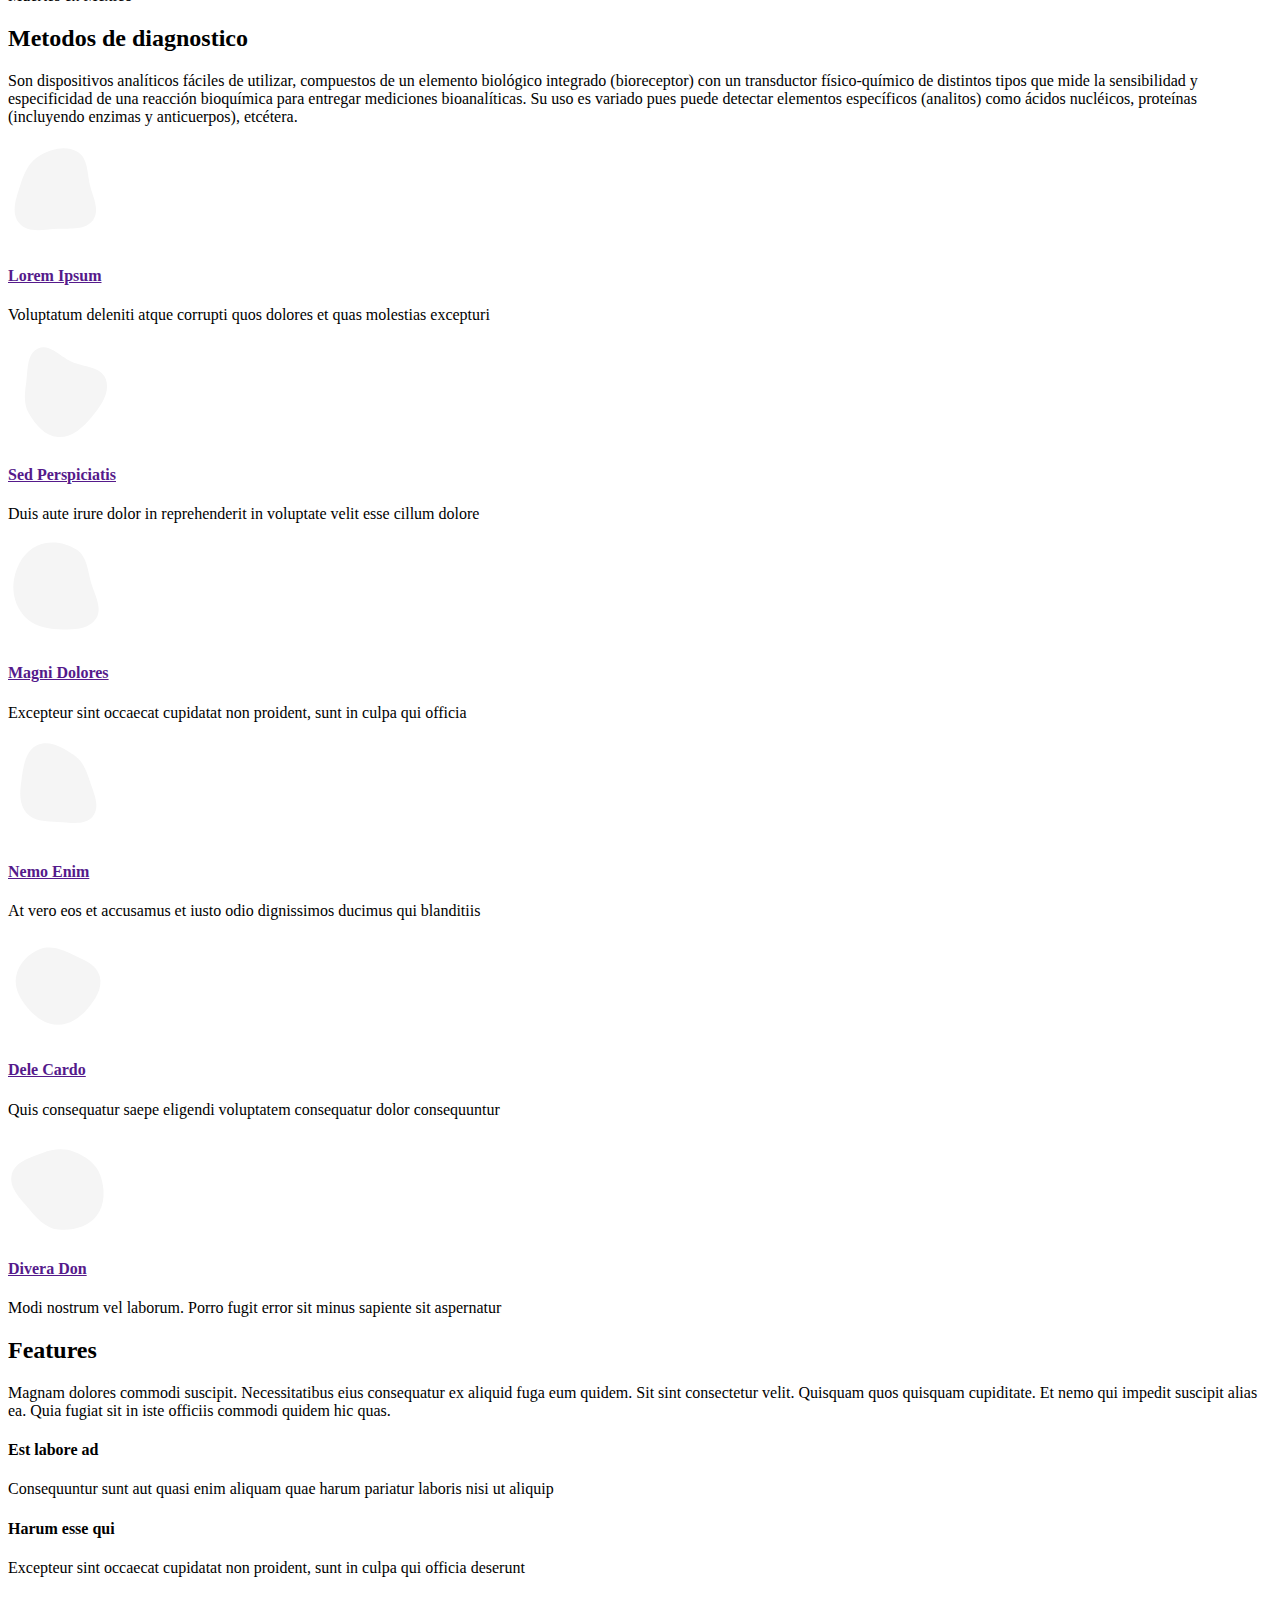
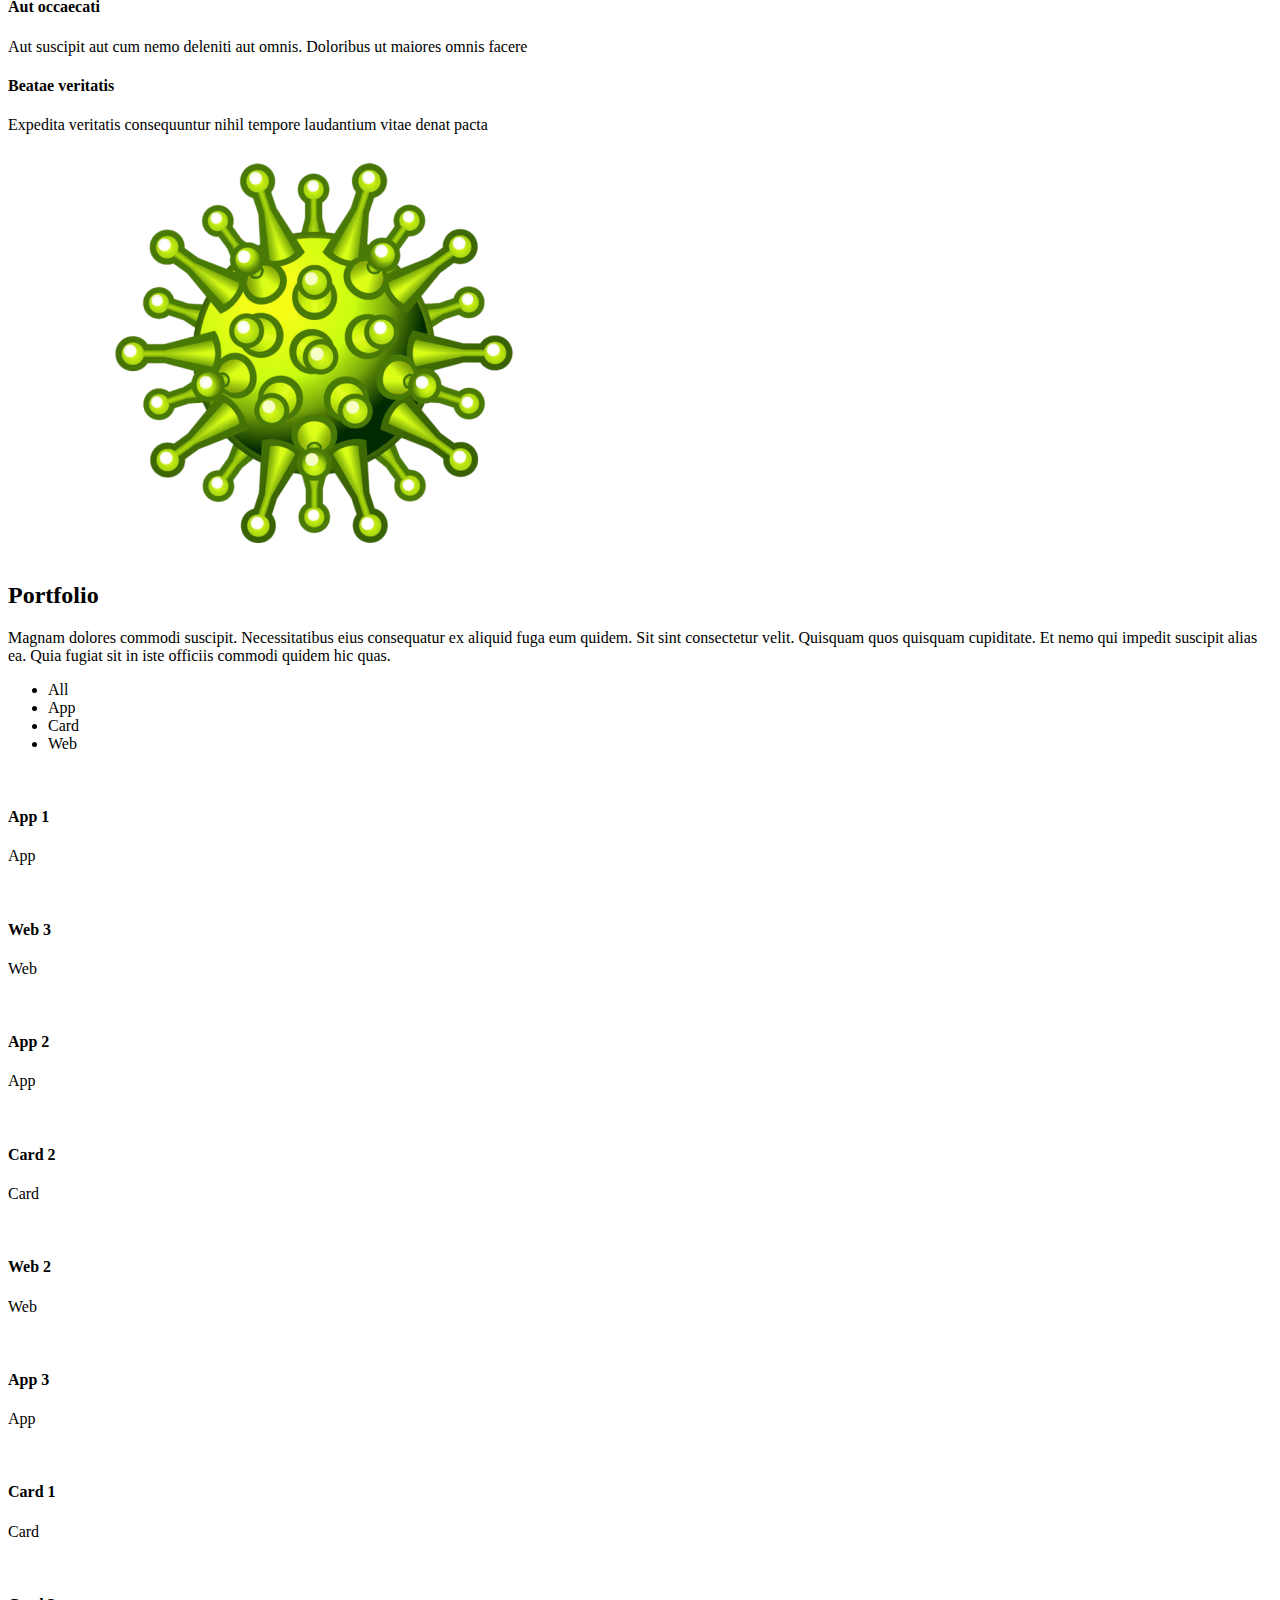
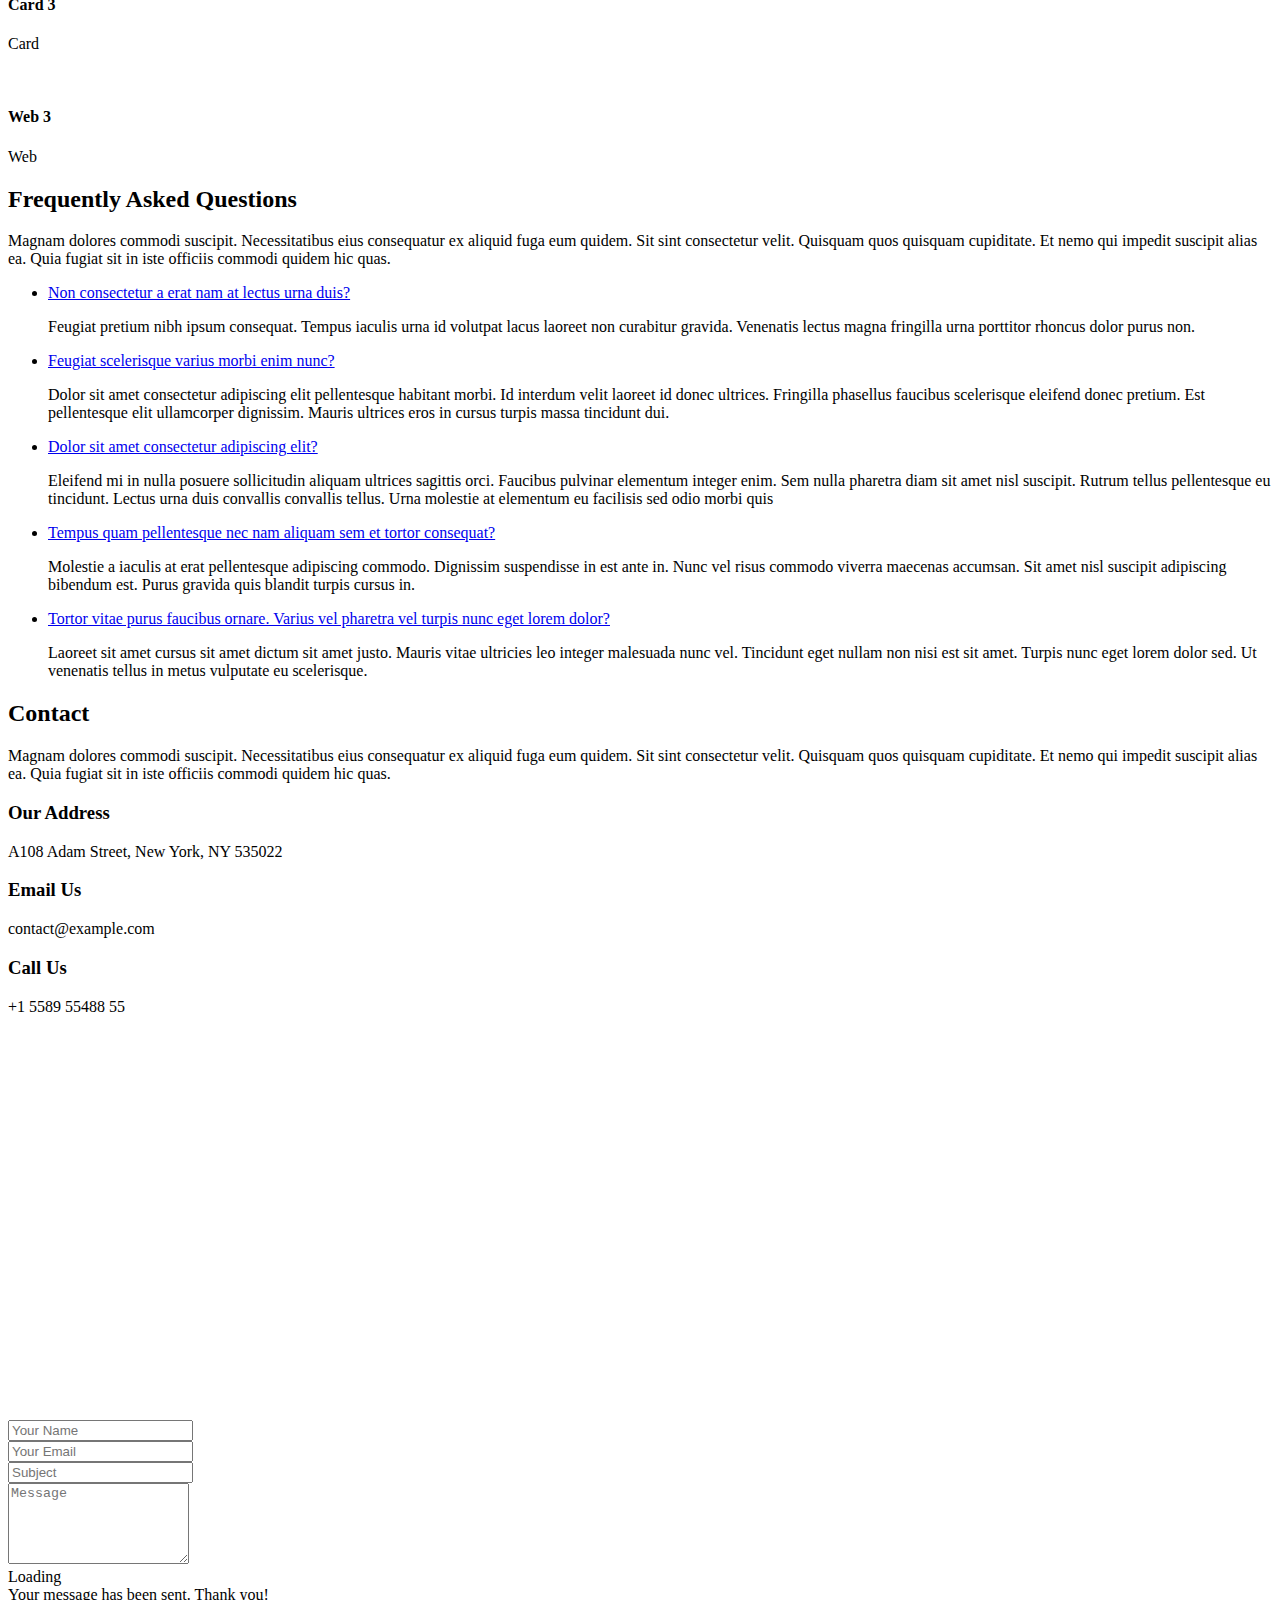
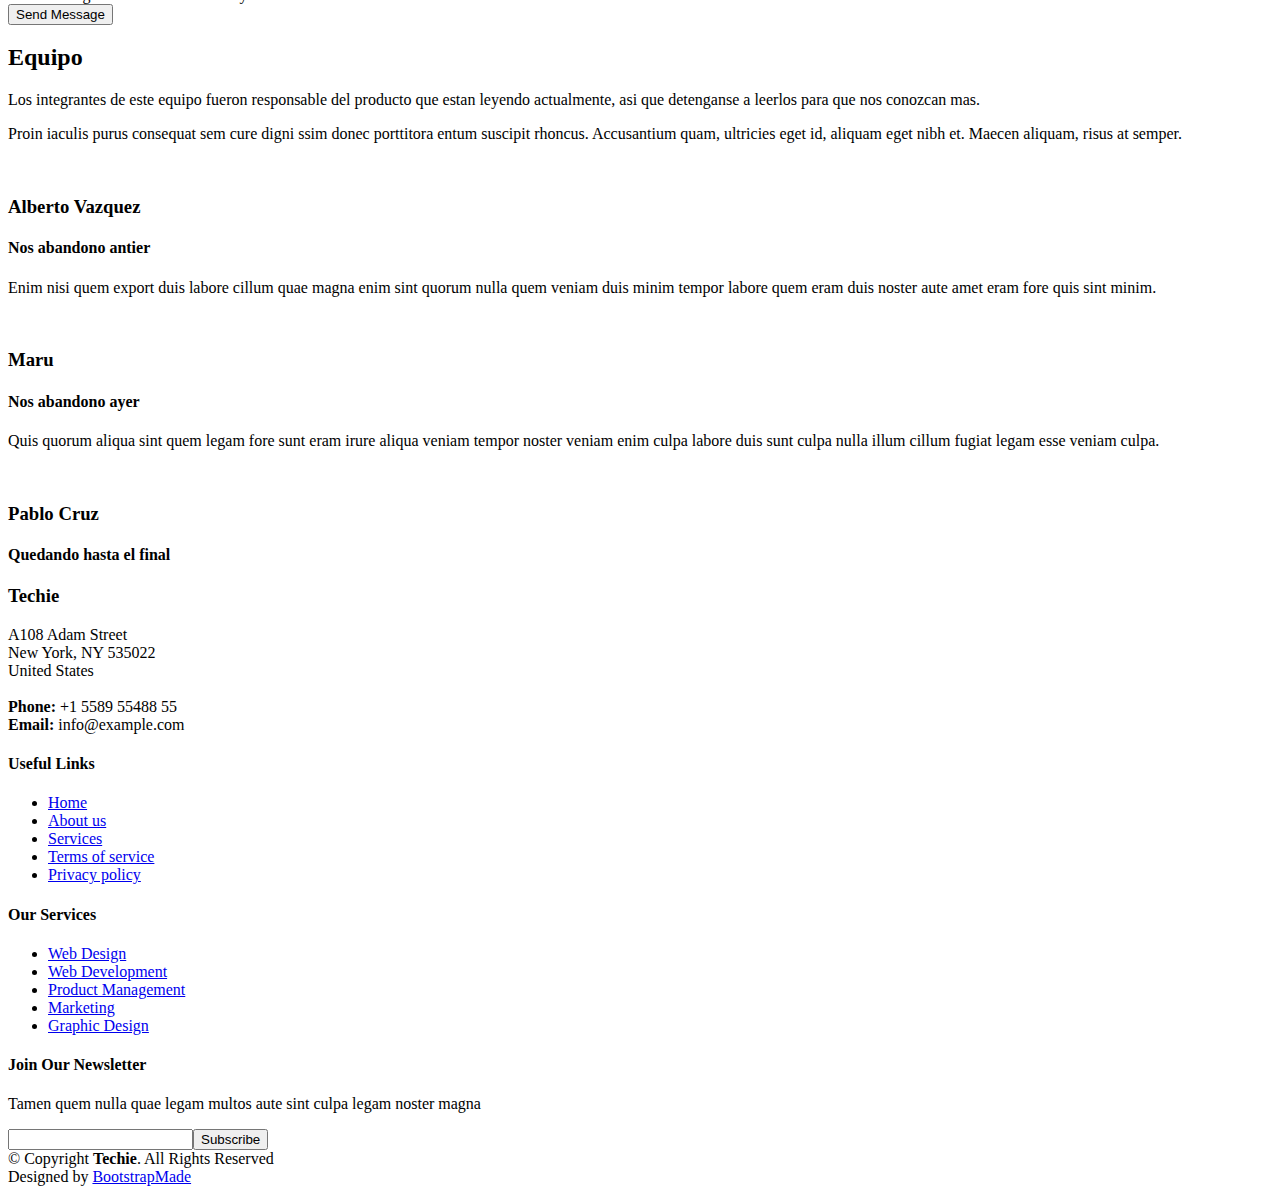
==== commit 553a5ba6: "owl" ====
--- a/index.html
+++ b/index.html
@@ -104,17 +104,12 @@
             <img src="assets/img/about.jpg" class="img-fluid" alt="">
           </div>
           <div class="col-lg-6 pt-4 pt-lg-0 order-2 order-lg-1 content" data-aos="fade-right">
-            <h3>Diagnosticos del SARS CoV-2</h3>
+            <h3>¿Qué es el SARS CoV-2?</h3>
             <p class="font-italic">
-              El coronavirus SARS-CoV-2 es un nuevo tipo de coronavirus que ha surgido inicialmente en Wuhan, China con un brote de neumonía viral, la cual posteriormente se espacio alrededor del mundo. Cabe destacar que el SARS CoV-2 es el virus y la enfermedad que esta causa se denomina CoV-19.
-La estructura de este virus consiste principalmente en una nucleocápside y una envoltura externa. En la nucleocápside el genoma viral está asociado con la proteína  de la nucleocápside (N) la cual se encuentra fosforilada e insertada dentro de la bicapa de fosfolípidos de la envoltura externa. En cuanto a la envoltura externa, allí se encuentran proteínas estructurales principales denominadas proteína Spike (S), proteína de membrana (M) y proteína de envoltura (E), además, de proteínas accesorias, tales como, la proteína hemaglutinina esterasa (HE). 
-
-Entre las funciones de las proteínas estructurales principales están: La proteína (S) facilita la unión del virus al receptor de la célula huésped, la proteína (M) ayuda a mantener la curvatura de la membrana y la unión con la nucleocápside, la proteína (E) juega un papel importante en el ensamblaje y liberación del virus y la proteína (N) forma parte de la nucleocápside al unirse al material genético viral. La proteína accesoria (HE) se halla solo en algunos Betacoronavirus y su actividad esterasa facilita la entrada del virus en la célula huésped, además, de ayudar en la su propagación
-
-            </p>
+              El coronavirus SARS-CoV-2 es un nuevo tipo de coronavirus que ha surgido inicialmente en Wuhan, China con un brote de neumonía viral, la cual posteriormente se espacio alrededor del mundo.</p>
             <ul>
               <li><i class="icofont-check-circled"></i> De los multiples metodos que existen solo son unos pocos los que son realmente efectivos en el diagnostico del CoV-19. </li>
-              <li><i class="icofont-check-circled"></i> Duis aute irure dolor in reprehenderit in voluptate velit.</li>
+              <li><i class="icofont-check-circled"></i> El SARS CoV-2 es el virus y la enfermedad que esta causa se denomina CoV-19.</li>
               <li><i class="icofont-check-circled"></i> Ullamco laboris nisi ut aliquip ex ea commodo consequat. Duis aute irure dolor in reprehenderit in voluptate trideta storacalaperda mastiro dolore eu fugiat nulla pariatur.</li>
             </ul>
             <a href="#" class="read-more">Read More <i class="icofont-long-arrow-right"></i></a>
@@ -163,7 +158,7 @@
           <h2>Metodos de diagnostico</h2>
           <p>Son dispositivos analíticos fáciles de utilizar, compuestos de un elemento biológico integrado (bioreceptor) con un transductor físico-químico de distintos tipos que mide la sensibilidad y especificidad de una reacción bioquímica para entregar mediciones bioanalíticas. 
 Su uso es variado pues puede detectar elementos específicos (analitos) como ácidos nucléicos, proteínas (incluyendo enzimas y anticuerpos), etcétera.
-.</p>
+</p>
         </div>
 
         <div class="row">
@@ -591,7 +586,7 @@
           <p>Los integrantes de este equipo fueron responsable del producto que estan leyendo actualmente, asi que detenganse a leerlos para que nos conozcan mas.</p>
         </div>
         
-          <div class="owl-carousel testimonials-carousel">
+          <div class="owl carousel">
 
           <div class="testimonial-item">
             <p>
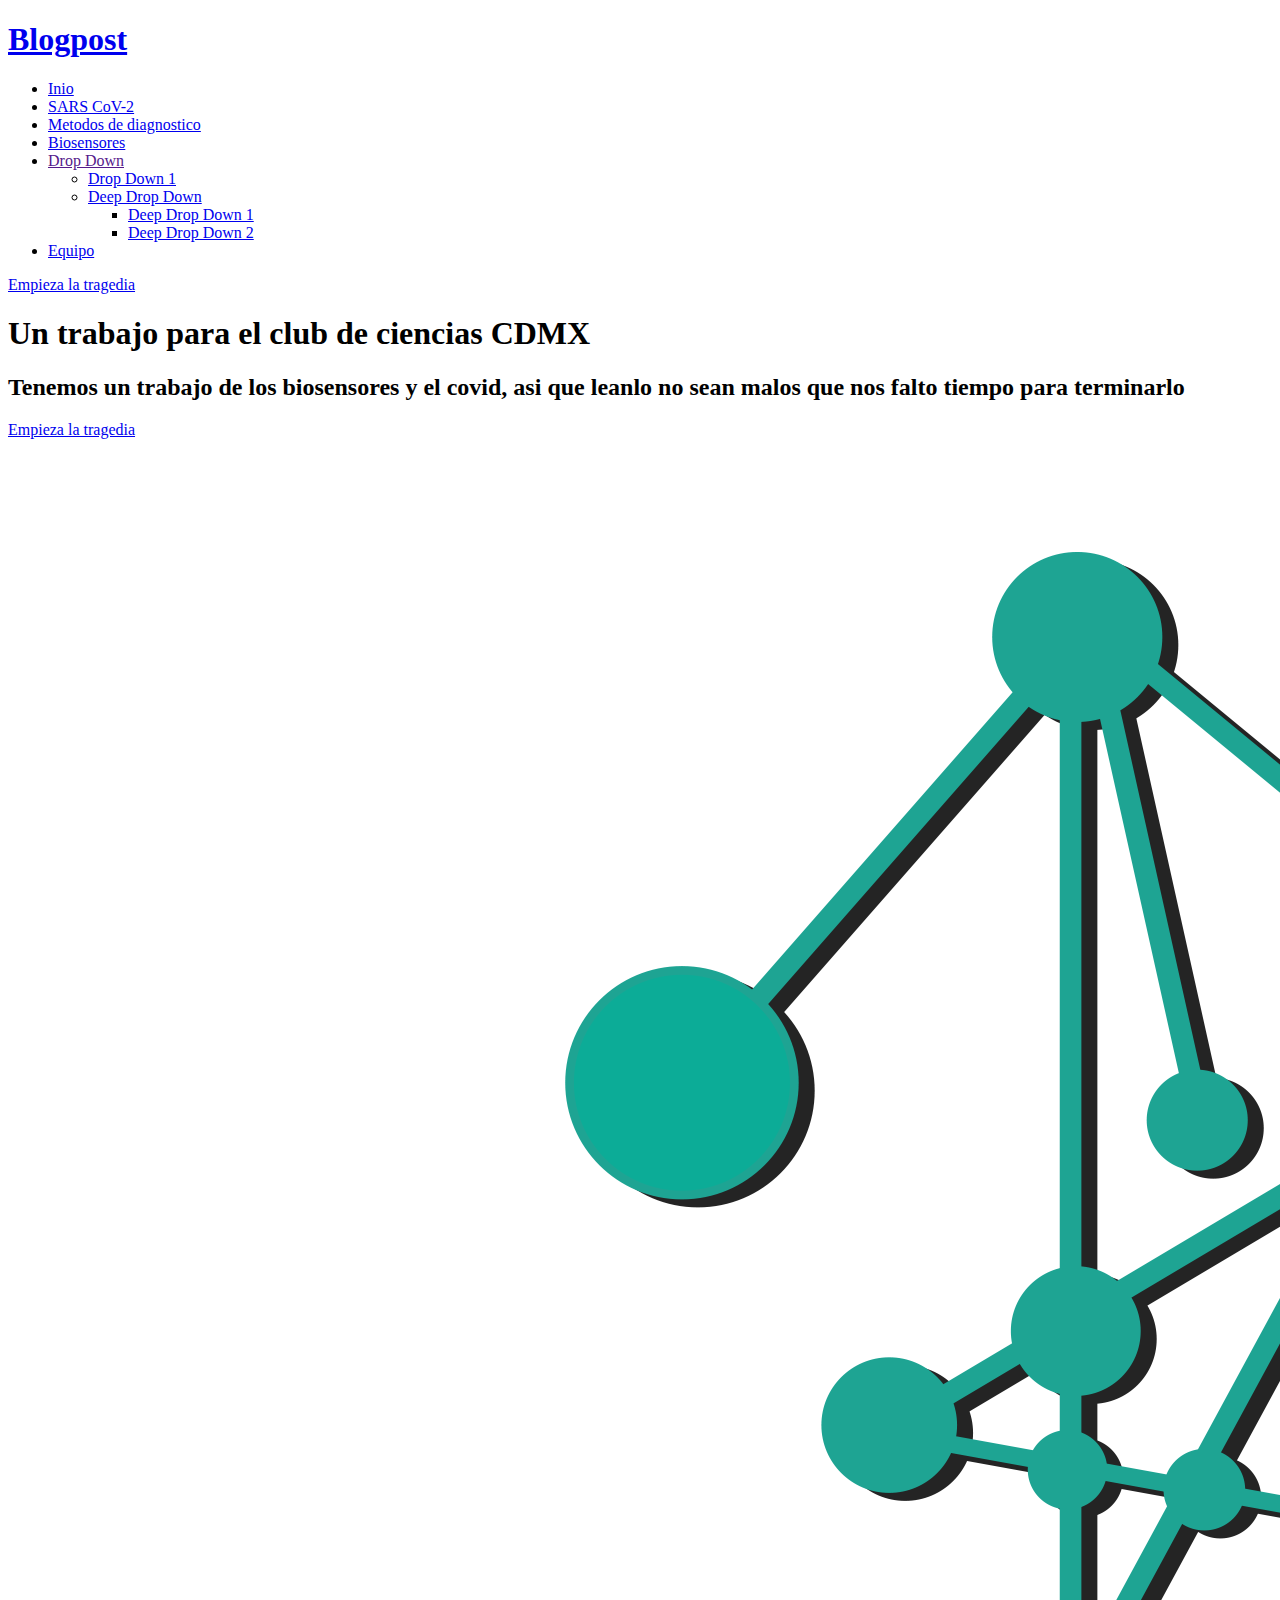
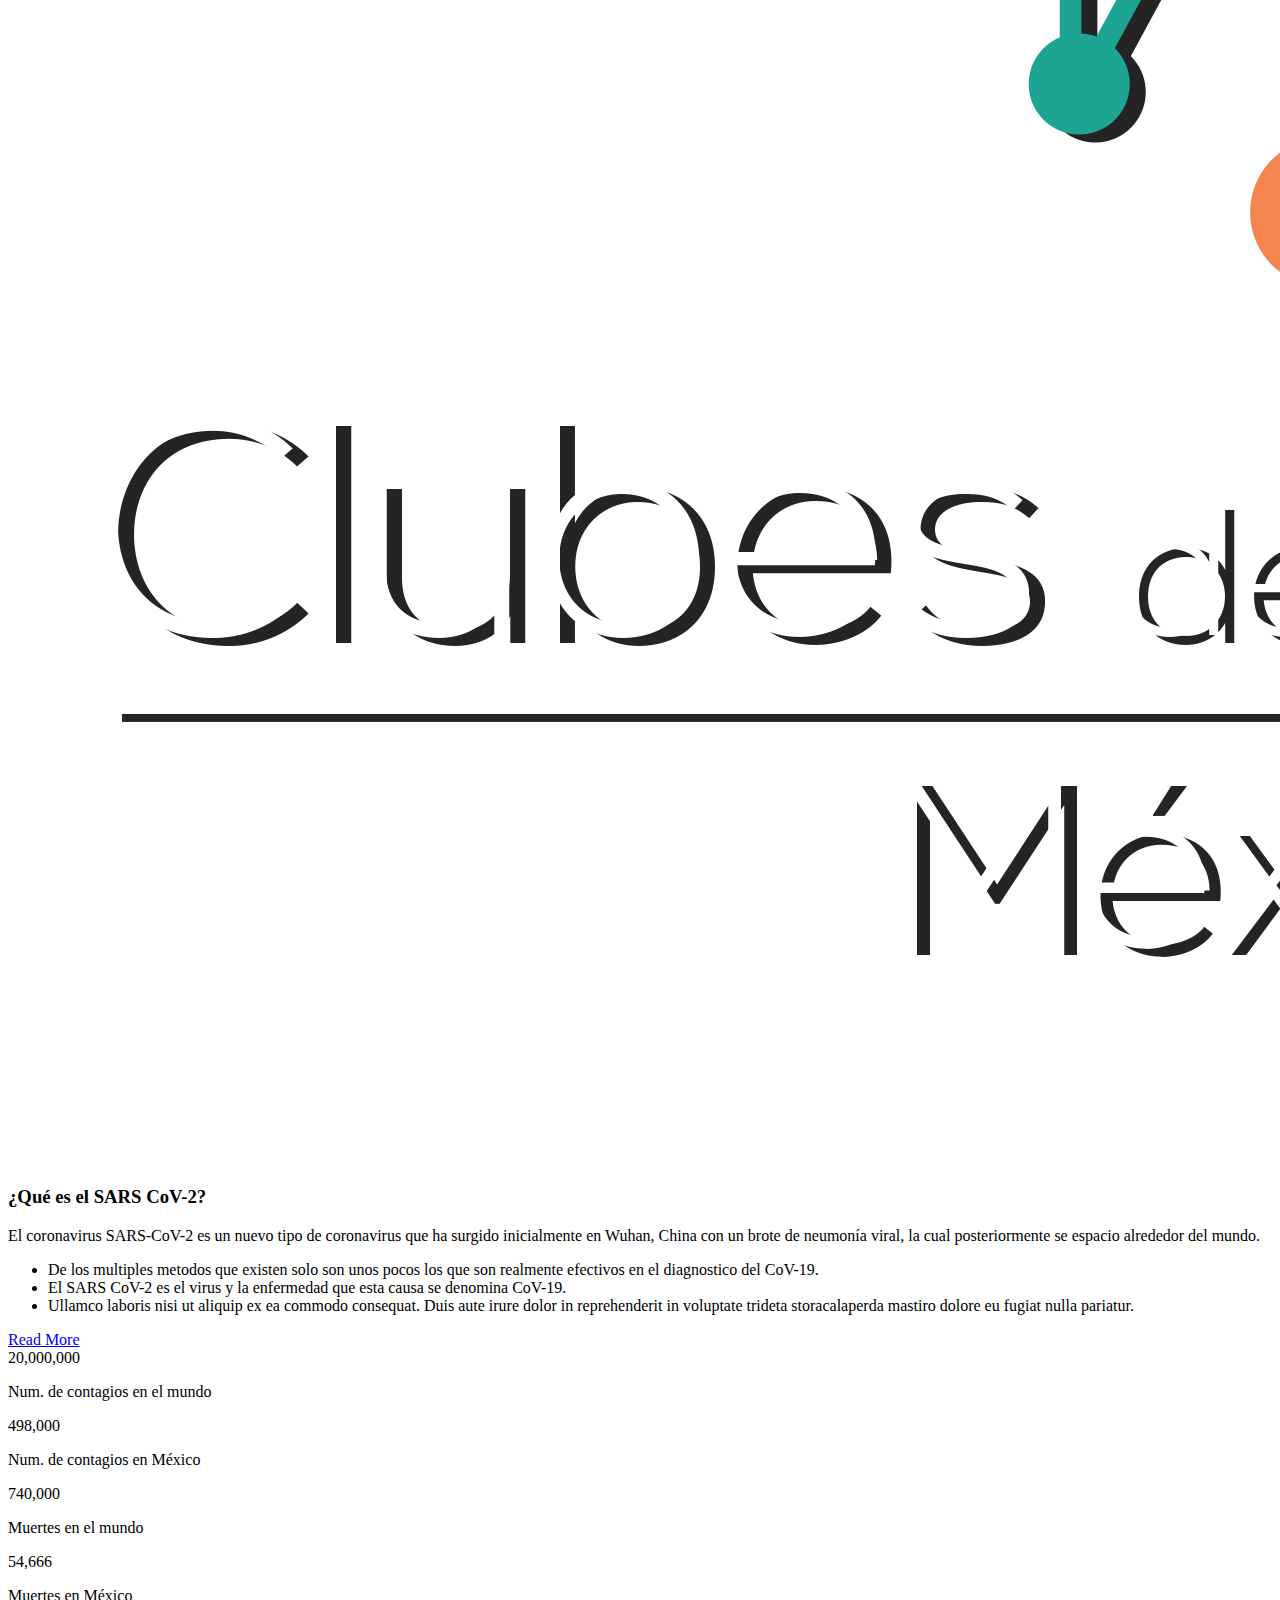
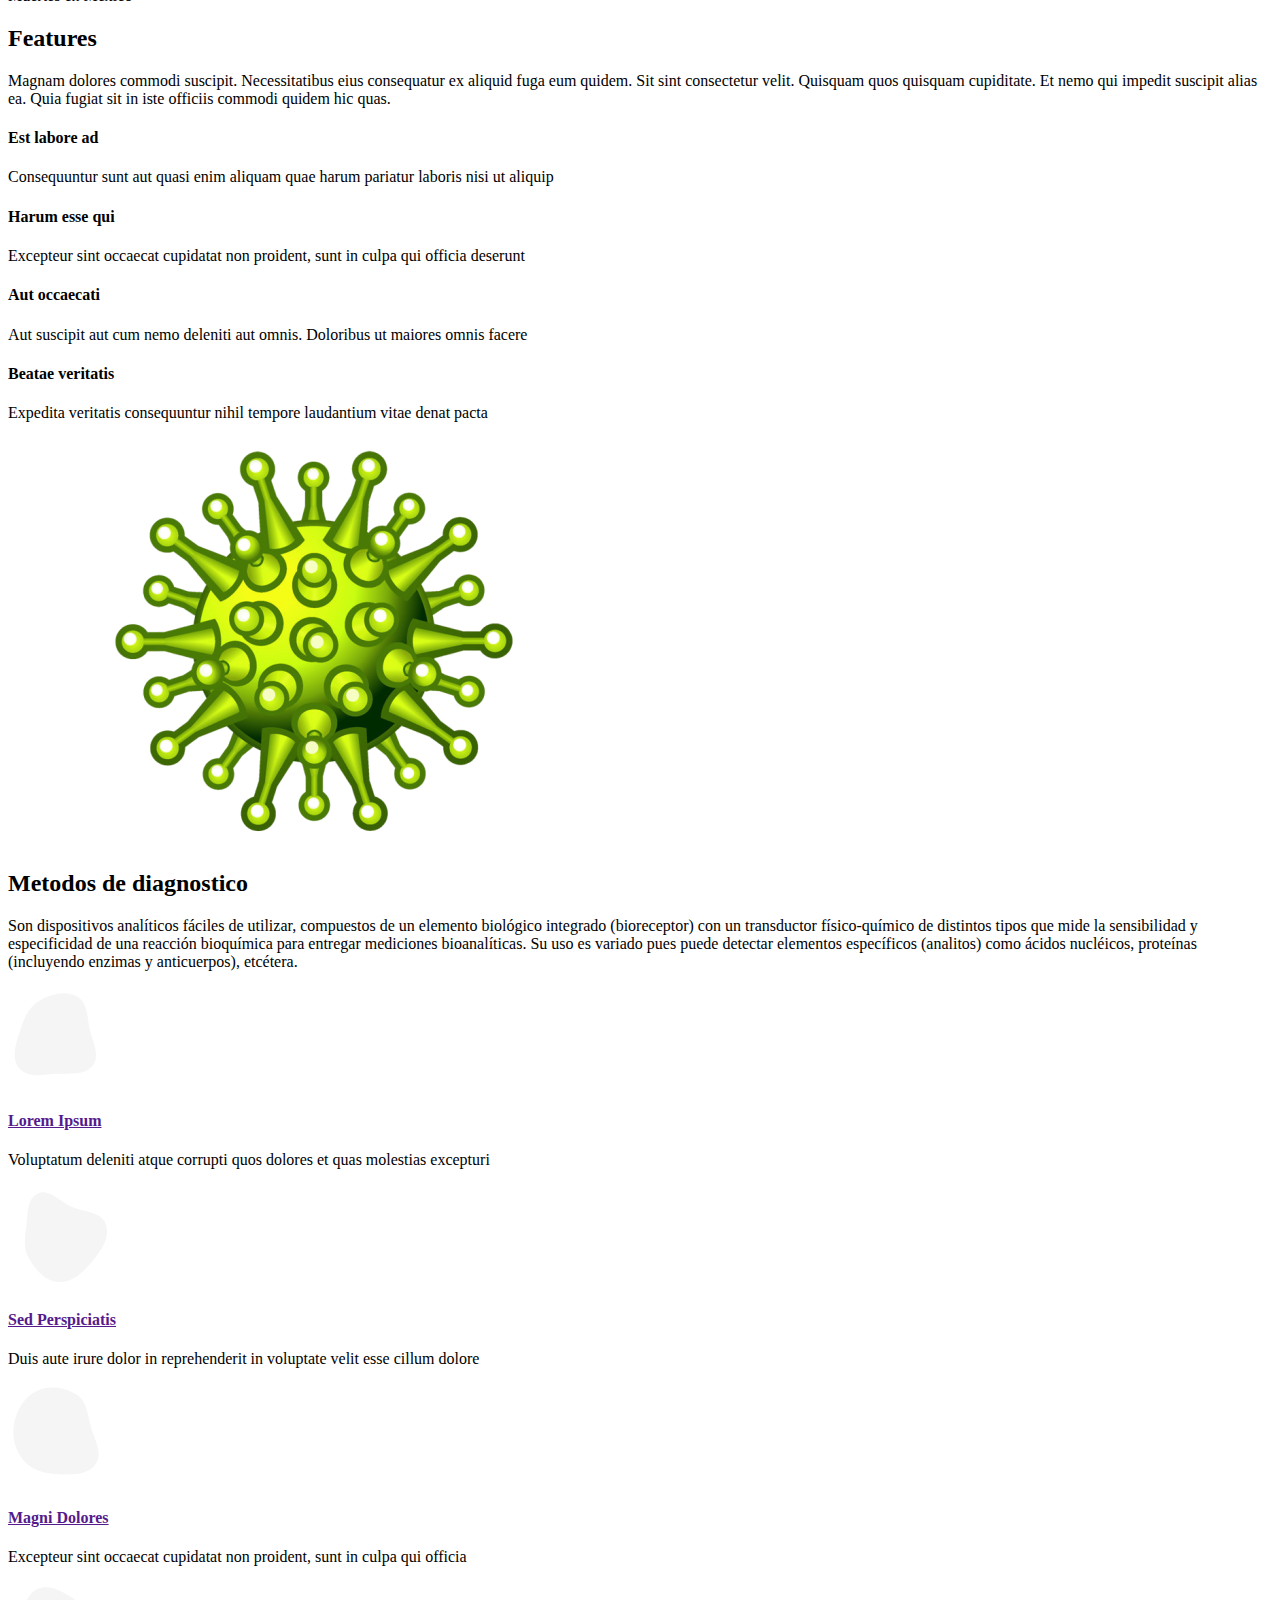
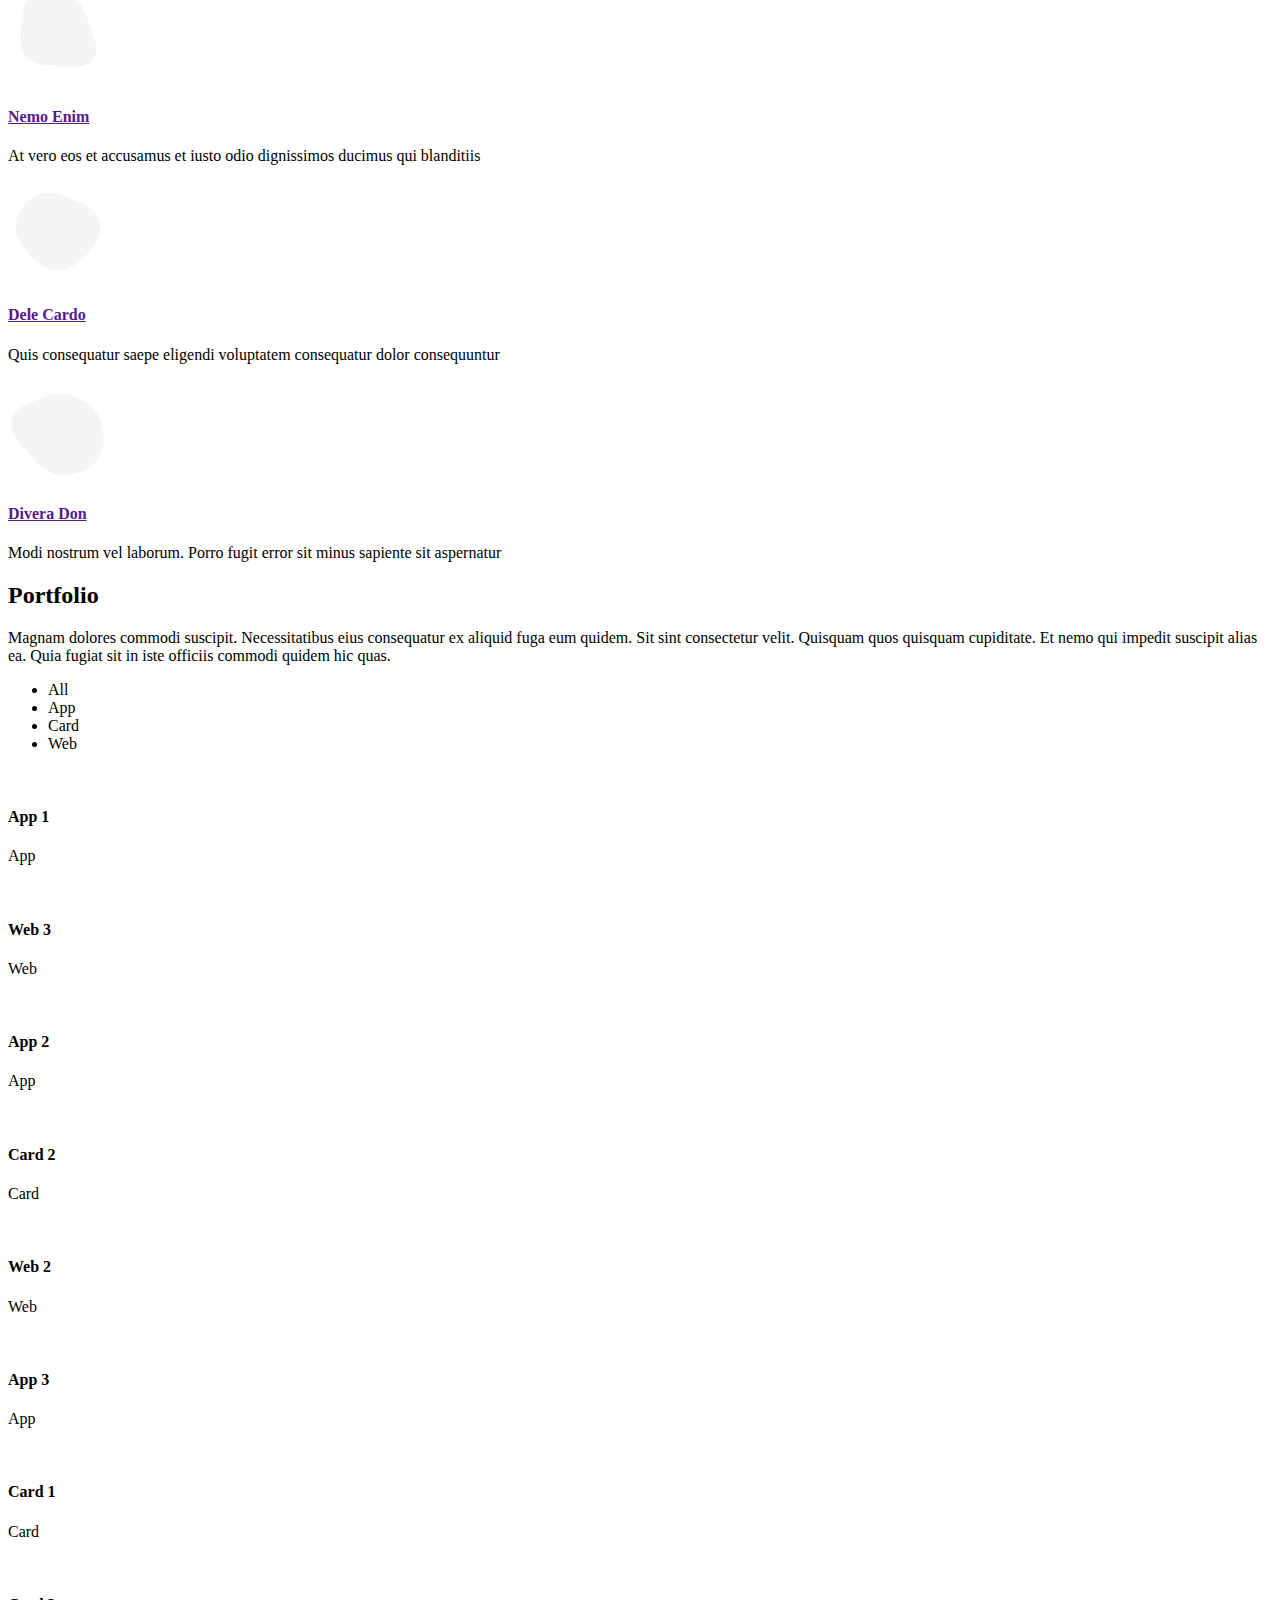
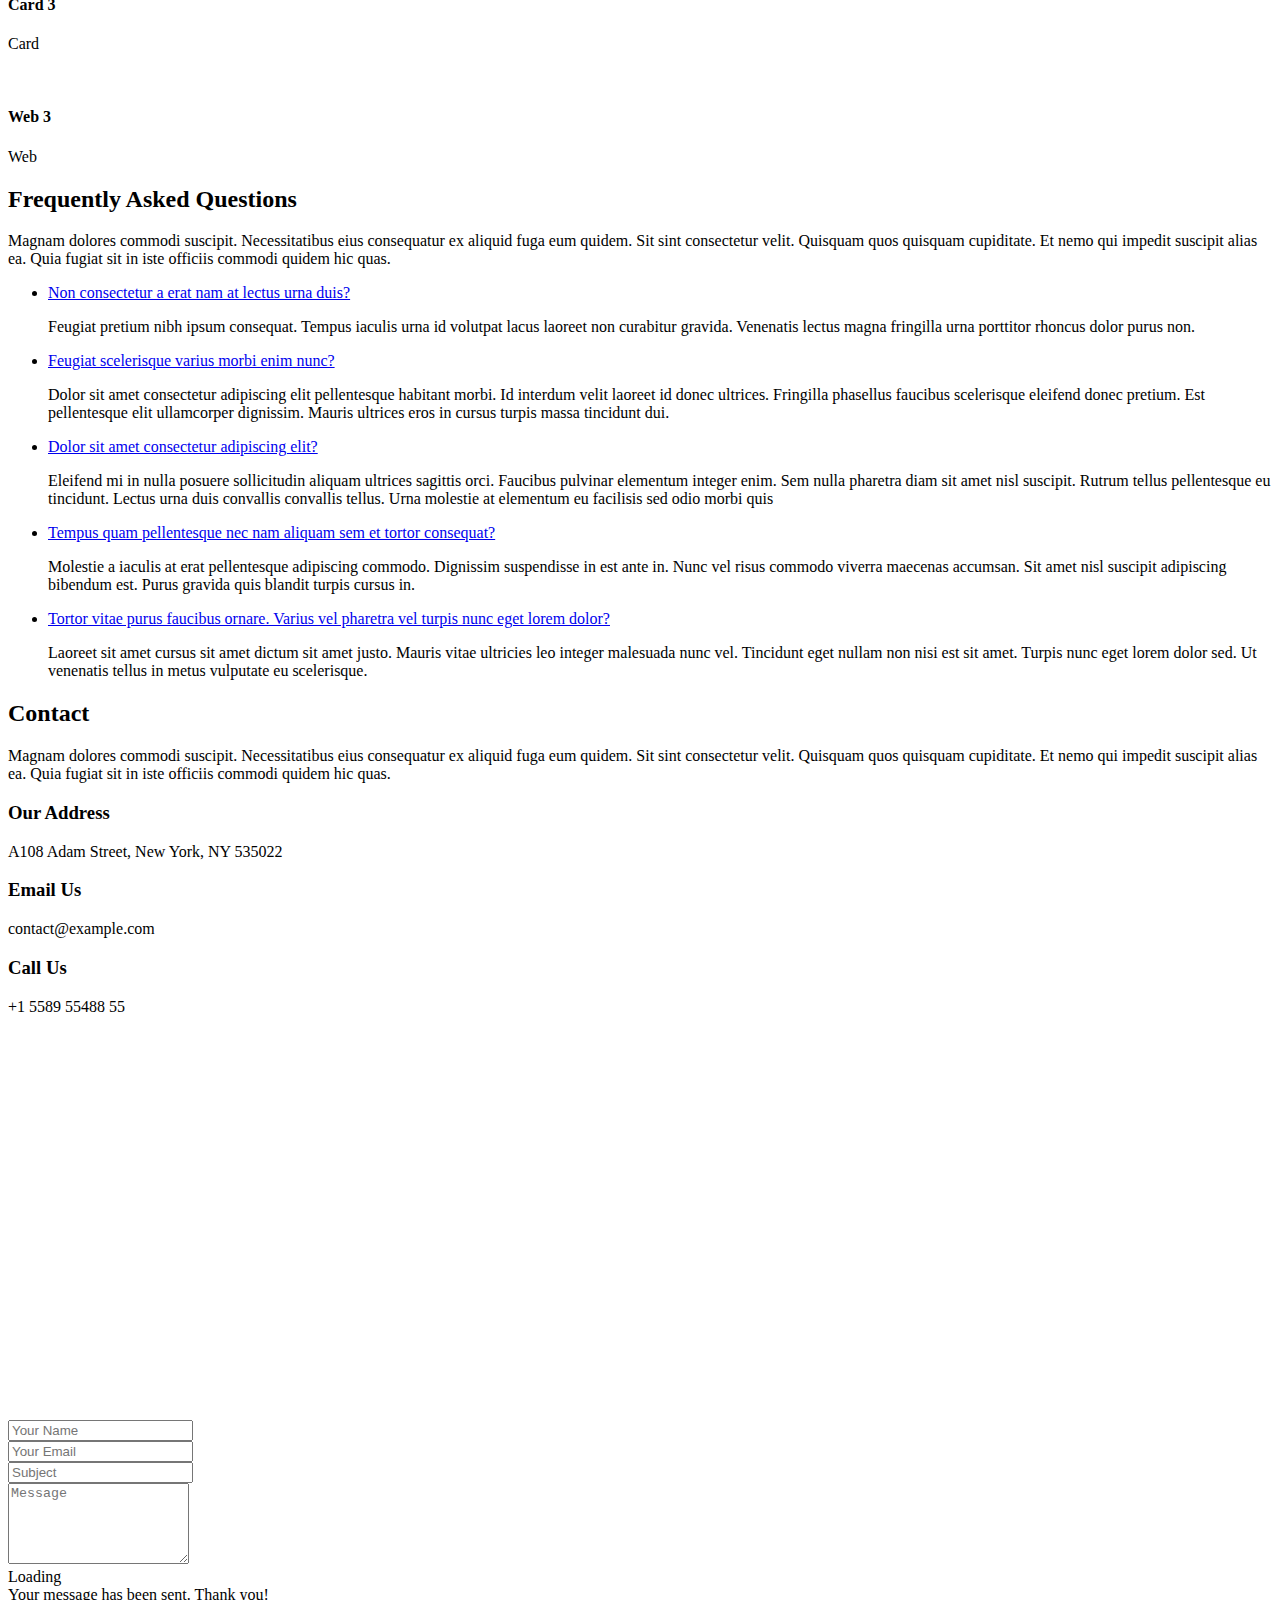
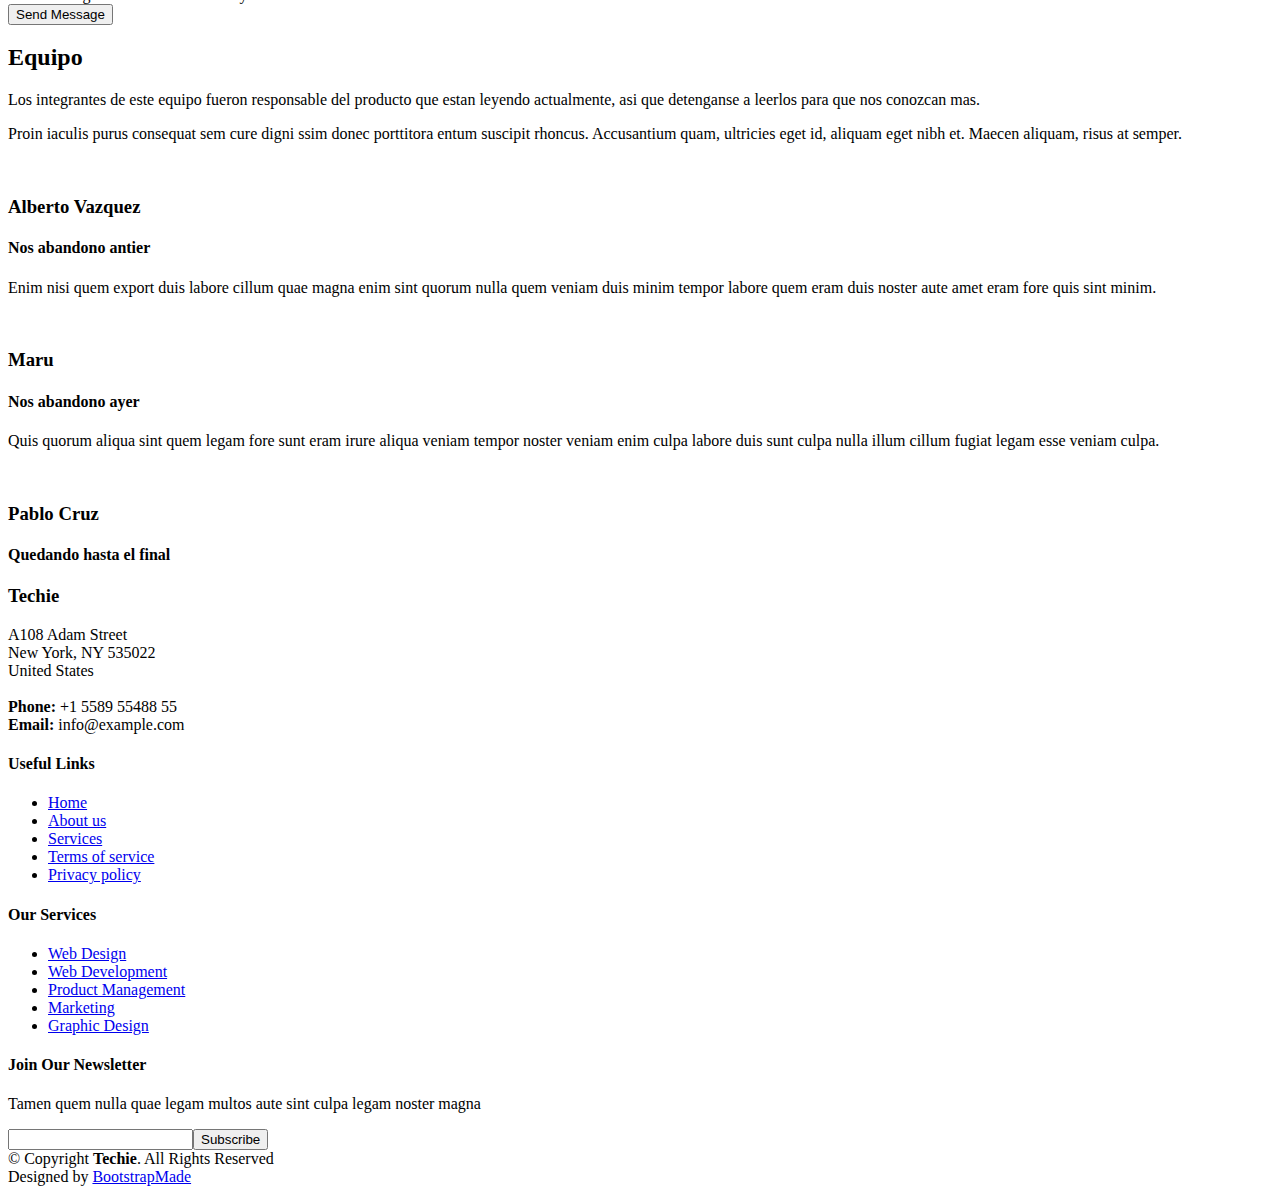
==== commit bb29196e: "Update index.html" ====
--- a/index.html
+++ b/index.html
@@ -150,6 +150,47 @@
       </div>
     </section><!-- End Contador -->
 
+    <!-- ======= Features Section ======= -->
+    <section id="features" class="features">
+      <div class="container" data-aos="fade-up">
+
+        <div class="section-title">
+          <h2>Features</h2>
+          <p>Magnam dolores commodi suscipit. Necessitatibus eius consequatur ex aliquid fuga eum quidem. Sit sint consectetur velit. Quisquam quos quisquam cupiditate. Et nemo qui impedit suscipit alias ea. Quia fugiat sit in iste officiis commodi quidem hic quas.</p>
+        </div>
+
+        <div class="row">
+          <div class="col-lg-6 order-2 order-lg-1 d-flex flex-column align-items-lg-center">
+            <div class="icon-box mt-5 mt-lg-0" data-aos="fade-up" data-aos-delay="100">
+              <i class="bx bx-receipt"></i>
+              <h4>Est labore ad</h4>
+              <p>Consequuntur sunt aut quasi enim aliquam quae harum pariatur laboris nisi ut aliquip</p>
+            </div>
+            <div class="icon-box mt-5" data-aos="fade-up" data-aos-delay="200">
+              <i class="bx bx-cube-alt"></i>
+              <h4>Harum esse qui</h4>
+              <p>Excepteur sint occaecat cupidatat non proident, sunt in culpa qui officia deserunt</p>
+            </div>
+            <div class="icon-box mt-5" data-aos="fade-up" data-aos-delay="300">
+              <i class="bx bx-images"></i>
+              <h4>Aut occaecati</h4>
+              <p>Aut suscipit aut cum nemo deleniti aut omnis. Doloribus ut maiores omnis facere</p>
+            </div>
+            <div class="icon-box mt-5" data-aos="fade-up" data-aos-delay="400">
+              <i class="bx bx-shield"></i>
+              <h4>Beatae veritatis</h4>
+              <p>Expedita veritatis consequuntur nihil tempore laudantium vitae denat pacta</p>
+            </div>
+          </div>
+          <div class="image col-lg-6 order-1 order-lg-2 " data-aos="zoom-in" data-aos-delay="100">
+            <img src="virus.png" alt="" class="img-fluid">
+          </div>
+        </div>
+
+      </div>
+    </section>
+    <!-- End Features Section -->
+    
     <!-- ======= Metodos de diagnostico ======= -->
     <section id="services" class="services section-bg">
       <div class="container" data-aos="fade-up">
@@ -244,46 +285,6 @@
 
       </div>
     </section><!-- End Metodos de diagnostico -->
-
-    <!-- ======= Features Section ======= -->
-    <section id="features" class="features">
-      <div class="container" data-aos="fade-up">
-
-        <div class="section-title">
-          <h2>Features</h2>
-          <p>Magnam dolores commodi suscipit. Necessitatibus eius consequatur ex aliquid fuga eum quidem. Sit sint consectetur velit. Quisquam quos quisquam cupiditate. Et nemo qui impedit suscipit alias ea. Quia fugiat sit in iste officiis commodi quidem hic quas.</p>
-        </div>
-
-        <div class="row">
-          <div class="col-lg-6 order-2 order-lg-1 d-flex flex-column align-items-lg-center">
-            <div class="icon-box mt-5 mt-lg-0" data-aos="fade-up" data-aos-delay="100">
-              <i class="bx bx-receipt"></i>
-              <h4>Est labore ad</h4>
-              <p>Consequuntur sunt aut quasi enim aliquam quae harum pariatur laboris nisi ut aliquip</p>
-            </div>
-            <div class="icon-box mt-5" data-aos="fade-up" data-aos-delay="200">
-              <i class="bx bx-cube-alt"></i>
-              <h4>Harum esse qui</h4>
-              <p>Excepteur sint occaecat cupidatat non proident, sunt in culpa qui officia deserunt</p>
-            </div>
-            <div class="icon-box mt-5" data-aos="fade-up" data-aos-delay="300">
-              <i class="bx bx-images"></i>
-              <h4>Aut occaecati</h4>
-              <p>Aut suscipit aut cum nemo deleniti aut omnis. Doloribus ut maiores omnis facere</p>
-            </div>
-            <div class="icon-box mt-5" data-aos="fade-up" data-aos-delay="400">
-              <i class="bx bx-shield"></i>
-              <h4>Beatae veritatis</h4>
-              <p>Expedita veritatis consequuntur nihil tempore laudantium vitae denat pacta</p>
-            </div>
-          </div>
-          <div class="image col-lg-6 order-1 order-lg-2 " data-aos="zoom-in" data-aos-delay="100">
-            <img src="virus.png" alt="" class="img-fluid">
-          </div>
-        </div>
-
-      </div>
-    </section><!-- End Features Section -->
 
     <!-- ======= Portfolio Section ======= -->
     <section id="portfolio" class="portfolio">
@@ -586,7 +587,7 @@
           <p>Los integrantes de este equipo fueron responsable del producto que estan leyendo actualmente, asi que detenganse a leerlos para que nos conozcan mas.</p>
         </div>
         
-          <div class="owl carousel">
+          <div class="owl-carousel owl-theme">
 
           <div class="testimonial-item">
             <p>
